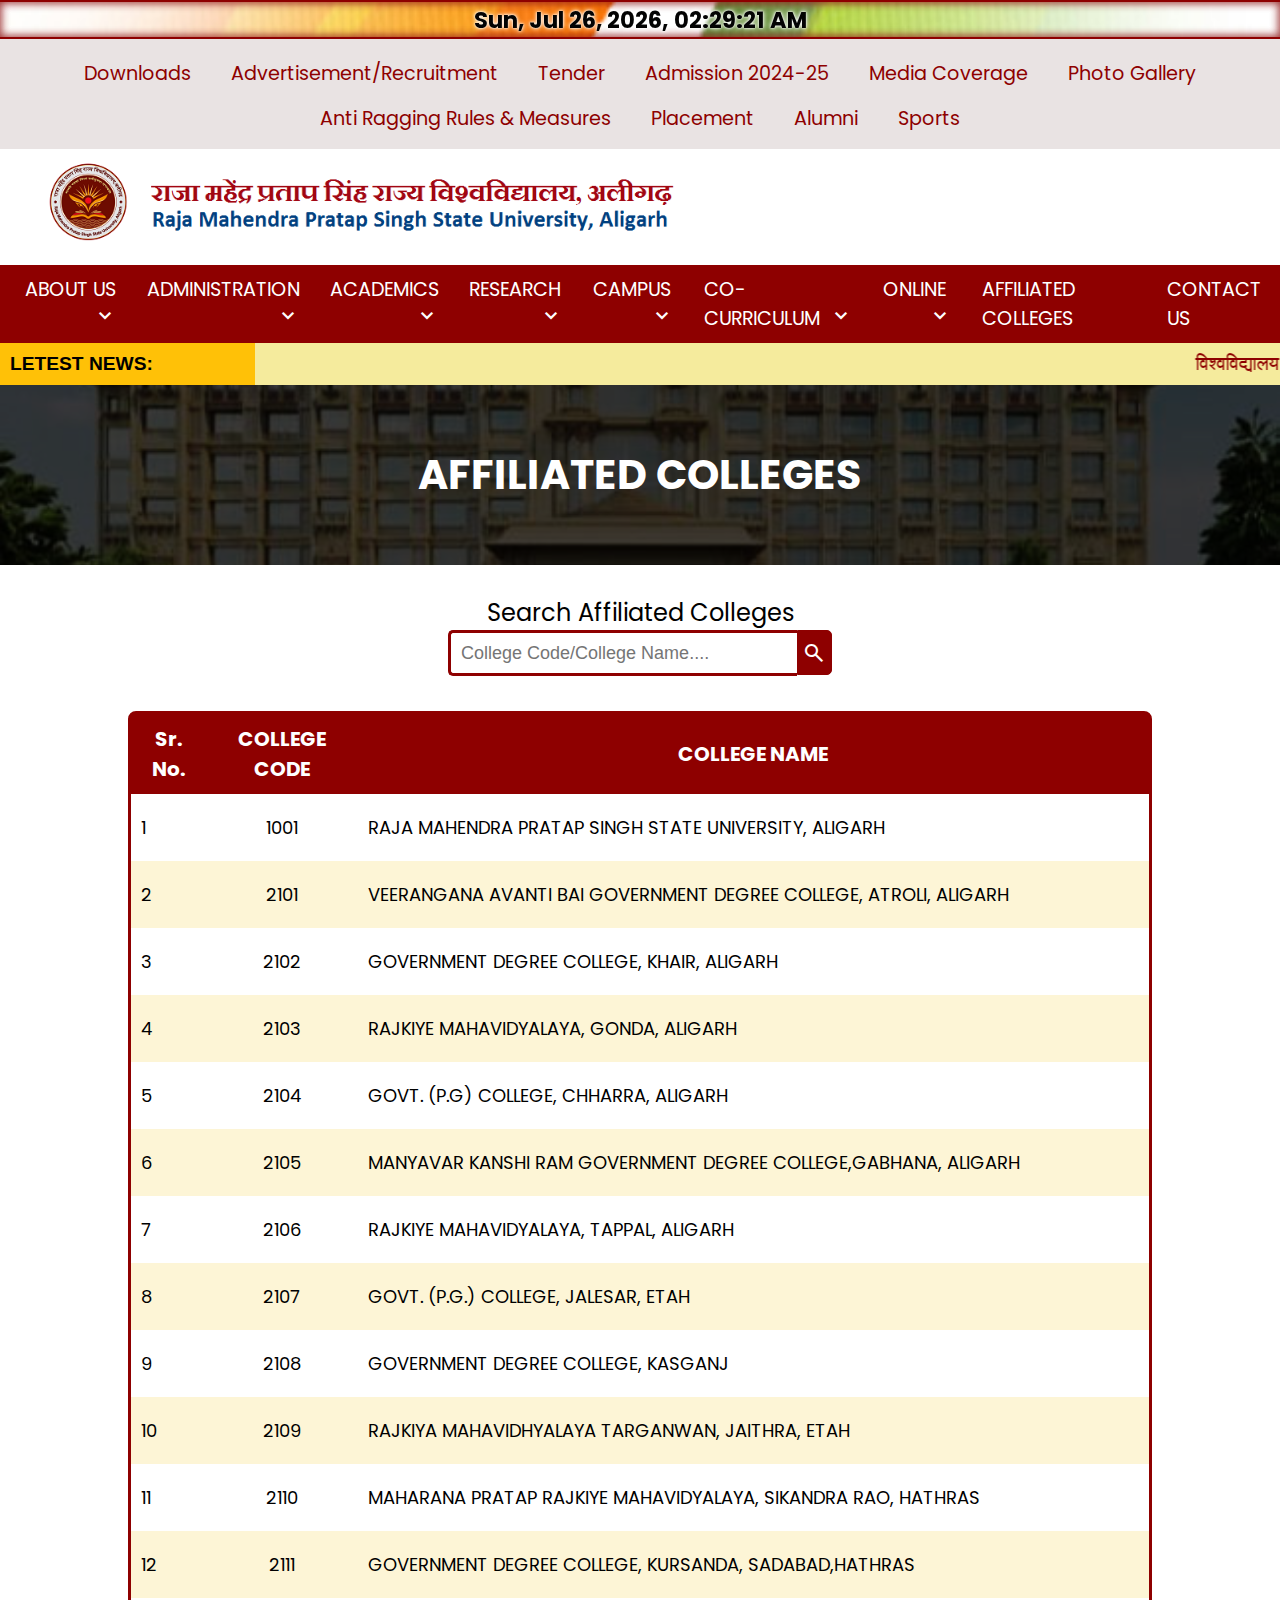
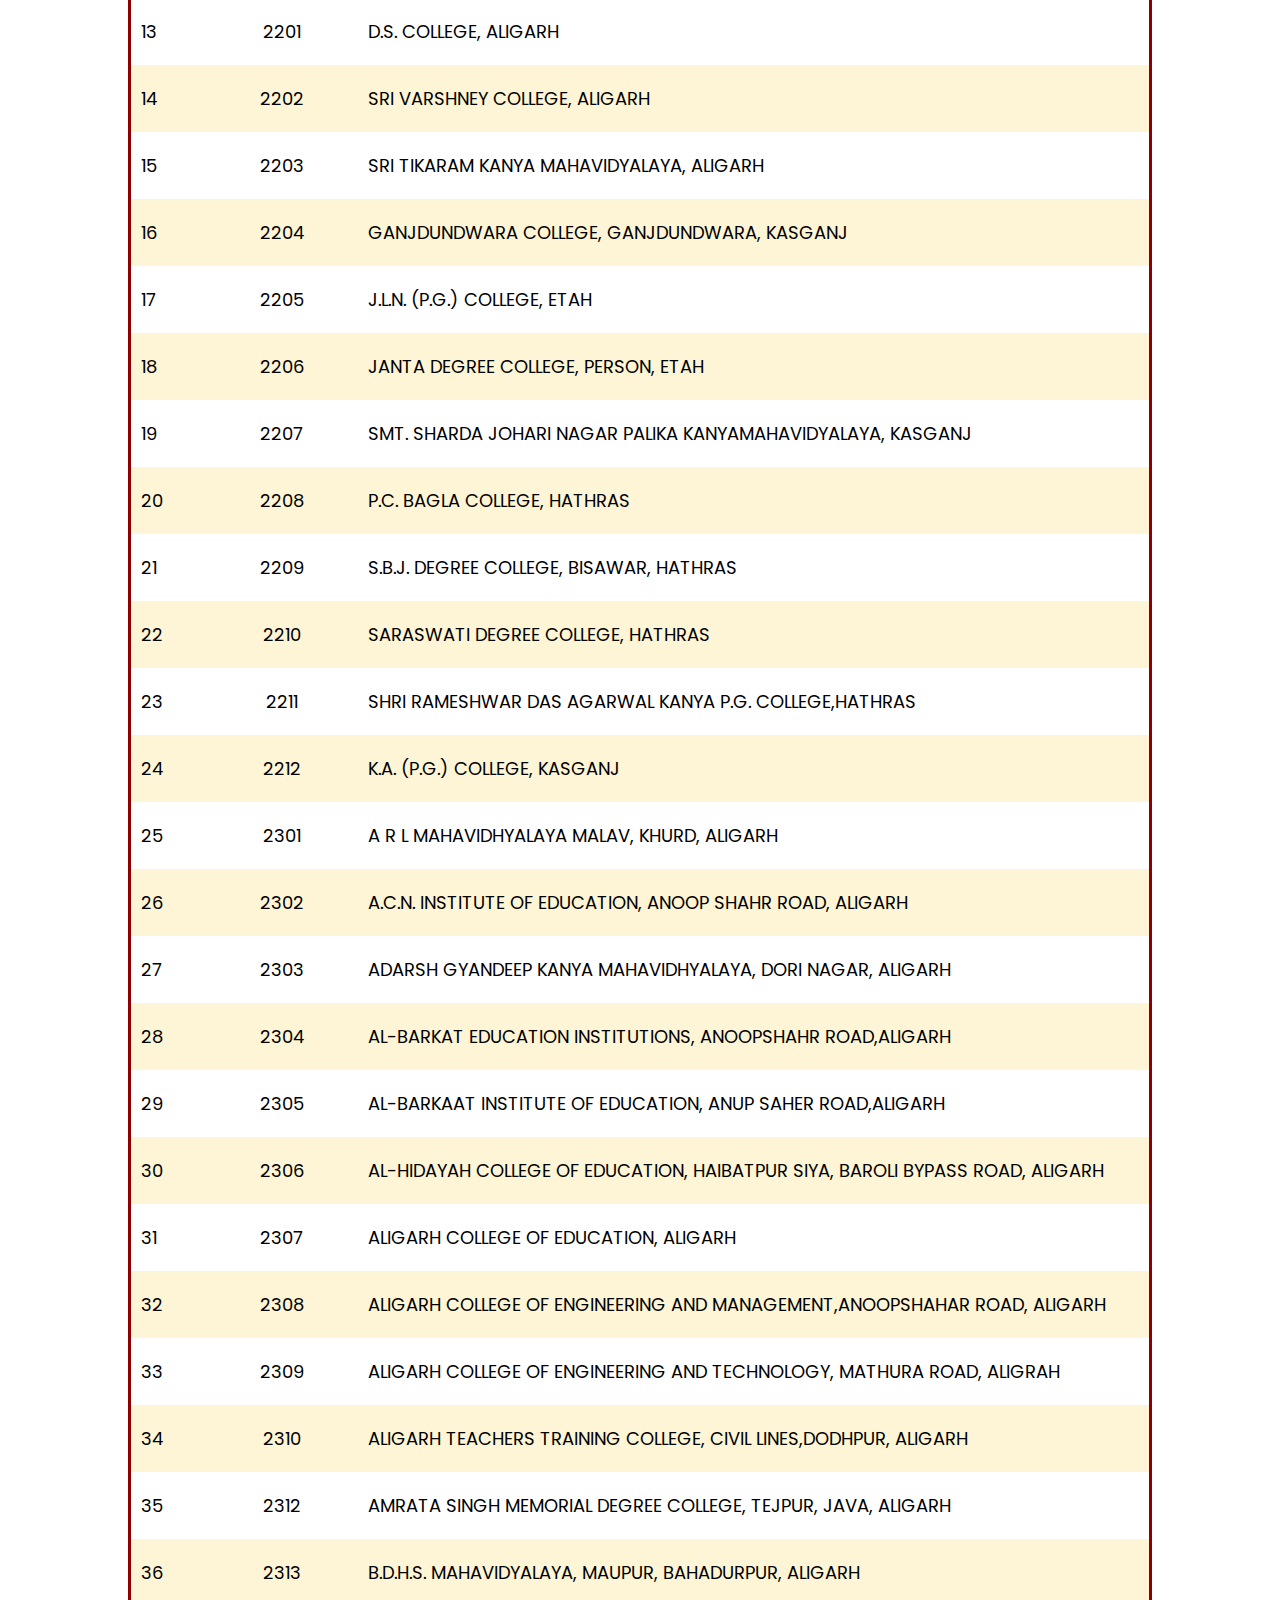
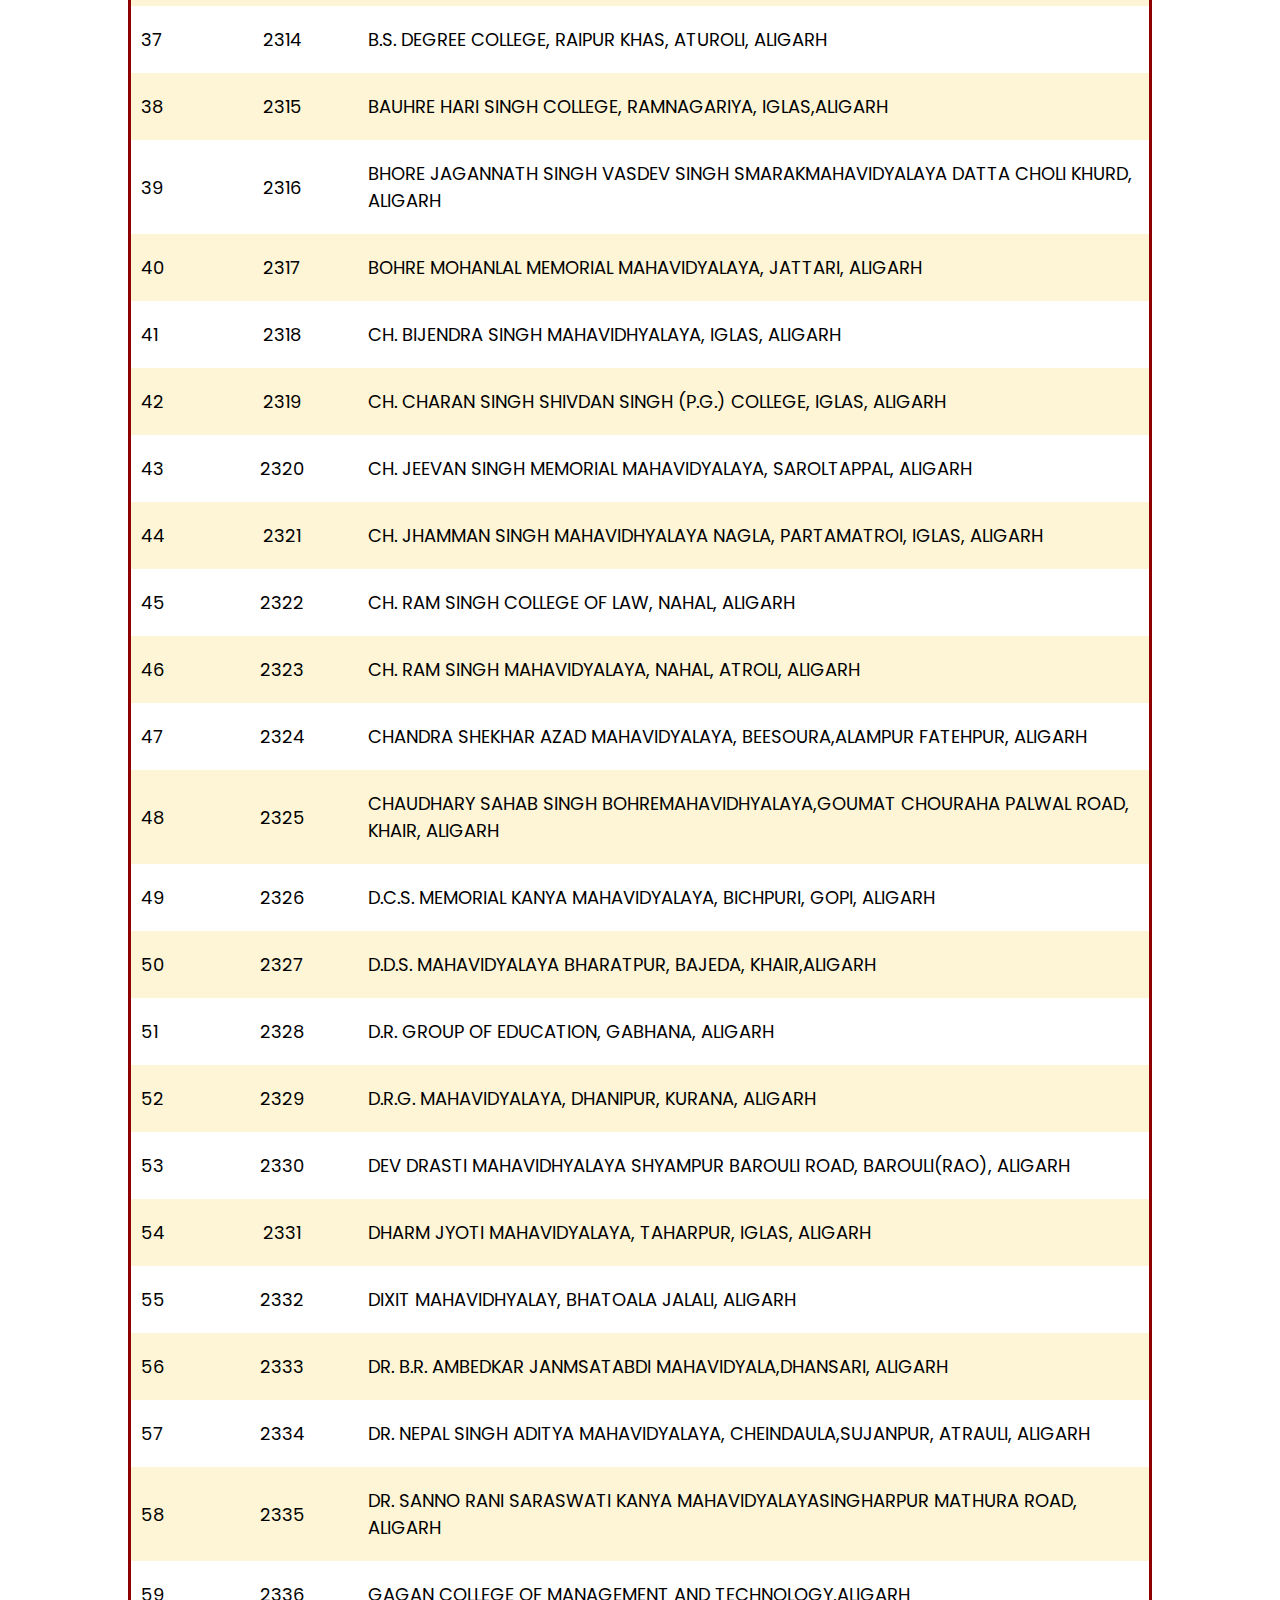
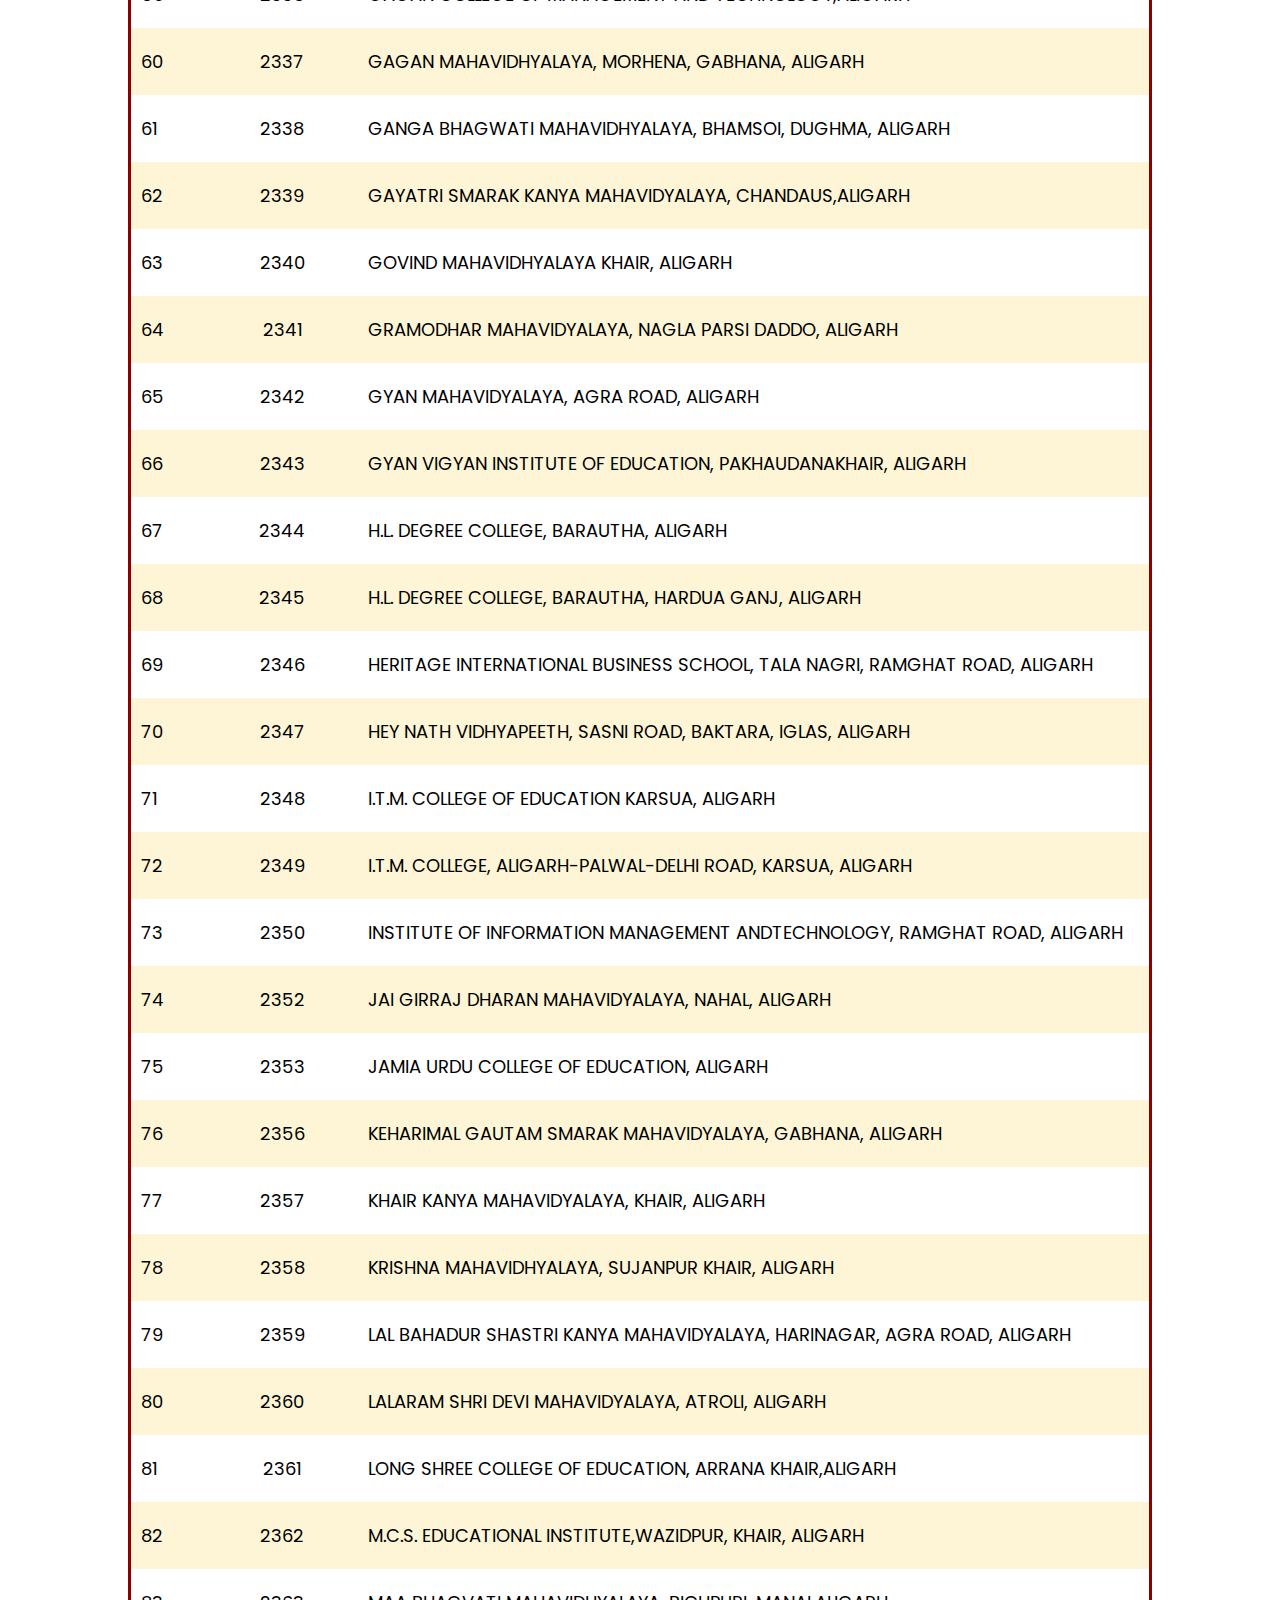
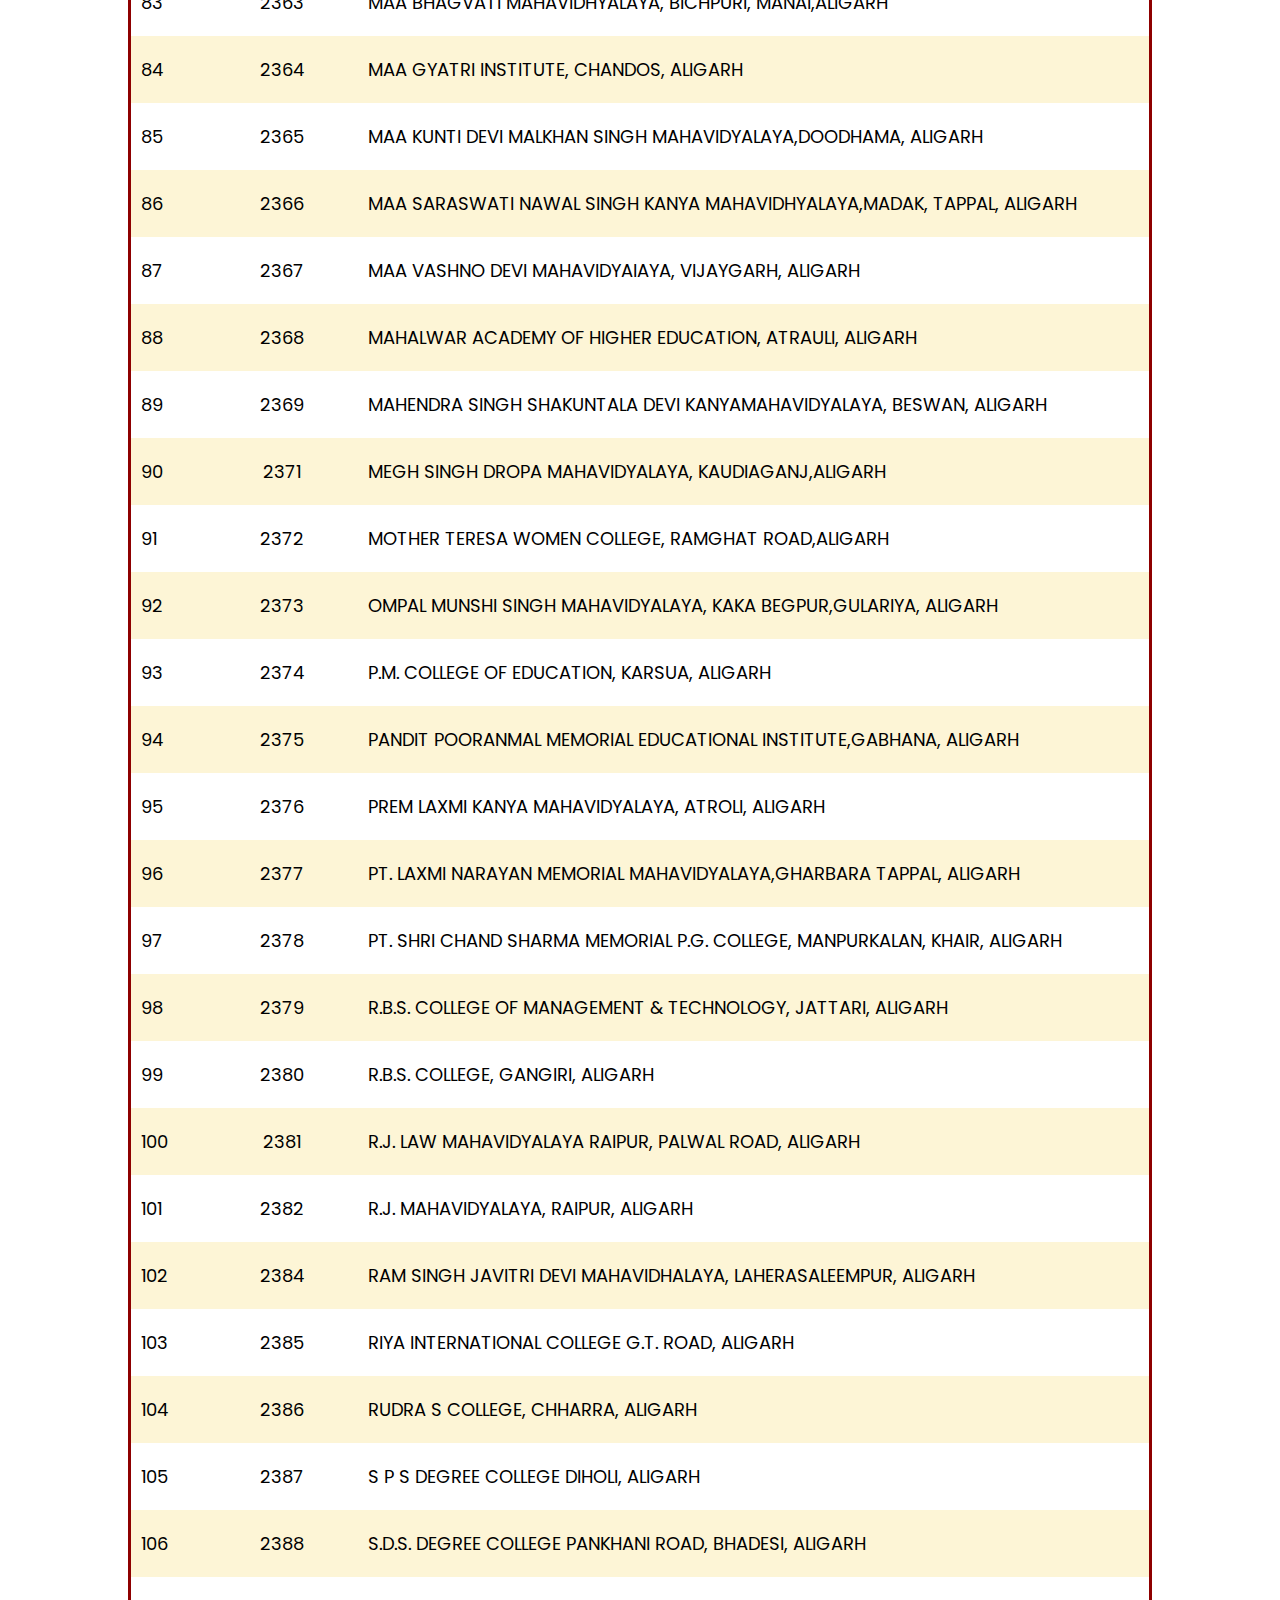
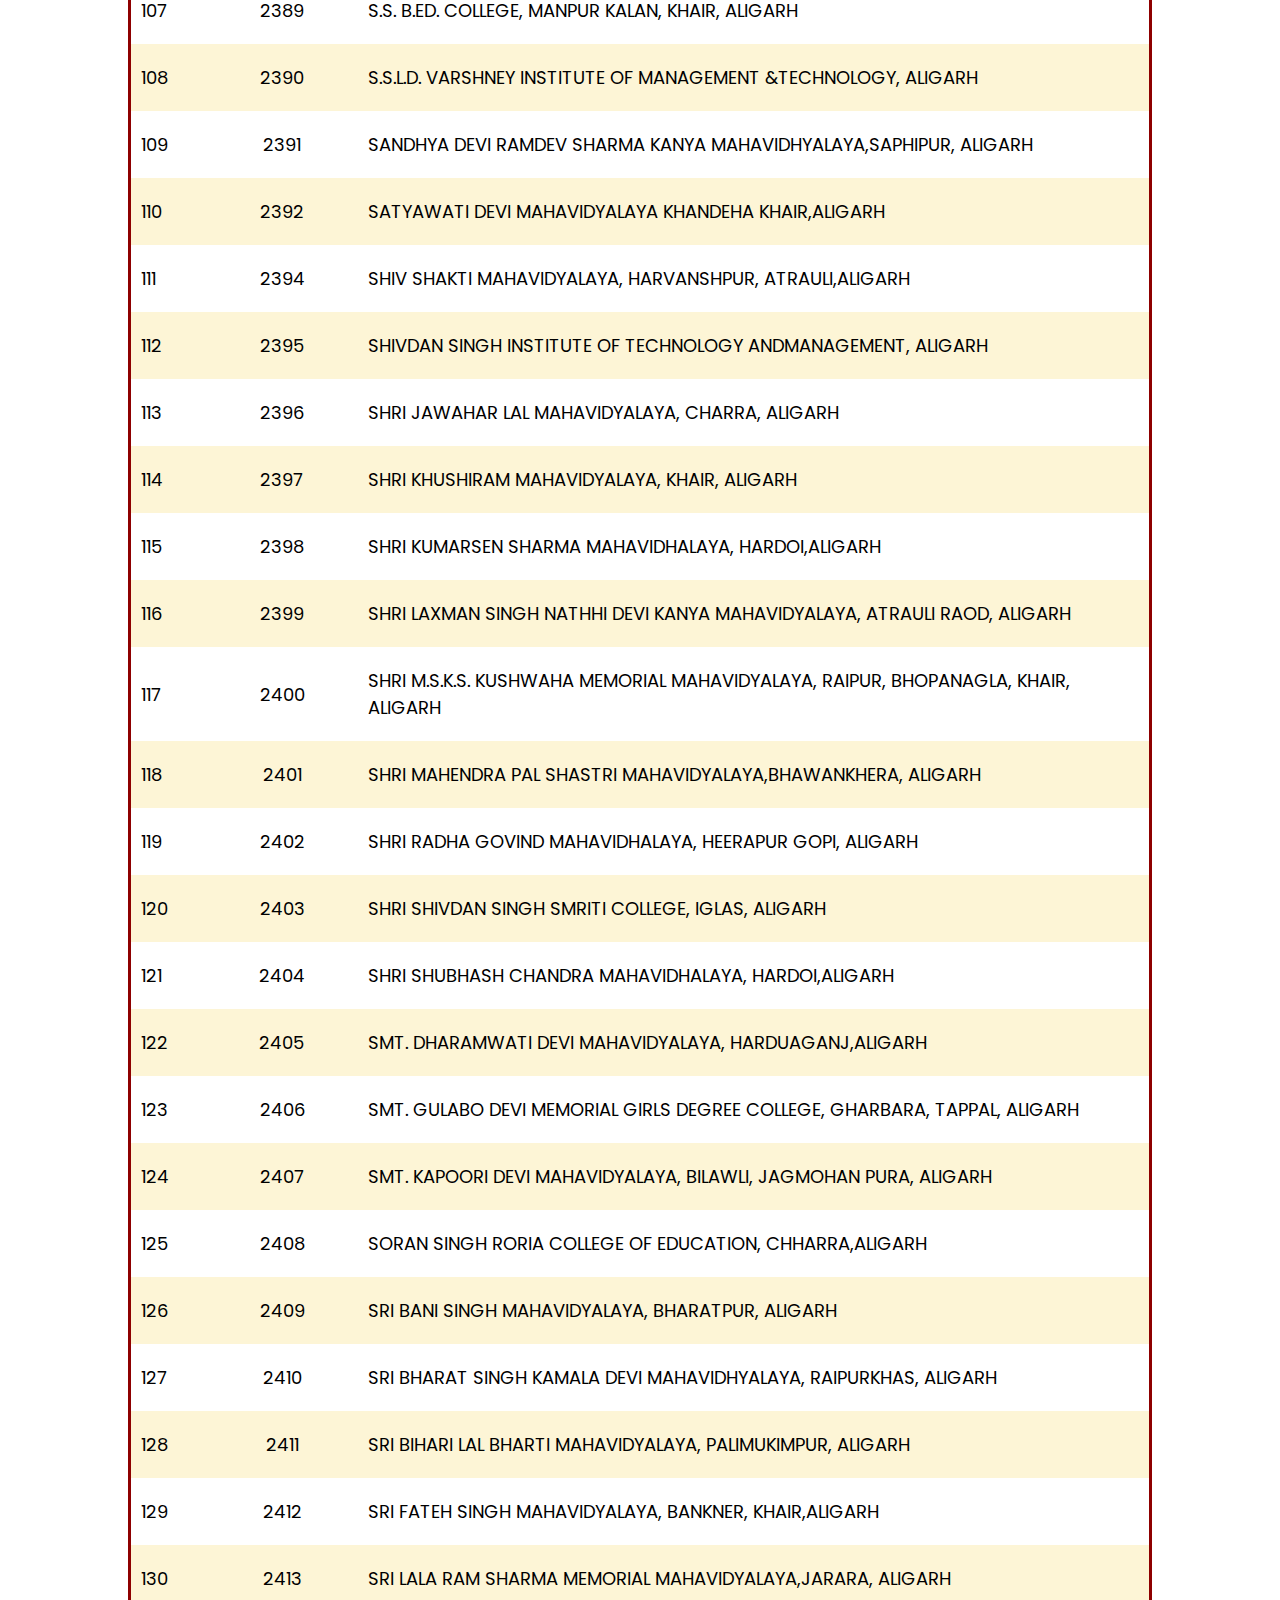
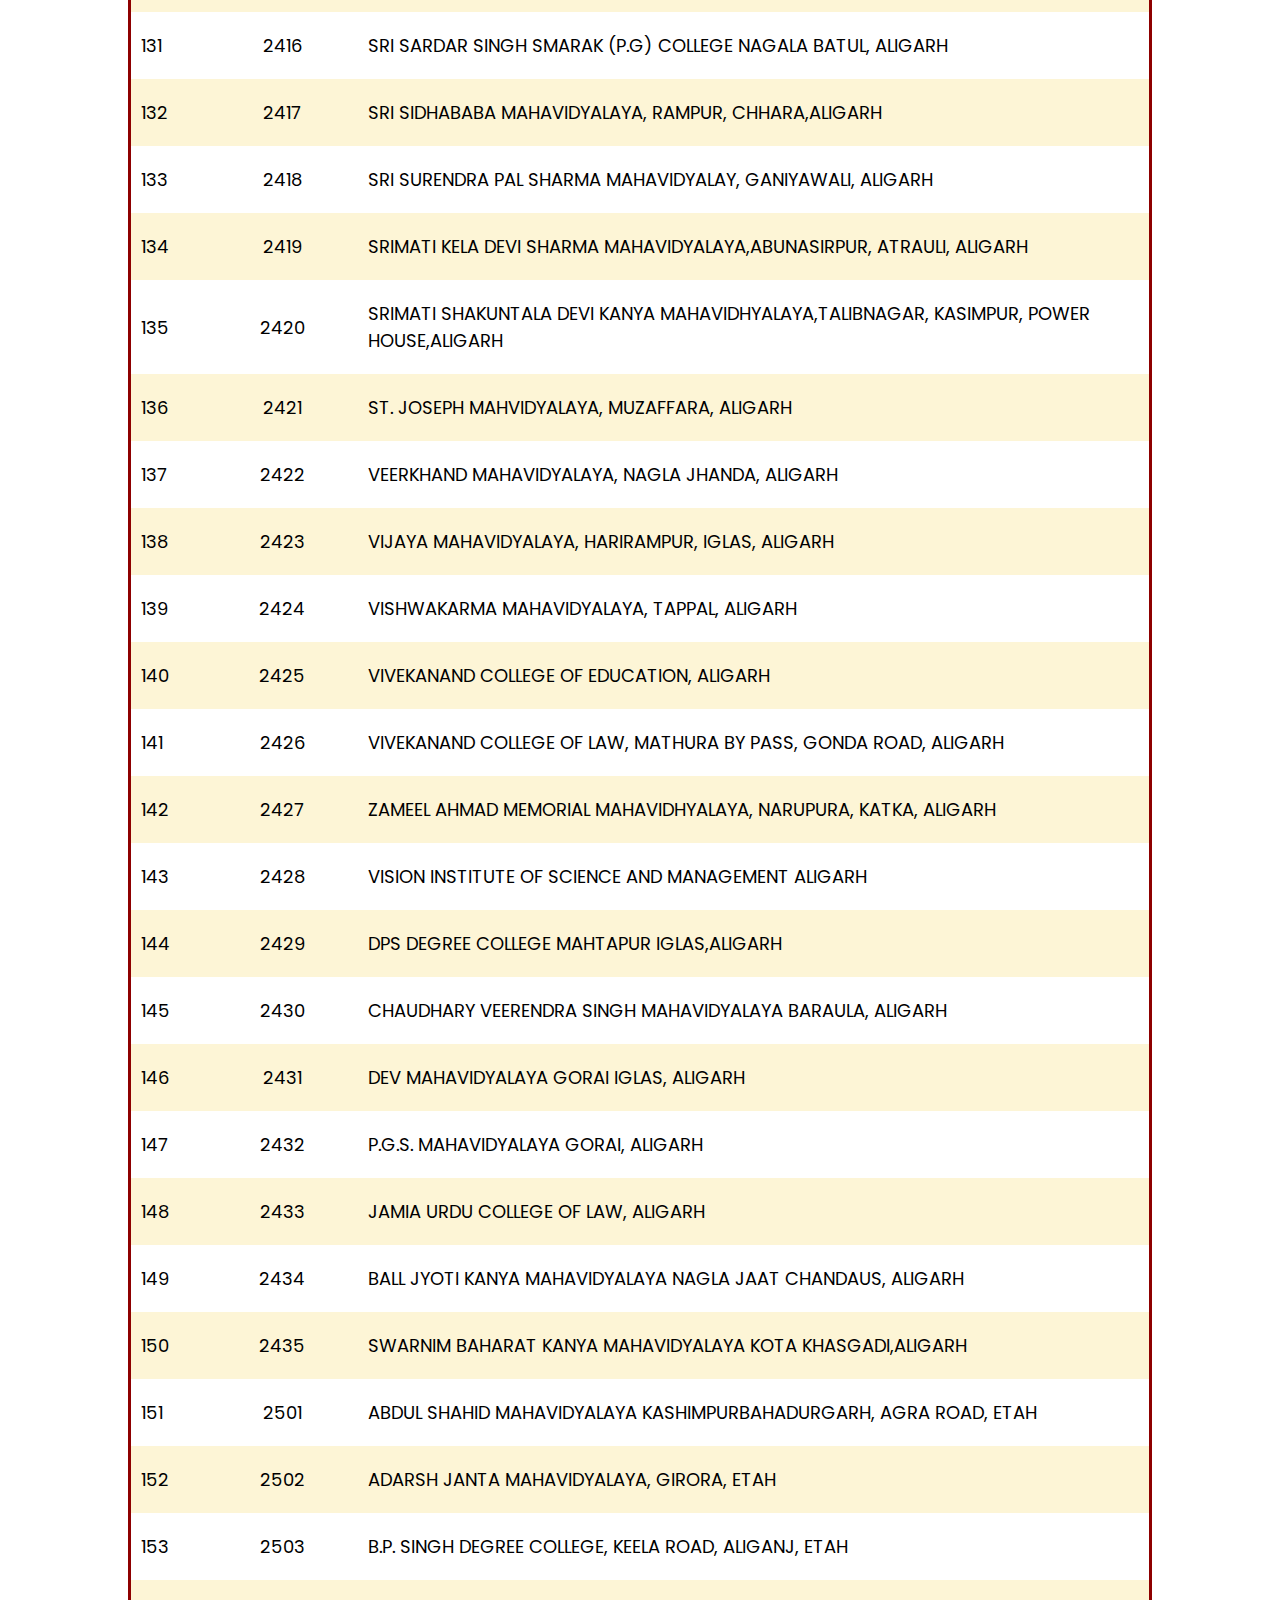
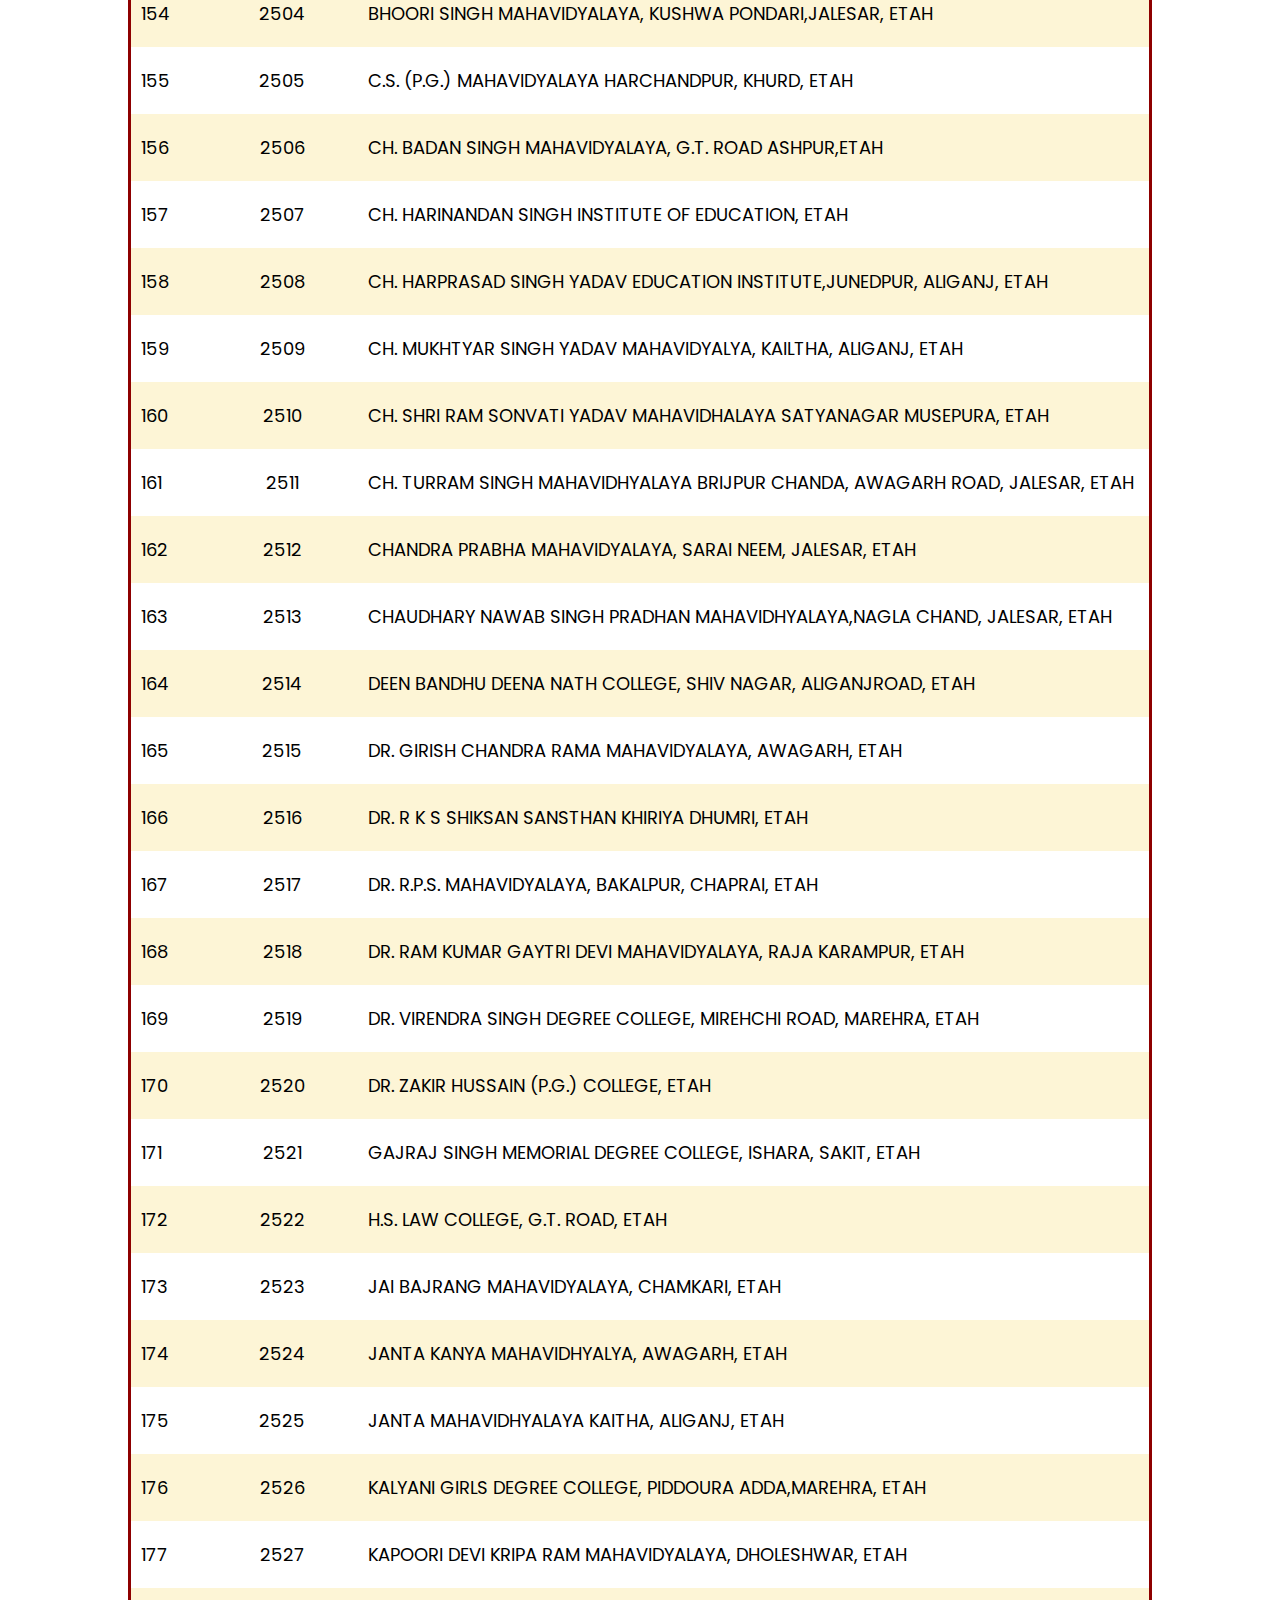
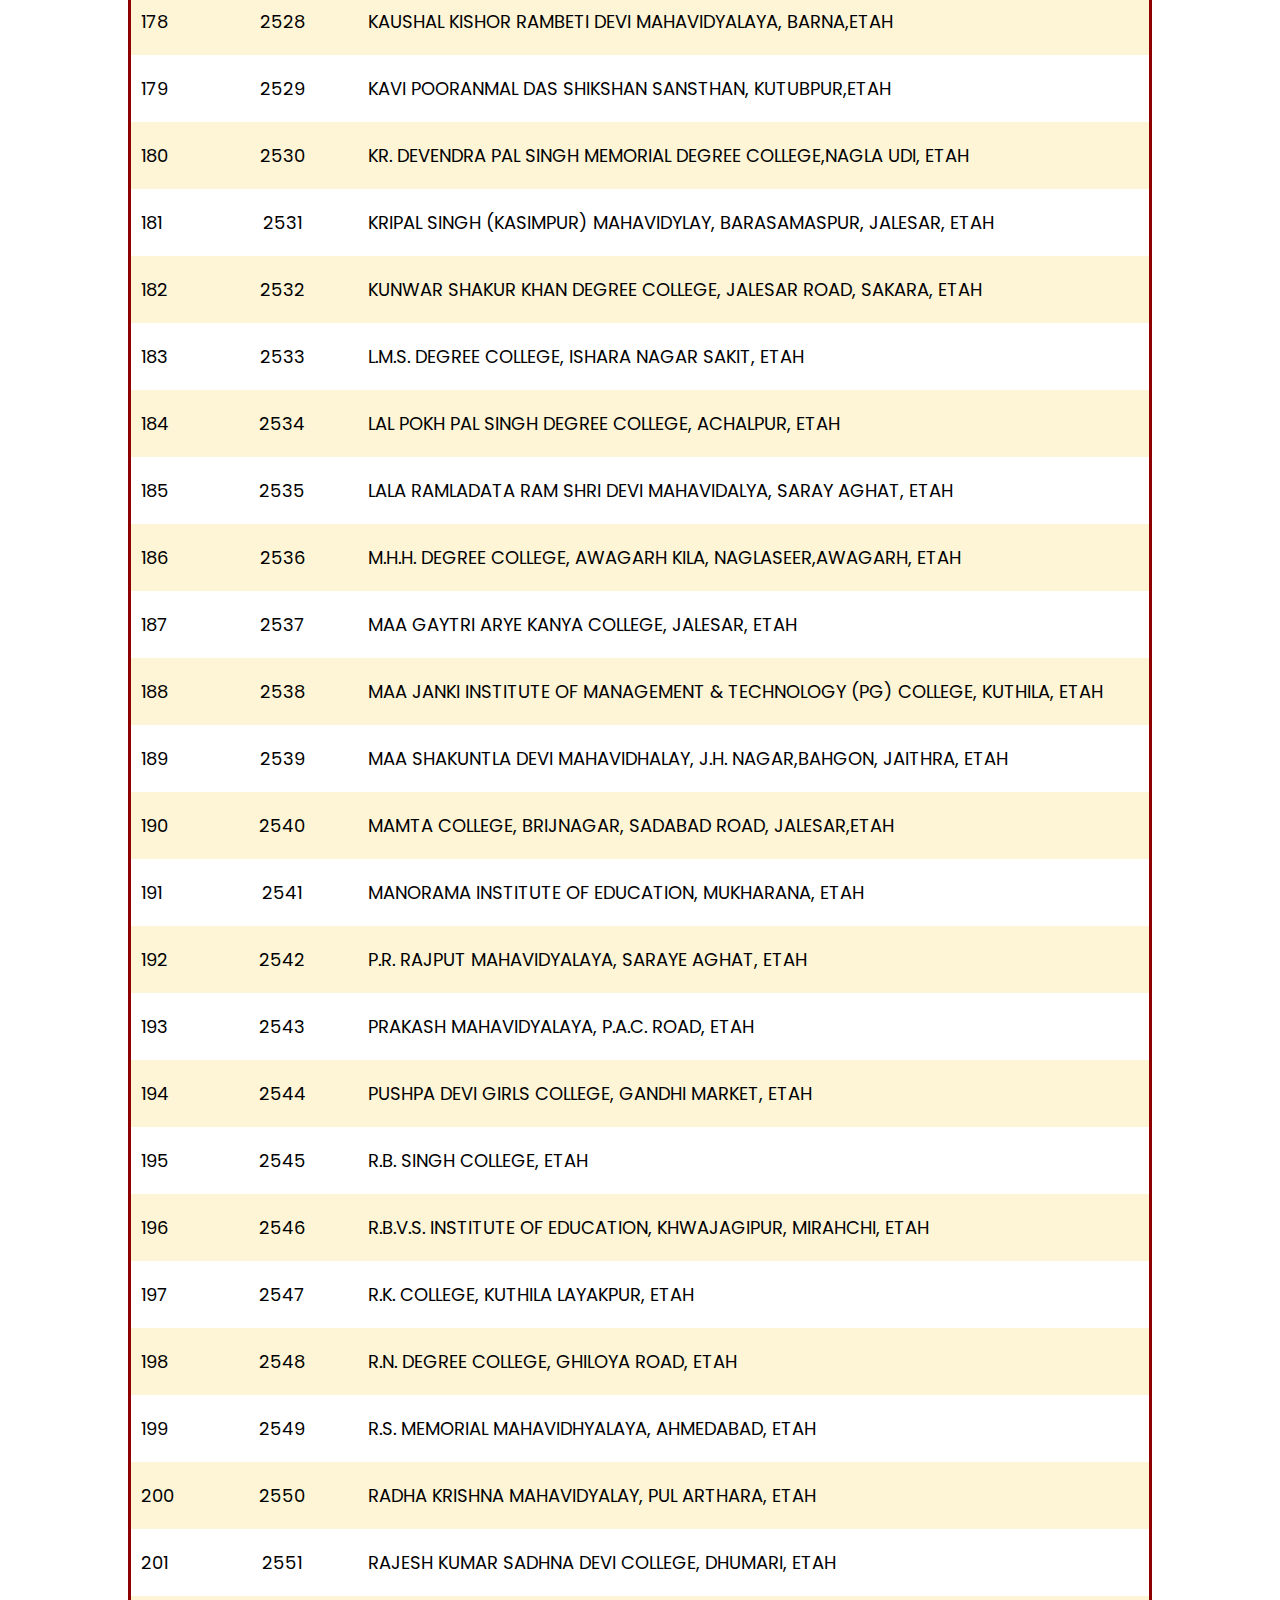
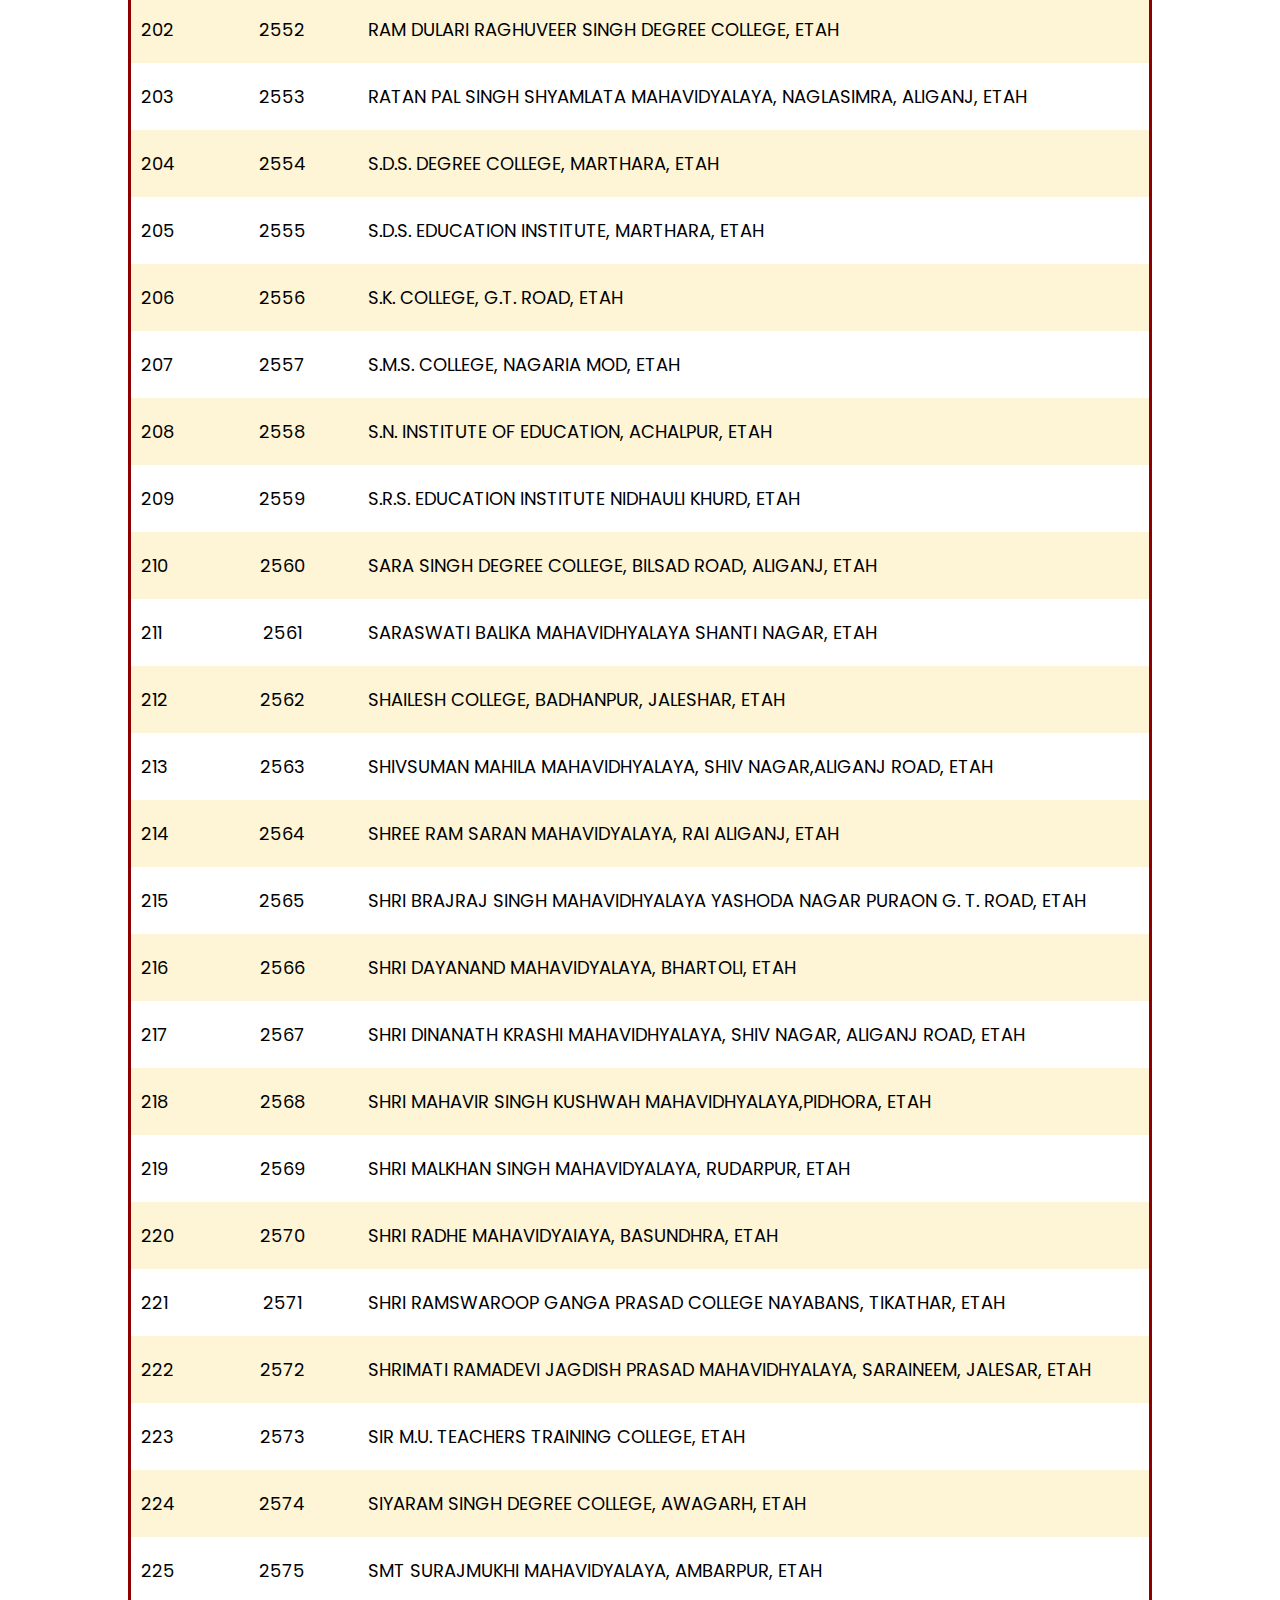
==== affiliated-colleges.html @ 37fb08f0 "Add files via upload" ====
<!DOCTYPE html>
<html lang="en">

<head>
    <meta charset="UTF-8">
    <meta name="viewport" content="width=device-width, initial-scale=1.0">
    <title>AFFILIATED COLLEGES</title>
    <link rel="shortcut icon" href="img/logo.png" type="image/x-icon">
    <link rel="stylesheet" href="css/style.css">
    <link rel="stylesheet" href="css/media.css">
    <link rel="stylesheet"
        href="https://fonts.googleapis.com/css2?family=Material+Symbols+Outlined:opsz,wght,FILL,GRAD@24,400,1,0" />
    <style>
        tbody tr td:nth-child(2) {
            min-width: 0px !important;
        }

        tbody tr td:nth-child(1),
        tbody tr td:nth-child(2),
        tbody tr td:nth-child(3) {
            font-size: large;
        }

        @media (max-width:468px) {

            tbody tr td:nth-child(1),
            tbody tr td:nth-child(2),
            tbody tr td:nth-child(3) {
                font-size: small;
            }
        }
    </style>
</head>

<body>
    <!-- Preloader -->
    <div class="loader-mask">
        <div class="loader">
            <div></div>
            <div></div>
        </div>
    </div>
    <!-- Preloader -->

    <!-- time on top start -->
    <div class="time-section">
        <span id="topnavbtn" class="material-symbols-outlined left-icon">menu</span>
        <span class="time-container">
            <span id="date" class="time"></span>&nbsp;
            <span id="time" class="time"></span>
        </span>
        <span id="subnavbtn" class="material-symbols-outlined right-icon">menu</span>
    </div>
    <!-- time on top end -->

    <!-- Top Bar start-->
    <div class="top-bar" id="topnav-list">
        <ul>
            <li><a href="#">Downloads</a></li>
            <li><a href="#">Advertisement/Recruitment</a></li>
            <li><a href="#">Tender</a></li>
            <li><a href="#">Admission 2024-25</a></li>
            <li><a href="#">Media Coverage</a></li>
            <li><a href="#">Photo Gallery</a></li>
            <li><a href="#">Anti Ragging Rules & Measures</a></li>
            <li><a href="#">Placement</a></li>
            <li><a href="#">Alumni</a></li>
            <li><a href="#">Sports</a></li>
        </ul>
    </div>
    <!-- top bar end -->

    <!-- logo start -->
    <div class="main-header">
        <div class="d-inline-block">
            <div class="d-inline-block float-start">
                <a href="index.html">
                    <img src="img/head_1.png" alt="Raja Mahendra Pratap Singh State University, Aligarh"
                        class="rmpssu-logo" />
                </a>
            </div>
        </div>
    </div>
    <!-- logo end-->

    <!-- subnavbar start -->
    <nav class="navbar" id="submenu-list">
        <ul class="navbar-nav">
            <li class="nav-item dropdown">
                <label for="dropdown1" class="nav-link dropdown-toggle">
                    ABOUT US
                    <span class="material-symbols-outlined drop-icon">
                        keyboard_arrow_down
                    </span>
                </label>
                <input type="checkbox" id="dropdown1" class="dropdown-checkbox">
                <ul class="dropdown-menu submenu-background">
                    <li><a class="dropdown-item" href="/introduction-about-university">Introduction</a></li>
                    <li><a class="dropdown-item" href="/vission-and-mission">Vision & Mission</a></li>
                    <li><a class="dropdown-item" href="/core-values">Core Values</a></li>
                    <li><a class="dropdown-item" href="/">Strategic Plan</a></li>
                    <li><a class="dropdown-item" href="/">Kulgeet</a></li>
                    <li><a class="dropdown-item" href="/">Act, Statuses & Ordinances</a></li>
                    <li><a class="dropdown-item" href="/">Recruitment/Career</a></li>
                    <li><a class="dropdown-item" href="/">Affiliated Colleges</a></li>
                    <li><a class="dropdown-item" href="/">List of Holidays</a></li>
                    <li><a class="dropdown-item" href="/">Press Release</a></li>
                </ul>
            </li>
            <li class="nav-item dropdown">
                <label for="dropdown2" class="nav-link dropdown-toggle">
                    ADMINISTRATION
                    <span class="material-symbols-outlined drop-icon">
                        keyboard_arrow_down
                    </span>
                </label>
                <input type="checkbox" id="dropdown2" class="dropdown-checkbox">
                <ul class="dropdown-menu submenu-background">
                    <li><a class="dropdown-item" href="/">Chancellor</a></li>
                    <li><a class="dropdown-item" href="/">Vice Chancellor</a></li>
                    <li><a class="dropdown-item" href="/">Pro Vice Chancellor</a></li>
                    <li><a class="dropdown-item" href="/">Executive Council</a></li>
                    <li><a class="dropdown-item" href="/">Academic Council</a></li>
                    <li><a class="dropdown-item" href="/">Examination Committee</a></li>
                    <!-- Multi-level dropdown menu -->
                    <li class="dropdown-submenu">
                        <label for="submenu1" class="dropdown-item dropdown-toggle">
                            Committees/Cell
                            <span class="material-symbols-outlined drop-icon">
                                keyboard_arrow_right
                            </span>
                        </label>
                        <input type="checkbox" id="submenu1" class="dropdown-checkbox">
                        <ul class="dropdown-menu submenu-background-1">
                            <li><a class="dropdown-item" href="/">Committee for SC/ST</a></li>
                            <li><a class="dropdown-item" href="/">Minority Cell</a></li>
                            <li><a class="dropdown-item" href="/">Internal Complaint Committee (ICC)</a></li>
                            <li><a class="dropdown-item" href="/">Anti-Ragging Committee</a></li>
                            <li><a class="dropdown-item" href="/">Special Awareness Cell</a></li>
                            <li><a class="dropdown-item" href="/">Intellectual Property Right (IPR) Cell</a></li>
                            <li><a class="dropdown-item" href="/">International Cell</a></li>
                            <li><a class="dropdown-item" href="/">Career Counselling & Placement Cell (CCPC)</a></li>
                            <li><a class="dropdown-item" href="/">Electronic Data Processing (EDP) Cell</a></li>
                            <li><a class="dropdown-item" href="/">GUWWA</a></li>
                            <li><a class="dropdown-item" href="/">Consultancy Cell</a></li>
                        </ul>
                    </li>
                    <!-- Multi-level dropdown menu end-->
                    <li><a class="dropdown-item" href="/">Grivance Redressal Committee</a></li>
                    <li><a class="dropdown-item" href="/">Board of Faculties</a></li>
                    <li><a class="dropdown-item" href="/">Finance Committee</a></li>
                    <li><a class="dropdown-item" href="/">Controller of Examination</a></li>
                    <li><a class="dropdown-item" href="/">Registrar</a></li>
                    <li><a class="dropdown-item" href="/">Finance Officer</a></li>
                    <li><a class="dropdown-item" href="/">Deputy Registrar</a></li>
                    <li><a class="dropdown-item" href="/">Dean of Faculty</a></li>
                    <li><a class="dropdown-item" href="/">Head of Department (HOD)</a></li>
                    <li><a class="dropdown-item" href="/">Librarian</a></li>
                    <li><a class="dropdown-item" href="/">Media & Public Relation Officer</a></li>
                    <li><a class="dropdown-item" href="/">Proctor</a></li>
                    <li><a class="dropdown-item" href="/">Organogram</a></li>
                </ul>
            </li>
            <li class="nav-item dropdown">
                <label for="dropdown3" class="nav-link dropdown-toggle">
                    ACADEMICS
                    <span class="material-symbols-outlined drop-icon">
                        keyboard_arrow_down
                    </span>
                </label>
                <input type="checkbox" id="dropdown3" class="dropdown-checkbox">
                <ul class="dropdown-menu submenu-background">
                    <li class="dropdown-submenu">
                        <label for="submenu01" class="dropdown-item dropdown-toggle">
                            Faculty
                            <span class="material-symbols-outlined drop-icon">
                                keyboard_arrow_right
                            </span>
                        </label>
                        <input type="checkbox" id="submenu01" class="dropdown-checkbox">
                        <ul class="dropdown-menu submenu-background-1">
                            <li class="dropdown-submenu">
                                <label for="submenu001" class="dropdown-item dropdown-toggle">
                                    Faculty of Agriculture
                                    <span class="material-symbols-outlined drop-icon">
                                        keyboard_arrow_right
                                    </span>
                                </label>
                                <input type="checkbox" id="submenu001" class="dropdown-checkbox">
                                <ul class="submenu dropdown-menu submenu-background-2">
                                    <li><a class="dropdown-item" href="/">Department of Agruculture</a></li>
                                </ul>
                            </li>
                            <li class="dropdown-submenu">
                                <label for="submenu002" class="dropdown-item dropdown-toggle">
                                    Faculty of Arts
                                    <span class="material-symbols-outlined drop-icon">
                                        keyboard_arrow_right
                                    </span>
                                </label>
                                <input type="checkbox" id="submenu002" class="dropdown-checkbox">
                                <ul class="submenu dropdown-menu submenu-background-2">
                                    <li><a class="dropdown-item" href="/">Department of Ancient History, Archaeology &
                                            Culture</a></li>
                                    <li><a class="dropdown-item" href="/">Department of English & Modern European
                                            Languages</a></li>
                                    <li><a class="dropdown-item" href="/">Department of Fine Arts & Music</a></li>
                                    <li><a class="dropdown-item" href="/">Department of Geography</a></li>
                                    <li><a class="dropdown-item" href="/">Department of Hindi & Modern Indian
                                            Languages</a></li>
                                    <li><a class="dropdown-item" href="/">Department of Medieval & Modern History</a>
                                    </li>
                                    <li><a class="dropdown-item" href="/">Department of library & Information
                                            Science</a></li>
                                    <li><a class="dropdown-item" href="/">Department of Philosophy</a></li>
                                    <li><a class="dropdown-item" href="/">Department of Political Science</a></li>
                                    <li><a class="dropdown-item" href="/">Department of Psychology</a></li>
                                    <li><a class="dropdown-item" href="/">Department of Sanskrit & Prakrit Languages</a>
                                    </li>
                                    <li><a class="dropdown-item" href="/">Department of Sociology</a></li>
                                    <li><a class="dropdown-item" href="/">Department of Urdu</a></li>
                                </ul>
                            </li>
                            <li class="dropdown-submenu">
                                <label for="submenu003" class="dropdown-item dropdown-toggle">
                                    Faculty of Commerce
                                    <span class="material-symbols-outlined drop-icon">
                                        keyboard_arrow_right
                                    </span>
                                </label>
                                <input type="checkbox" id="submenu003" class="dropdown-checkbox">
                                <ul class="submenu dropdown-menu submenu-background-2">
                                    <li><a class="dropdown-item" href="/">Department of Commerce</a></li>
                                    <li><a class="dropdown-item" href="/">Department of Business Administration</a></li>
                                    <li><a class="dropdown-item" href="/">Department of Economics</a></li>
                                </ul>
                            </li>
                            <li class="dropdown-submenu">
                                <label for="submenu004" class="dropdown-item dropdown-toggle">
                                    Faculty of Education
                                    <span class="material-symbols-outlined drop-icon">
                                        keyboard_arrow_right
                                    </span>
                                </label>
                                <input type="checkbox" id="submenu004" class="dropdown-checkbox">
                                <ul class="submenu dropdown-menu submenu-background-2">
                                    <li><a class="dropdown-item" href="/">Department of Education</a></li>
                                    <li><a class="dropdown-item" href="/">Department of Adult, Continuing & Extension
                                            Education</a></li>
                                    <li><a class="dropdown-item" href="/">Department of Physical Education</a></li>
                                </ul>
                            </li>
                            <li class="dropdown-submenu">
                                <label for="submenu005" class="dropdown-item dropdown-toggle">
                                    Faculty of Science
                                    <span class="material-symbols-outlined drop-icon">
                                        keyboard_arrow_right
                                    </span>
                                </label>
                                <input type="checkbox" id="submenu005" class="dropdown-checkbox">
                                <ul class="submenu dropdown-menu submenu-background-2">
                                    <li><a class="dropdown-item" href="/">Department of Biotechnology</a></li>
                                    <li><a class="dropdown-item" href="/">Department of Botany</a></li>
                                    <li><a class="dropdown-item" href="/">Department of Chemistry</a></li>
                                    <li><a class="dropdown-item" href="/">Department of Computer Science</a></li>
                                    <li><a class="dropdown-item" href="/">Department of Defence and Strategic
                                            Studies</a></li>
                                    <li><a class="dropdown-item" href="/">Department of Electronics</a></li>
                                    <li><a class="dropdown-item" href="/">Department of Home Science</a></li>
                                    <li><a class="dropdown-item" href="/">Department of Mathematics & Statistics</a>
                                    </li>
                                    <li><a class="dropdown-item" href="/">Department of Physics</a></li>
                                    <li><a class="dropdown-item" href="/">Department of Zoology</a></li>
                                    <li><a class="dropdown-item" href="/">Department of Geology</a></li>
                                    <li><a class="dropdown-item" href="/">Department of Industrial Microbiology</a></li>
                                </ul>
                            </li>
                            <li class="dropdown-submenu">
                                <label for="submenu006" class="dropdown-item dropdown-toggle">
                                    Faculty of Law
                                    <span class="material-symbols-outlined drop-icon">
                                        keyboard_arrow_right
                                    </span>
                                </label>
                                <input type="checkbox" id="submenu006" class="dropdown-checkbox">
                                <ul class="submenu dropdown-menu submenu-background-2">
                                    <li><a class="dropdown-item" href="/">Department of Law</a></li>
                                </ul>
                            </li>
                        </ul>
                    </li>
                    <li><a class="dropdown-item" href="/">Programs Offered</a></li>
                    <li><a class="dropdown-item" href="/">Syllabi</a></li>
                    <li><a class="dropdown-item" href="/">UGC-HRD Center</a></li>
                    <li class="dropdown-submenu">
                        <label for="submenu2" class="dropdown-item dropdown-toggle">
                            IQAC
                            <span class="material-symbols-outlined drop-icon">
                                keyboard_arrow_right
                            </span>
                        </label>
                        <input type="checkbox" id="submenu2" class="dropdown-checkbox">
                        <ul class="dropdown-menu submenu-background-1">
                            <li><a class="dropdown-item" href="/">IQAC</a></li>
                            <li><a class="dropdown-item" href="/">IQAC Workshop Seminar / Symposium</a></li>
                            <li><a class="dropdown-item" href="/">Revised SSR Cycle Two</a></li>
                            <li><a class="dropdown-item" href="/">AQAR & Meetings</a></li>
                            <li><a class="dropdown-item" href="/">Workshop Gallery</a></li>
                            <li><a class="dropdown-item" href="/">NAAC</a></li>
                            <li><a class="dropdown-item" href="/">AISHE</a></li>
                        </ul>
                    </li>
                    <li><a class="dropdown-item" href="/">RUSA</a></li>
                    <li><a class="dropdown-item" href="/">Holiday Calendar</a></li>
                </ul>
            </li>
            <li class="nav-item dropdown">
                <label for="dropdown4" class="nav-link dropdown-toggle">
                    RESEARCH
                    <span class="material-symbols-outlined drop-icon">
                        keyboard_arrow_down
                    </span>
                </label>
                <input type="checkbox" id="dropdown4" class="dropdown-checkbox">
                <ul class="dropdown-menu submenu-background">
                    <li><a class="dropdown-item" href="/">Reseach Policy</a></li>
                    <li class="dropdown-submenu">
                        <label for="submenu3" class="dropdown-item dropdown-toggle">
                            Publications
                            <span class="material-symbols-outlined drop-icon">
                                keyboard_arrow_right
                            </span>
                        </label>
                        <input type="checkbox" id="submenu3" class="dropdown-checkbox">
                        <ul class="dropdown-menu submenu-background-1">
                            <li><a class="dropdown-item" href="/">Reseach Papers</a></li>
                            <li><a class="dropdown-item" href="/">Books / Chapters</a></li>
                        </ul>
                    </li>
                    <li><a class="dropdown-item" href="/">Research Projects</a></li>
                    <li><a class="dropdown-item" href="/">Project Report</a></li>
                    <li><a class="dropdown-item" href="/">Consultancy Policy</a></li>
                    <li class="dropdown-submenu">
                        <label for="submenu4" class="dropdown-item dropdown-toggle">
                            Ph.D.
                            <span class="material-symbols-outlined drop-icon">
                                keyboard_arrow_right
                            </span>
                        </label>
                        <input type="checkbox" id="submenu4" class="dropdown-checkbox">
                        <ul class="dropdown-menu submenu-background-1">
                            <li><a class="dropdown-item" href="/">Ph.D.</a></li>
                            <li><a class="dropdown-item" href="/">Pre Ph.D. (2019-20)</a></li>
                            <li><a class="dropdown-item" href="/">D.R.C.</a></li>
                        </ul>
                    </li>
                    <li><a class="dropdown-item" href="/">Ph.D. Admissions</a></li>
                </ul>
            </li>
            <li class="nav-item dropdown">
                <label for="dropdown5" class="nav-link dropdown-toggle">
                    CAMPUS
                    <span class="material-symbols-outlined drop-icon">
                        keyboard_arrow_down
                    </span>
                </label>
                <input type="checkbox" id="dropdown5" class="dropdown-checkbox">
                <ul class="dropdown-menu submenu-background">
                    <li><a class="dropdown-item" href="/">Central Library</a></li>
                    <li><a class="dropdown-item" href="/">Computer Center</a></li>
                    <li><a class="dropdown-item" href="/">Hostels</a></li>
                    <li><a class="dropdown-item" href="/">Guest House</a></li>
                    <li><a class="dropdown-item" href="/">Green Campus</a></li>
                    <li class="dropdown-submenu">
                        <label for="submenu5" class="dropdown-item dropdown-toggle">
                            Museum
                            <span class="material-symbols-outlined drop-icon">
                                keyboard_arrow_right
                            </span>
                        </label>
                        <input type="checkbox" id="submenu5" class="dropdown-checkbox">
                        <ul class="dropdown-menu submenu-background-1">
                            <li><a class="dropdown-item" href="/">Purvanchal Sangrahalaya</a></li>
                            <li><a class="dropdown-item" href="/">Science Museum</a></li>
                            <li><a class="dropdown-item" href="/">Arts Museum</a></li>
                        </ul>
                    </li>
                    <li><a class="dropdown-item" href="/">Botanical Garden</a></li>
                    <li><a class="dropdown-item" href="/">Amrita Kala Vithika</a></li>
                    <li><a class="dropdown-item" href="/">Sports Complex</a></li>
                    <li><a class="dropdown-item" href="/">Deeksha Bhawan</a></li>
                    <li><a class="dropdown-item" href="/">Samvad Bhawan</a></li>
                    <li><a class="dropdown-item" href="/">Examination & Evaluation Center</a></li>
                    <li><a class="dropdown-item" href="/">Health Center</a></li>
                    <li class="dropdown-submenu">
                        <label for="submenu6" class="dropdown-item dropdown-toggle">
                            Gallery
                            <span class="material-symbols-outlined drop-icon">
                                keyboard_arrow_right
                            </span>
                        </label>
                        <input type="checkbox" id="submenu6" class="dropdown-checkbox">
                        <ul class="dropdown-menu submenu-background-1">
                            <li><a class="dropdown-item" href="/">Photo</a></li>
                            <li><a class="dropdown-item" href="/">Video</a></li>
                            <li><a class="dropdown-item" href="/">360 View</a></li>
                        </ul>
                    </li>
                </ul>
            </li>
            <li class="nav-item dropdown">
                <label for="dropdown6" class="nav-link dropdown-toggle">
                    CO-CURRICULUM
                    <span class="material-symbols-outlined drop-icon">
                        keyboard_arrow_down
                    </span>
                </label>
                <input type="checkbox" id="dropdown6" class="dropdown-checkbox">
                <ul class="dropdown-menu submenu-background">
                    <li><a class="dropdown-item" href="/">Alumni Cell</a></li>
                    <li><a class="dropdown-item" href="/">Athletic Association</a></li>
                    <li><a class="dropdown-item" href="/">Delegacy</a></li>
                    <li><a class="dropdown-item" href="/">NCC</a></li>
                    <li><a class="dropdown-item" href="/">NSS</a></li>
                    <li><a class="dropdown-item" href="/">Rovers & Rangers</a></li>
                </ul>
            </li>
            <li class="nav-item dropdown">
                <label for="dropdown7" class="nav-link dropdown-toggle">
                    ONLINE
                    <span class="material-symbols-outlined drop-icon">
                        keyboard_arrow_down
                    </span>
                </label>
                <input type="checkbox" id="dropdown7" class="dropdown-checkbox">
                <ul class="dropdown-menu submenu-background">
                    <li><a class="dropdown-item" href="https://rmpsuweb.in/">Admissions</a></li>
                    <li><a class="dropdown-item" href="/">Results</a></li>
                    <li><a class="dropdown-item" href="/">Alumni</a></li>
                    <li><a class="dropdown-item" href="/">Attendance</a></li>
                    <li><a class="dropdown-item" href="/">Hostel Form & Fees Pay</a></li>
                    <li><a class="dropdown-item" href="/">Feedback</a></li>
                    <li><a class="dropdown-item" href="/">Webmail</a></li>
                    <li><a class="dropdown-item" href="/">ERP Login</a></li>
                </ul>
            </li>
            <li class="nav-item dropdown">
                <div class="nav-link dropdown-toggle">
                    <a href="#" class="nav-without-links">AFFILIATED COLLEGES</a>
                </div>
            </li>
            <li class="nav-item dropdown">
                <div class="nav-link dropdown-toggle">
                    <a href="#" class="nav-without-links">CONTACT US</a>
                </div>
            </li>
        </ul>
    </nav>
    <!-- subnavbar end -->

    <!-- letest news start -->
    <div class="marquee-container">
        <div class="marquee-text">
            LETEST NEWS:
        </div>
        <marquee id="newsMarquee" scrollamount="5" class="d-inline-block public-marquee">
            <a href="/Attachments/Campus Admission Notice 2024-25.pdf">
                विश्वविद्यालय परिसर कैंपस सत्र 2024-25 प्रवेश प्रारंभ के संबंध में !&nbsp;
            </a>
            <img src="img/new.gif" class="newgif">
            &nbsp;|&nbsp;
            <a
                href="https://docs.google.com/forms/d/e/1FAIpQLSciKSf5vJaE6pBZg-pQ-3DtV452O8GSdFT4A7luvSTNnmYXaQ/viewform?pli=1&amp;usp=pp_url">
                Samarth-3-A-Affiliated College ERP Link&nbsp;
            </a>
            <img src="img/new.gif" class="newgif">
        </marquee>
    </div>
    <!-- letest news end -->
    <div class="contactus-text">
        <h1>AFFILIATED COLLEGES</h1>
    </div>
    <div class="container">
        <div class="wrap">
            <span>Search Affiliated Colleges</span>
            <div class="search">
                <input type="text" oninput="AffiliatedTable('name')" id="searchAffiliation" class="searchTerm"
                    placeholder="College Code/College Name....">
                <button type="submit" class="searchButton">
                    <span class="material-symbols-outlined">
                        search
                    </span>
                </button>
            </div>
        </div>
        <br>
        <table id="AffiliatedTable">
            <thead>
                <tr>
                    <th scope="col">Sr. No.</th>
                    <th scope="col">COLLEGE CODE</th>
                    <th scope="col">COLLEGE NAME</th>
                </tr>
            </thead>
            <tbody>
                <tr>
                    <td>1</td>
                    <td>1001</td>
                    <td>RAJA MAHENDRA PRATAP SINGH STATE UNIVERSITY, ALIGARH</td>
                </tr>
                <tr>
                    <td>2</td>
                    <td>2101</td>
                    <td>VEERANGANA AVANTI BAI GOVERNMENT DEGREE COLLEGE, ATROLI, ALIGARH</td>
                </tr>
                <tr>
                    <td>3</td>
                    <td>2102</td>
                    <td>GOVERNMENT DEGREE COLLEGE, KHAIR, ALIGARH</td>
                </tr>
                <tr>
                    <td>4</td>
                    <td>2103</td>
                    <td>RAJKIYE MAHAVIDYALAYA, GONDA, ALIGARH</td>
                </tr>
                <tr>
                    <td>5</td>
                    <td>2104</td>
                    <td>GOVT. (P.G) COLLEGE, CHHARRA, ALIGARH</td>
                </tr>
                <tr>
                    <td>6</td>
                    <td>2105</td>
                    <td>MANYAVAR KANSHI RAM GOVERNMENT DEGREE COLLEGE,GABHANA, ALIGARH</td>
                </tr>
                <tr>
                    <td>7</td>
                    <td>2106</td>
                    <td>RAJKIYE MAHAVIDYALAYA, TAPPAL, ALIGARH</td>
                </tr>
                <tr>
                    <td>8</td>
                    <td>2107</td>
                    <td>GOVT. (P.G.) COLLEGE, JALESAR, ETAH</td>
                </tr>
                <tr>
                    <td>9</td>
                    <td>2108</td>
                    <td>GOVERNMENT DEGREE COLLEGE, KASGANJ</td>
                </tr>
                <tr>
                    <td>10</td>
                    <td>2109</td>
                    <td>RAJKIYA MAHAVIDHYALAYA TARGANWAN, JAITHRA, ETAH</td>
                </tr>
                <tr>
                    <td>11</td>
                    <td>2110</td>
                    <td>MAHARANA PRATAP RAJKIYE MAHAVIDYALAYA, SIKANDRA RAO, HATHRAS</td>
                </tr>
                <tr>
                    <td>12</td>
                    <td>2111</td>
                    <td>GOVERNMENT DEGREE COLLEGE, KURSANDA, SADABAD,HATHRAS</td>
                </tr>
                <tr>
                    <td>13</td>
                    <td>2201</td>
                    <td>D.S. COLLEGE, ALIGARH</td>
                </tr>
                <tr>
                    <td>14</td>
                    <td>2202</td>
                    <td>SRI VARSHNEY COLLEGE, ALIGARH</td>
                </tr>
                <tr>
                    <td>15</td>
                    <td>2203</td>
                    <td>SRI TIKARAM KANYA MAHAVIDYALAYA, ALIGARH</td>
                </tr>
                <tr>
                    <td>16</td>
                    <td>2204</td>
                    <td>GANJDUNDWARA COLLEGE, GANJDUNDWARA, KASGANJ</td>
                </tr>
                <tr>
                    <td>17</td>
                    <td>2205</td>
                    <td>J.L.N. (P.G.) COLLEGE, ETAH</td>
                </tr>
                <tr>
                    <td>18</td>
                    <td>2206</td>
                    <td>JANTA DEGREE COLLEGE, PERSON, ETAH</td>
                </tr>
                <tr>
                    <td>19</td>
                    <td>2207</td>
                    <td>SMT. SHARDA JOHARI NAGAR PALIKA KANYAMAHAVIDYALAYA, KASGANJ</td>
                </tr>
                <tr>
                    <td>20</td>
                    <td>2208</td>
                    <td>P.C. BAGLA COLLEGE, HATHRAS</td>
                </tr>
                <tr>
                    <td>21</td>
                    <td>2209</td>
                    <td>S.B.J. DEGREE COLLEGE, BISAWAR, HATHRAS</td>
                </tr>
                <tr>
                    <td>22</td>
                    <td>2210</td>
                    <td>SARASWATI DEGREE COLLEGE, HATHRAS</td>
                </tr>
                <tr>
                    <td>23</td>
                    <td>2211</td>
                    <td>SHRI RAMESHWAR DAS AGARWAL KANYA P.G. COLLEGE,HATHRAS</td>
                </tr>
                <tr>
                    <td>24</td>
                    <td>2212</td>
                    <td>K.A. (P.G.) COLLEGE, KASGANJ</td>
                </tr>
                <tr>
                    <td>25</td>
                    <td>2301</td>
                    <td>A R L MAHAVIDHYALAYA MALAV, KHURD, ALIGARH</td>
                </tr>
                <tr>
                    <td>26</td>
                    <td>2302</td>
                    <td>A.C.N. INSTITUTE OF EDUCATION, ANOOP SHAHR ROAD, ALIGARH</td>
                </tr>
                <tr>
                    <td>27</td>
                    <td>2303</td>
                    <td>ADARSH GYANDEEP KANYA MAHAVIDHYALAYA, DORI NAGAR, ALIGARH</td>
                </tr>
                <tr>
                    <td>28</td>
                    <td>2304</td>
                    <td>AL-BARKAT EDUCATION INSTITUTIONS, ANOOPSHAHR ROAD,ALIGARH</td>
                </tr>
                <tr>
                    <td>29</td>
                    <td>2305</td>
                    <td>AL-BARKAAT INSTITUTE OF EDUCATION, ANUP SAHER ROAD,ALIGARH</td>
                </tr>
                <tr>
                    <td>30</td>
                    <td>2306</td>
                    <td>AL-HIDAYAH COLLEGE OF EDUCATION, HAIBATPUR SIYA, BAROLI BYPASS ROAD, ALIGARH</td>
                </tr>
                <tr>
                    <td>31</td>
                    <td>2307</td>
                    <td>ALIGARH COLLEGE OF EDUCATION, ALIGARH</td>
                </tr>
                <tr>
                    <td>32</td>
                    <td>2308</td>
                    <td>ALIGARH COLLEGE OF ENGINEERING AND MANAGEMENT,ANOOPSHAHAR ROAD, ALIGARH</td>
                </tr>
                <tr>
                    <td>33</td>
                    <td>2309</td>
                    <td>ALIGARH COLLEGE OF ENGINEERING AND TECHNOLOGY, MATHURA ROAD, ALIGRAH</td>
                </tr>
                <tr>
                    <td>34</td>
                    <td>2310</td>
                    <td>ALIGARH TEACHERS TRAINING COLLEGE, CIVIL LINES,DODHPUR, ALIGARH</td>
                </tr>
                <tr>
                    <td>35</td>
                    <td>2312</td>
                    <td>AMRATA SINGH MEMORIAL DEGREE COLLEGE, TEJPUR, JAVA, ALIGARH</td>
                </tr>
                <tr>
                    <td>36</td>
                    <td>2313</td>
                    <td>B.D.H.S. MAHAVIDYALAYA, MAUPUR, BAHADURPUR, ALIGARH</td>
                </tr>
                <tr>
                    <td>37</td>
                    <td>2314</td>
                    <td>B.S. DEGREE COLLEGE, RAIPUR KHAS, ATUROLI, ALIGARH</td>
                </tr>
                <tr>
                    <td>38</td>
                    <td>2315</td>
                    <td>BAUHRE HARI SINGH COLLEGE, RAMNAGARIYA, IGLAS,ALIGARH</td>
                </tr>
                <tr>
                    <td>39</td>
                    <td>2316</td>
                    <td>BHORE JAGANNATH SINGH VASDEV SINGH SMARAKMAHAVIDYALAYA DATTA CHOLI KHURD, ALIGARH</td>
                </tr>
                <tr>
                    <td>40</td>
                    <td>2317</td>
                    <td>BOHRE MOHANLAL MEMORIAL MAHAVIDYALAYA, JATTARI, ALIGARH</td>
                </tr>
                <tr>
                    <td>41</td>
                    <td>2318</td>
                    <td>CH. BIJENDRA SINGH MAHAVIDHYALAYA, IGLAS, ALIGARH</td>
                </tr>
                <tr>
                    <td>42</td>
                    <td>2319</td>
                    <td>CH. CHARAN SINGH SHIVDAN SINGH (P.G.) COLLEGE, IGLAS, ALIGARH</td>
                </tr>
                <tr>
                    <td>43</td>
                    <td>2320</td>
                    <td>CH. JEEVAN SINGH MEMORIAL MAHAVIDYALAYA, SAROLTAPPAL, ALIGARH</td>
                </tr>
                <tr>
                    <td>44</td>
                    <td>2321</td>
                    <td>CH. JHAMMAN SINGH MAHAVIDHYALAYA NAGLA, PARTAMATROI, IGLAS, ALIGARH</td>
                </tr>
                <tr>
                    <td>45</td>
                    <td>2322</td>
                    <td>CH. RAM SINGH COLLEGE OF LAW, NAHAL, ALIGARH</td>
                </tr>
                <tr>
                    <td>46</td>
                    <td>2323</td>
                    <td>CH. RAM SINGH MAHAVIDYALAYA, NAHAL, ATROLI, ALIGARH</td>
                </tr>
                <tr>
                    <td>47</td>
                    <td>2324</td>
                    <td>CHANDRA SHEKHAR AZAD MAHAVIDYALAYA, BEESOURA,ALAMPUR FATEHPUR, ALIGARH</td>
                </tr>
                <tr>
                    <td>48</td>
                    <td>2325</td>
                    <td>CHAUDHARY SAHAB SINGH BOHREMAHAVIDHYALAYA,GOUMAT CHOURAHA PALWAL ROAD, KHAIR, ALIGARH</td>
                </tr>
                <tr>
                    <td>49</td>
                    <td>2326</td>
                    <td>D.C.S. MEMORIAL KANYA MAHAVIDYALAYA, BICHPURI, GOPI, ALIGARH</td>
                </tr>
                <tr>
                    <td>50</td>
                    <td>2327</td>
                    <td>D.D.S. MAHAVIDYALAYA BHARATPUR, BAJEDA, KHAIR,ALIGARH</td>
                </tr>
                <tr>
                    <td>51</td>
                    <td>2328</td>
                    <td>D.R. GROUP OF EDUCATION, GABHANA, ALIGARH</td>
                </tr>
                <tr>
                    <td>52</td>
                    <td>2329</td>
                    <td>D.R.G. MAHAVIDYALAYA, DHANIPUR, KURANA, ALIGARH</td>
                </tr>
                <tr>
                    <td>53</td>
                    <td>2330</td>
                    <td>DEV DRASTI MAHAVIDHYALAYA SHYAMPUR BAROULI ROAD, BAROULI(RAO), ALIGARH</td>
                </tr>
                <tr>
                    <td>54</td>
                    <td>2331</td>
                    <td>DHARM JYOTI MAHAVIDYALAYA, TAHARPUR, IGLAS, ALIGARH</td>
                </tr>
                <tr>
                    <td>55</td>
                    <td>2332</td>
                    <td>DIXIT MAHAVIDHYALAY, BHATOALA JALALI, ALIGARH</td>
                </tr>
                <tr>
                    <td>56</td>
                    <td>2333</td>
                    <td>DR. B.R. AMBEDKAR JANMSATABDI MAHAVIDYALA,DHANSARI, ALIGARH</td>
                </tr>
                <tr>
                    <td>57</td>
                    <td>2334</td>
                    <td>DR. NEPAL SINGH ADITYA MAHAVIDYALAYA, CHEINDAULA,SUJANPUR, ATRAULI, ALIGARH</td>
                </tr>
                <tr>
                    <td>58</td>
                    <td>2335</td>
                    <td>DR. SANNO RANI SARASWATI KANYA MAHAVIDYALAYASINGHARPUR MATHURA ROAD, ALIGARH</td>
                </tr>
                <tr>
                    <td>59</td>
                    <td>2336</td>
                    <td>GAGAN COLLEGE OF MANAGEMENT AND TECHNOLOGY,ALIGARH</td>
                </tr>
                <tr>
                    <td>60</td>
                    <td>2337</td>
                    <td>GAGAN MAHAVIDHYALAYA, MORHENA, GABHANA, ALIGARH</td>
                </tr>
                <tr>
                    <td>61</td>
                    <td>2338</td>
                    <td>GANGA BHAGWATI MAHAVIDHYALAYA, BHAMSOI, DUGHMA, ALIGARH</td>
                </tr>
                <tr>
                    <td>62</td>
                    <td>2339</td>
                    <td>GAYATRI SMARAK KANYA MAHAVIDYALAYA, CHANDAUS,ALIGARH</td>
                </tr>
                <tr>
                    <td>63</td>
                    <td>2340</td>
                    <td>GOVIND MAHAVIDHYALAYA KHAIR, ALIGARH</td>
                </tr>
                <tr>
                    <td>64</td>
                    <td>2341</td>
                    <td>GRAMODHAR MAHAVIDYALAYA, NAGLA PARSI DADDO, ALIGARH</td>
                </tr>
                <tr>
                    <td>65</td>
                    <td>2342</td>
                    <td>GYAN MAHAVIDYALAYA, AGRA ROAD, ALIGARH</td>
                </tr>
                <tr>
                    <td>66</td>
                    <td>2343</td>
                    <td>GYAN VIGYAN INSTITUTE OF EDUCATION, PAKHAUDANAKHAIR, ALIGARH</td>
                </tr>
                <tr>
                    <td>67</td>
                    <td>2344</td>
                    <td>H.L. DEGREE COLLEGE, BARAUTHA, ALIGARH</td>
                </tr>
                <tr>
                    <td>68</td>
                    <td>2345</td>
                    <td>H.L. DEGREE COLLEGE, BARAUTHA, HARDUA GANJ, ALIGARH</td>
                </tr>
                <tr>
                    <td>69</td>
                    <td>2346</td>
                    <td>HERITAGE INTERNATIONAL BUSINESS SCHOOL, TALA NAGRI, RAMGHAT ROAD, ALIGARH</td>
                </tr>
                <tr>
                    <td>70</td>
                    <td>2347</td>
                    <td>HEY NATH VIDHYAPEETH, SASNI ROAD, BAKTARA, IGLAS, ALIGARH</td>
                </tr>
                <tr>
                    <td>71</td>
                    <td>2348</td>
                    <td>I.T.M. COLLEGE OF EDUCATION KARSUA, ALIGARH</td>
                </tr>
                <tr>
                    <td>72</td>
                    <td>2349</td>
                    <td>I.T.M. COLLEGE, ALIGARH-PALWAL-DELHI ROAD, KARSUA, ALIGARH</td>
                </tr>
                <tr>
                    <td>73</td>
                    <td>2350</td>
                    <td>INSTITUTE OF INFORMATION MANAGEMENT ANDTECHNOLOGY, RAMGHAT ROAD, ALIGARH</td>
                </tr>
                <tr>
                    <td>74</td>
                    <td>2352</td>
                    <td>JAI GIRRAJ DHARAN MAHAVIDYALAYA, NAHAL, ALIGARH</td>
                </tr>
                <tr>
                    <td>75</td>
                    <td>2353</td>
                    <td>JAMIA URDU COLLEGE OF EDUCATION, ALIGARH</td>
                </tr>
                <tr>
                    <td>76</td>
                    <td>2356</td>
                    <td>KEHARIMAL GAUTAM SMARAK MAHAVIDYALAYA, GABHANA, ALIGARH</td>
                </tr>
                <tr>
                    <td>77</td>
                    <td>2357</td>
                    <td>KHAIR KANYA MAHAVIDYALAYA, KHAIR, ALIGARH</td>
                </tr>
                <tr>
                    <td>78</td>
                    <td>2358</td>
                    <td>KRISHNA MAHAVIDHYALAYA, SUJANPUR KHAIR, ALIGARH</td>
                </tr>
                <tr>
                    <td>79</td>
                    <td>2359</td>
                    <td>LAL BAHADUR SHASTRI KANYA MAHAVIDYALAYA, HARINAGAR, AGRA ROAD, ALIGARH</td>
                </tr>
                <tr>
                    <td>80</td>
                    <td>2360</td>
                    <td>LALARAM SHRI DEVI MAHAVIDYALAYA, ATROLI, ALIGARH</td>
                </tr>
                <tr>
                    <td>81</td>
                    <td>2361</td>
                    <td>LONG SHREE COLLEGE OF EDUCATION, ARRANA KHAIR,ALIGARH</td>
                </tr>
                <tr>
                    <td>82</td>
                    <td>2362</td>
                    <td>M.C.S. EDUCATIONAL INSTITUTE,WAZIDPUR, KHAIR, ALIGARH</td>
                </tr>
                <tr>
                    <td>83</td>
                    <td>2363</td>
                    <td>MAA BHAGVATI MAHAVIDHYALAYA, BICHPURI, MANAI,ALIGARH</td>
                </tr>
                <tr>
                    <td>84</td>
                    <td>2364</td>
                    <td>MAA GYATRI INSTITUTE, CHANDOS, ALIGARH</td>
                </tr>
                <tr>
                    <td>85</td>
                    <td>2365</td>
                    <td>MAA KUNTI DEVI MALKHAN SINGH MAHAVIDYALAYA,DOODHAMA, ALIGARH</td>
                </tr>
                <tr>
                    <td>86</td>
                    <td>2366</td>
                    <td>MAA SARASWATI NAWAL SINGH KANYA MAHAVIDHYALAYA,MADAK, TAPPAL, ALIGARH</td>
                </tr>
                <tr>
                    <td>87</td>
                    <td>2367</td>
                    <td>MAA VASHNO DEVI MAHAVIDYAIAYA, VIJAYGARH, ALIGARH</td>
                </tr>
                <tr>
                    <td>88</td>
                    <td>2368</td>
                    <td>MAHALWAR ACADEMY OF HIGHER EDUCATION, ATRAULI, ALIGARH</td>
                </tr>
                <tr>
                    <td>89</td>
                    <td>2369</td>
                    <td>MAHENDRA SINGH SHAKUNTALA DEVI KANYAMAHAVIDYALAYA, BESWAN, ALIGARH</td>
                </tr>
                <tr>
                    <td>90</td>
                    <td>2371</td>
                    <td>MEGH SINGH DROPA MAHAVIDYALAYA, KAUDIAGANJ,ALIGARH</td>
                </tr>
                <tr>
                    <td>91</td>
                    <td>2372</td>
                    <td>MOTHER TERESA WOMEN COLLEGE, RAMGHAT ROAD,ALIGARH</td>
                </tr>
                <tr>
                    <td>92</td>
                    <td>2373</td>
                    <td>OMPAL MUNSHI SINGH MAHAVIDYALAYA, KAKA BEGPUR,GULARIYA, ALIGARH</td>
                </tr>
                <tr>
                    <td>93</td>
                    <td>2374</td>
                    <td>P.M. COLLEGE OF EDUCATION, KARSUA, ALIGARH</td>
                </tr>
                <tr>
                    <td>94</td>
                    <td>2375</td>
                    <td>PANDIT POORANMAL MEMORIAL EDUCATIONAL INSTITUTE,GABHANA, ALIGARH</td>
                </tr>
                <tr>
                    <td>95</td>
                    <td>2376</td>
                    <td>PREM LAXMI KANYA MAHAVIDYALAYA, ATROLI, ALIGARH</td>
                </tr>
                <tr>
                    <td>96</td>
                    <td>2377</td>
                    <td>PT. LAXMI NARAYAN MEMORIAL MAHAVIDYALAYA,GHARBARA TAPPAL, ALIGARH</td>
                </tr>
                <tr>
                    <td>97</td>
                    <td>2378</td>
                    <td>PT. SHRI CHAND SHARMA MEMORIAL P.G. COLLEGE, MANPURKALAN, KHAIR, ALIGARH</td>
                </tr>
                <tr>
                    <td>98</td>
                    <td>2379</td>
                    <td>R.B.S. COLLEGE OF MANAGEMENT &amp; TECHNOLOGY, JATTARI, ALIGARH</td>
                </tr>
                <tr>
                    <td>99</td>
                    <td>2380</td>
                    <td>R.B.S. COLLEGE, GANGIRI, ALIGARH</td>
                </tr>
                <tr>
                    <td>100</td>
                    <td>2381</td>
                    <td>R.J. LAW MAHAVIDYALAYA RAIPUR, PALWAL ROAD, ALIGARH</td>
                </tr>
                <tr>
                    <td>101</td>
                    <td>2382</td>
                    <td>R.J. MAHAVIDYALAYA, RAIPUR, ALIGARH</td>
                </tr>
                <tr>
                    <td>102</td>
                    <td>2384</td>
                    <td>RAM SINGH JAVITRI DEVI MAHAVIDHALAYA, LAHERASALEEMPUR, ALIGARH</td>
                </tr>
                <tr>
                    <td>103</td>
                    <td>2385</td>
                    <td>RIYA INTERNATIONAL COLLEGE G.T. ROAD, ALIGARH</td>
                </tr>
                <tr>
                    <td>104</td>
                    <td>2386</td>
                    <td>RUDRA S COLLEGE, CHHARRA, ALIGARH</td>
                </tr>
                <tr>
                    <td>105</td>
                    <td>2387</td>
                    <td>S P S DEGREE COLLEGE DIHOLI, ALIGARH</td>
                </tr>
                <tr>
                    <td>106</td>
                    <td>2388</td>
                    <td>S.D.S. DEGREE COLLEGE PANKHANI ROAD, BHADESI, ALIGARH</td>
                </tr>
                <tr>
                    <td>107</td>
                    <td>2389</td>
                    <td>S.S. B.ED. COLLEGE, MANPUR KALAN, KHAIR, ALIGARH</td>
                </tr>
                <tr>
                    <td>108</td>
                    <td>2390</td>
                    <td>S.S.L.D. VARSHNEY INSTITUTE OF MANAGEMENT &amp;TECHNOLOGY, ALIGARH</td>
                </tr>
                <tr>
                    <td>109</td>
                    <td>2391</td>
                    <td>SANDHYA DEVI RAMDEV SHARMA KANYA MAHAVIDHYALAYA,SAPHIPUR, ALIGARH</td>
                </tr>
                <tr>
                    <td>110</td>
                    <td>2392</td>
                    <td>SATYAWATI DEVI MAHAVIDYALAYA KHANDEHA KHAIR,ALIGARH</td>
                </tr>
                <tr>
                    <td>111</td>
                    <td>2394</td>
                    <td>SHIV SHAKTI MAHAVIDYALAYA, HARVANSHPUR, ATRAULI,ALIGARH</td>
                </tr>
                <tr>
                    <td>112</td>
                    <td>2395</td>
                    <td>SHIVDAN SINGH INSTITUTE OF TECHNOLOGY ANDMANAGEMENT, ALIGARH</td>
                </tr>
                <tr>
                    <td>113</td>
                    <td>2396</td>
                    <td>SHRI JAWAHAR LAL MAHAVIDYALAYA, CHARRA, ALIGARH</td>
                </tr>
                <tr>
                    <td>114</td>
                    <td>2397</td>
                    <td>SHRI KHUSHIRAM MAHAVIDYALAYA, KHAIR, ALIGARH</td>
                </tr>
                <tr>
                    <td>115</td>
                    <td>2398</td>
                    <td>SHRI KUMARSEN SHARMA MAHAVIDHALAYA, HARDOI,ALIGARH</td>
                </tr>
                <tr>
                    <td>116</td>
                    <td>2399</td>
                    <td>SHRI LAXMAN SINGH NATHHI DEVI KANYA MAHAVIDYALAYA, ATRAULI RAOD, ALIGARH</td>
                </tr>
                <tr>
                    <td>117</td>
                    <td>2400</td>
                    <td>SHRI M.S.K.S. KUSHWAHA MEMORIAL MAHAVIDYALAYA, RAIPUR, BHOPANAGLA, KHAIR, ALIGARH</td>
                </tr>
                <tr>
                    <td>118</td>
                    <td>2401</td>
                    <td>SHRI MAHENDRA PAL SHASTRI MAHAVIDYALAYA,BHAWANKHERA, ALIGARH</td>
                </tr>
                <tr>
                    <td>119</td>
                    <td>2402</td>
                    <td>SHRI RADHA GOVIND MAHAVIDHALAYA, HEERAPUR GOPI, ALIGARH</td>
                </tr>
                <tr>
                    <td>120</td>
                    <td>2403</td>
                    <td>SHRI SHIVDAN SINGH SMRITI COLLEGE, IGLAS, ALIGARH</td>
                </tr>
                <tr>
                    <td>121</td>
                    <td>2404</td>
                    <td>SHRI SHUBHASH CHANDRA MAHAVIDHALAYA, HARDOI,ALIGARH</td>
                </tr>
                <tr>
                    <td>122</td>
                    <td>2405</td>
                    <td>SMT. DHARAMWATI DEVI MAHAVIDYALAYA, HARDUAGANJ,ALIGARH</td>
                </tr>
                <tr>
                    <td>123</td>
                    <td>2406</td>
                    <td>SMT. GULABO DEVI MEMORIAL GIRLS DEGREE COLLEGE, GHARBARA, TAPPAL, ALIGARH</td>
                </tr>
                <tr>
                    <td>124</td>
                    <td>2407</td>
                    <td>SMT. KAPOORI DEVI MAHAVIDYALAYA, BILAWLI, JAGMOHAN PURA, ALIGARH</td>
                </tr>
                <tr>
                    <td>125</td>
                    <td>2408</td>
                    <td>SORAN SINGH RORIA COLLEGE OF EDUCATION, CHHARRA,ALIGARH</td>
                </tr>
                <tr>
                    <td>126</td>
                    <td>2409</td>
                    <td>SRI BANI SINGH MAHAVIDYALAYA, BHARATPUR, ALIGARH</td>
                </tr>
                <tr>
                    <td>127</td>
                    <td>2410</td>
                    <td>SRI BHARAT SINGH KAMALA DEVI MAHAVIDHYALAYA, RAIPURKHAS, ALIGARH</td>
                </tr>
                <tr>
                    <td>128</td>
                    <td>2411</td>
                    <td>SRI BIHARI LAL BHARTI MAHAVIDYALAYA, PALIMUKIMPUR, ALIGARH</td>
                </tr>
                <tr>
                    <td>129</td>
                    <td>2412</td>
                    <td>SRI FATEH SINGH MAHAVIDYALAYA, BANKNER, KHAIR,ALIGARH</td>
                </tr>
                <tr>
                    <td>130</td>
                    <td>2413</td>
                    <td>SRI LALA RAM SHARMA MEMORIAL MAHAVIDYALAYA,JARARA, ALIGARH</td>
                </tr>
                <tr>
                    <td>131</td>
                    <td>2416</td>
                    <td>SRI SARDAR SINGH SMARAK (P.G) COLLEGE NAGALA BATUL, ALIGARH</td>
                </tr>
                <tr>
                    <td>132</td>
                    <td>2417</td>
                    <td>SRI SIDHABABA MAHAVIDYALAYA, RAMPUR, CHHARA,ALIGARH</td>
                </tr>
                <tr>
                    <td>133</td>
                    <td>2418</td>
                    <td>SRI SURENDRA PAL SHARMA MAHAVIDYALAY, GANIYAWALI, ALIGARH</td>
                </tr>
                <tr>
                    <td>134</td>
                    <td>2419</td>
                    <td>SRIMATI KELA DEVI SHARMA MAHAVIDYALAYA,ABUNASIRPUR, ATRAULI, ALIGARH</td>
                </tr>
                <tr>
                    <td>135</td>
                    <td>2420</td>
                    <td>SRIMATI SHAKUNTALA DEVI KANYA MAHAVIDHYALAYA,TALIBNAGAR, KASIMPUR, POWER HOUSE,ALIGARH</td>
                </tr>
                <tr>
                    <td>136</td>
                    <td>2421</td>
                    <td>ST. JOSEPH MAHVIDYALAYA, MUZAFFARA, ALIGARH</td>
                </tr>
                <tr>
                    <td>137</td>
                    <td>2422</td>
                    <td>VEERKHAND MAHAVIDYALAYA, NAGLA JHANDA, ALIGARH</td>
                </tr>
                <tr>
                    <td>138</td>
                    <td>2423</td>
                    <td>VIJAYA MAHAVIDYALAYA, HARIRAMPUR, IGLAS, ALIGARH</td>
                </tr>
                <tr>
                    <td>139</td>
                    <td>2424</td>
                    <td>VISHWAKARMA MAHAVIDYALAYA, TAPPAL, ALIGARH</td>
                </tr>
                <tr>
                    <td>140</td>
                    <td>2425</td>
                    <td>VIVEKANAND COLLEGE OF EDUCATION, ALIGARH</td>
                </tr>
                <tr>
                    <td>141</td>
                    <td>2426</td>
                    <td>VIVEKANAND COLLEGE OF LAW, MATHURA BY PASS, GONDA ROAD, ALIGARH</td>
                </tr>
                <tr>
                    <td>142</td>
                    <td>2427</td>
                    <td>ZAMEEL AHMAD MEMORIAL MAHAVIDHYALAYA, NARUPURA, KATKA, ALIGARH</td>
                </tr>
                <tr>
                    <td>143</td>
                    <td>2428</td>
                    <td>VISION INSTITUTE OF SCIENCE AND MANAGEMENT ALIGARH</td>
                </tr>
                <tr>
                    <td>144</td>
                    <td>2429</td>
                    <td>DPS DEGREE COLLEGE MAHTAPUR IGLAS,ALIGARH</td>
                </tr>
                <tr>
                    <td>145</td>
                    <td>2430</td>
                    <td>CHAUDHARY VEERENDRA SINGH MAHAVIDYALAYA BARAULA, ALIGARH</td>
                </tr>
                <tr>
                    <td>146</td>
                    <td>2431</td>
                    <td>DEV MAHAVIDYALAYA GORAI IGLAS, ALIGARH</td>
                </tr>
                <tr>
                    <td>147</td>
                    <td>2432</td>
                    <td>P.G.S. MAHAVIDYALAYA GORAI, ALIGARH</td>
                </tr>
                <tr>
                    <td>148</td>
                    <td>2433</td>
                    <td>JAMIA URDU COLLEGE OF LAW, ALIGARH</td>
                </tr>
                <tr>
                    <td>149</td>
                    <td>2434</td>
                    <td>BALL JYOTI KANYA MAHAVIDYALAYA NAGLA JAAT CHANDAUS, ALIGARH</td>
                </tr>
                <tr>
                    <td>150</td>
                    <td>2435</td>
                    <td>SWARNIM BAHARAT KANYA MAHAVIDYALAYA KOTA KHASGADI,ALIGARH</td>
                </tr>
                <tr>
                    <td>151</td>
                    <td>2501</td>
                    <td>ABDUL SHAHID MAHAVIDYALAYA KASHIMPURBAHADURGARH, AGRA ROAD, ETAH</td>
                </tr>
                <tr>
                    <td>152</td>
                    <td>2502</td>
                    <td>ADARSH JANTA MAHAVIDYALAYA, GIRORA, ETAH</td>
                </tr>
                <tr>
                    <td>153</td>
                    <td>2503</td>
                    <td>B.P. SINGH DEGREE COLLEGE, KEELA ROAD, ALIGANJ, ETAH</td>
                </tr>
                <tr>
                    <td>154</td>
                    <td>2504</td>
                    <td>BHOORI SINGH MAHAVIDYALAYA, KUSHWA PONDARI,JALESAR, ETAH</td>
                </tr>
                <tr>
                    <td>155</td>
                    <td>2505</td>
                    <td>C.S. (P.G.) MAHAVIDYALAYA HARCHANDPUR, KHURD, ETAH</td>
                </tr>
                <tr>
                    <td>156</td>
                    <td>2506</td>
                    <td>CH. BADAN SINGH MAHAVIDYALAYA, G.T. ROAD ASHPUR,ETAH</td>
                </tr>
                <tr>
                    <td>157</td>
                    <td>2507</td>
                    <td>CH. HARINANDAN SINGH INSTITUTE OF EDUCATION, ETAH</td>
                </tr>
                <tr>
                    <td>158</td>
                    <td>2508</td>
                    <td>CH. HARPRASAD SINGH YADAV EDUCATION INSTITUTE,JUNEDPUR, ALIGANJ, ETAH</td>
                </tr>
                <tr>
                    <td>159</td>
                    <td>2509</td>
                    <td>CH. MUKHTYAR SINGH YADAV MAHAVIDYALYA, KAILTHA, ALIGANJ, ETAH</td>
                </tr>
                <tr>
                    <td>160</td>
                    <td>2510</td>
                    <td>CH. SHRI RAM SONVATI YADAV MAHAVIDHALAYA SATYANAGAR MUSEPURA, ETAH</td>
                </tr>
                <tr>
                    <td>161</td>
                    <td>2511</td>
                    <td>CH. TURRAM SINGH MAHAVIDHYALAYA BRIJPUR CHANDA, AWAGARH ROAD, JALESAR, ETAH</td>
                </tr>
                <tr>
                    <td>162</td>
                    <td>2512</td>
                    <td>CHANDRA PRABHA MAHAVIDYALAYA, SARAI NEEM, JALESAR, ETAH</td>
                </tr>
                <tr>
                    <td>163</td>
                    <td>2513</td>
                    <td>CHAUDHARY NAWAB SINGH PRADHAN MAHAVIDHYALAYA,NAGLA CHAND, JALESAR, ETAH</td>
                </tr>
                <tr>
                    <td>164</td>
                    <td>2514</td>
                    <td>DEEN BANDHU DEENA NATH COLLEGE, SHIV NAGAR, ALIGANJROAD, ETAH</td>
                </tr>
                <tr>
                    <td>165</td>
                    <td>2515</td>
                    <td>DR. GIRISH CHANDRA RAMA MAHAVIDYALAYA, AWAGARH, ETAH</td>
                </tr>
                <tr>
                    <td>166</td>
                    <td>2516</td>
                    <td>DR. R K S SHIKSAN SANSTHAN KHIRIYA DHUMRI, ETAH</td>
                </tr>
                <tr>
                    <td>167</td>
                    <td>2517</td>
                    <td>DR. R.P.S. MAHAVIDYALAYA, BAKALPUR, CHAPRAI, ETAH</td>
                </tr>
                <tr>
                    <td>168</td>
                    <td>2518</td>
                    <td>DR. RAM KUMAR GAYTRI DEVI MAHAVIDYALAYA, RAJA KARAMPUR, ETAH</td>
                </tr>
                <tr>
                    <td>169</td>
                    <td>2519</td>
                    <td>DR. VIRENDRA SINGH DEGREE COLLEGE, MIREHCHI ROAD, MAREHRA, ETAH</td>
                </tr>
                <tr>
                    <td>170</td>
                    <td>2520</td>
                    <td>DR. ZAKIR HUSSAIN (P.G.) COLLEGE, ETAH</td>
                </tr>
                <tr>
                    <td>171</td>
                    <td>2521</td>
                    <td>GAJRAJ SINGH MEMORIAL DEGREE COLLEGE, ISHARA, SAKIT, ETAH</td>
                </tr>
                <tr>
                    <td>172</td>
                    <td>2522</td>
                    <td>H.S. LAW COLLEGE, G.T. ROAD, ETAH</td>
                </tr>
                <tr>
                    <td>173</td>
                    <td>2523</td>
                    <td>JAI BAJRANG MAHAVIDYALAYA, CHAMKARI, ETAH</td>
                </tr>
                <tr>
                    <td>174</td>
                    <td>2524</td>
                    <td>JANTA KANYA MAHAVIDHYALYA, AWAGARH, ETAH</td>
                </tr>
                <tr>
                    <td>175</td>
                    <td>2525</td>
                    <td>JANTA MAHAVIDHYALAYA KAITHA, ALIGANJ, ETAH</td>
                </tr>
                <tr>
                    <td>176</td>
                    <td>2526</td>
                    <td>KALYANI GIRLS DEGREE COLLEGE, PIDDOURA ADDA,MAREHRA, ETAH</td>
                </tr>
                <tr>
                    <td>177</td>
                    <td>2527</td>
                    <td>KAPOORI DEVI KRIPA RAM MAHAVIDYALAYA, DHOLESHWAR, ETAH</td>
                </tr>
                <tr>
                    <td>178</td>
                    <td>2528</td>
                    <td>KAUSHAL KISHOR RAMBETI DEVI MAHAVIDYALAYA, BARNA,ETAH</td>
                </tr>
                <tr>
                    <td>179</td>
                    <td>2529</td>
                    <td>KAVI POORANMAL DAS SHIKSHAN SANSTHAN, KUTUBPUR,ETAH</td>
                </tr>
                <tr>
                    <td>180</td>
                    <td>2530</td>
                    <td>KR. DEVENDRA PAL SINGH MEMORIAL DEGREE COLLEGE,NAGLA UDI, ETAH</td>
                </tr>
                <tr>
                    <td>181</td>
                    <td>2531</td>
                    <td>KRIPAL SINGH (KASIMPUR) MAHAVIDYLAY, BARASAMASPUR, JALESAR, ETAH</td>
                </tr>
                <tr>
                    <td>182</td>
                    <td>2532</td>
                    <td>KUNWAR SHAKUR KHAN DEGREE COLLEGE, JALESAR ROAD, SAKARA, ETAH</td>
                </tr>
                <tr>
                    <td>183</td>
                    <td>2533</td>
                    <td>L.M.S. DEGREE COLLEGE, ISHARA NAGAR SAKIT, ETAH</td>
                </tr>
                <tr>
                    <td>184</td>
                    <td>2534</td>
                    <td>LAL POKH PAL SINGH DEGREE COLLEGE, ACHALPUR, ETAH</td>
                </tr>
                <tr>
                    <td>185</td>
                    <td>2535</td>
                    <td>LALA RAMLADATA RAM SHRI DEVI MAHAVIDALYA, SARAY AGHAT, ETAH</td>
                </tr>
                <tr>
                    <td>186</td>
                    <td>2536</td>
                    <td>M.H.H. DEGREE COLLEGE, AWAGARH KILA, NAGLASEER,AWAGARH, ETAH</td>
                </tr>
                <tr>
                    <td>187</td>
                    <td>2537</td>
                    <td>MAA GAYTRI ARYE KANYA COLLEGE, JALESAR, ETAH</td>
                </tr>
                <tr>
                    <td>188</td>
                    <td>2538</td>
                    <td>MAA JANKI INSTITUTE OF MANAGEMENT &amp; TECHNOLOGY (PG) COLLEGE, KUTHILA, ETAH</td>
                </tr>
                <tr>
                    <td>189</td>
                    <td>2539</td>
                    <td>MAA SHAKUNTLA DEVI MAHAVIDHALAY, J.H. NAGAR,BAHGON, JAITHRA, ETAH</td>
                </tr>
                <tr>
                    <td>190</td>
                    <td>2540</td>
                    <td>MAMTA COLLEGE, BRIJNAGAR, SADABAD ROAD, JALESAR,ETAH</td>
                </tr>
                <tr>
                    <td>191</td>
                    <td>2541</td>
                    <td>MANORAMA INSTITUTE OF EDUCATION, MUKHARANA, ETAH</td>
                </tr>
                <tr>
                    <td>192</td>
                    <td>2542</td>
                    <td>P.R. RAJPUT MAHAVIDYALAYA, SARAYE AGHAT, ETAH</td>
                </tr>
                <tr>
                    <td>193</td>
                    <td>2543</td>
                    <td>PRAKASH MAHAVIDYALAYA, P.A.C. ROAD, ETAH</td>
                </tr>
                <tr>
                    <td>194</td>
                    <td>2544</td>
                    <td>PUSHPA DEVI GIRLS COLLEGE, GANDHI MARKET, ETAH</td>
                </tr>
                <tr>
                    <td>195</td>
                    <td>2545</td>
                    <td>R.B. SINGH COLLEGE, ETAH</td>
                </tr>
                <tr>
                    <td>196</td>
                    <td>2546</td>
                    <td>R.B.V.S. INSTITUTE OF EDUCATION, KHWAJAGIPUR, MIRAHCHI, ETAH</td>
                </tr>
                <tr>
                    <td>197</td>
                    <td>2547</td>
                    <td>R.K. COLLEGE, KUTHILA LAYAKPUR, ETAH</td>
                </tr>
                <tr>
                    <td>198</td>
                    <td>2548</td>
                    <td>R.N. DEGREE COLLEGE, GHILOYA ROAD, ETAH</td>
                </tr>
                <tr>
                    <td>199</td>
                    <td>2549</td>
                    <td>R.S. MEMORIAL MAHAVIDHYALAYA, AHMEDABAD, ETAH</td>
                </tr>
                <tr>
                    <td>200</td>
                    <td>2550</td>
                    <td>RADHA KRISHNA MAHAVIDYALAY, PUL ARTHARA, ETAH</td>
                </tr>
                <tr>
                    <td>201</td>
                    <td>2551</td>
                    <td>RAJESH KUMAR SADHNA DEVI COLLEGE, DHUMARI, ETAH</td>
                </tr>
                <tr>
                    <td>202</td>
                    <td>2552</td>
                    <td>RAM DULARI RAGHUVEER SINGH DEGREE COLLEGE, ETAH</td>
                </tr>
                <tr>
                    <td>203</td>
                    <td>2553</td>
                    <td>RATAN PAL SINGH SHYAMLATA MAHAVIDYALAYA, NAGLASIMRA, ALIGANJ, ETAH</td>
                </tr>
                <tr>
                    <td>204</td>
                    <td>2554</td>
                    <td>S.D.S. DEGREE COLLEGE, MARTHARA, ETAH</td>
                </tr>
                <tr>
                    <td>205</td>
                    <td>2555</td>
                    <td>S.D.S. EDUCATION INSTITUTE, MARTHARA, ETAH</td>
                </tr>
                <tr>
                    <td>206</td>
                    <td>2556</td>
                    <td>S.K. COLLEGE, G.T. ROAD, ETAH</td>
                </tr>
                <tr>
                    <td>207</td>
                    <td>2557</td>
                    <td>S.M.S. COLLEGE, NAGARIA MOD, ETAH</td>
                </tr>
                <tr>
                    <td>208</td>
                    <td>2558</td>
                    <td>S.N. INSTITUTE OF EDUCATION, ACHALPUR, ETAH</td>
                </tr>
                <tr>
                    <td>209</td>
                    <td>2559</td>
                    <td>S.R.S. EDUCATION INSTITUTE NIDHAULI KHURD, ETAH</td>
                </tr>
                <tr>
                    <td>210</td>
                    <td>2560</td>
                    <td>SARA SINGH DEGREE COLLEGE, BILSAD ROAD, ALIGANJ, ETAH</td>
                </tr>
                <tr>
                    <td>211</td>
                    <td>2561</td>
                    <td>SARASWATI BALIKA MAHAVIDHYALAYA SHANTI NAGAR, ETAH</td>
                </tr>
                <tr>
                    <td>212</td>
                    <td>2562</td>
                    <td>SHAILESH COLLEGE, BADHANPUR, JALESHAR, ETAH</td>
                </tr>
                <tr>
                    <td>213</td>
                    <td>2563</td>
                    <td>SHIVSUMAN MAHILA MAHAVIDHYALAYA, SHIV NAGAR,ALIGANJ ROAD, ETAH</td>
                </tr>
                <tr>
                    <td>214</td>
                    <td>2564</td>
                    <td>SHREE RAM SARAN MAHAVIDYALAYA, RAI ALIGANJ, ETAH</td>
                </tr>
                <tr>
                    <td>215</td>
                    <td>2565</td>
                    <td>SHRI BRAJRAJ SINGH MAHAVIDHYALAYA YASHODA NAGAR PURAON G. T. ROAD, ETAH</td>
                </tr>
                <tr>
                    <td>216</td>
                    <td>2566</td>
                    <td>SHRI DAYANAND MAHAVIDYALAYA, BHARTOLI, ETAH</td>
                </tr>
                <tr>
                    <td>217</td>
                    <td>2567</td>
                    <td>SHRI DINANATH KRASHI MAHAVIDHYALAYA, SHIV NAGAR, ALIGANJ ROAD, ETAH</td>
                </tr>
                <tr>
                    <td>218</td>
                    <td>2568</td>
                    <td>SHRI MAHAVIR SINGH KUSHWAH MAHAVIDHYALAYA,PIDHORA, ETAH</td>
                </tr>
                <tr>
                    <td>219</td>
                    <td>2569</td>
                    <td>SHRI MALKHAN SINGH MAHAVIDYALAYA, RUDARPUR, ETAH</td>
                </tr>
                <tr>
                    <td>220</td>
                    <td>2570</td>
                    <td>SHRI RADHE MAHAVIDYAIAYA, BASUNDHRA, ETAH</td>
                </tr>
                <tr>
                    <td>221</td>
                    <td>2571</td>
                    <td>SHRI RAMSWAROOP GANGA PRASAD COLLEGE NAYABANS, TIKATHAR, ETAH</td>
                </tr>
                <tr>
                    <td>222</td>
                    <td>2572</td>
                    <td>SHRIMATI RAMADEVI JAGDISH PRASAD MAHAVIDHYALAYA, SARAINEEM, JALESAR, ETAH</td>
                </tr>
                <tr>
                    <td>223</td>
                    <td>2573</td>
                    <td>SIR M.U. TEACHERS TRAINING COLLEGE, ETAH</td>
                </tr>
                <tr>
                    <td>224</td>
                    <td>2574</td>
                    <td>SIYARAM SINGH DEGREE COLLEGE, AWAGARH, ETAH</td>
                </tr>
                <tr>
                    <td>225</td>
                    <td>2575</td>
                    <td>SMT SURAJMUKHI MAHAVIDYALAYA, AMBARPUR, ETAH</td>
                </tr>
                <tr>
                    <td>226</td>
                    <td>2576</td>
                    <td>SMT. GOMATI SMARAK VIGYAN MAHAVIDYALAYA, NAWAB NAGAR, PARSON, ETAH</td>
                </tr>
                <tr>
                    <td>227</td>
                    <td>2577</td>
                    <td>SMT. RAMSHRI SHIKSHA MAHILA MAHAVIDYALAYA,MAHARANA PRATAP NAGAR, ETAH</td>
                </tr>
                <tr>
                    <td>228</td>
                    <td>2578</td>
                    <td>SMT. SHAKUNTLA DEVI MAHAVIDYALAYA, G.T. ROAD, MAHUAKHERA, ETAH</td>
                </tr>
                <tr>
                    <td>229</td>
                    <td>2579</td>
                    <td>SOVARAN SINGH EDUCATION INSTITUTE BY PASS ROAD HIMMATPUR GAHARANA, ETAH</td>
                </tr>
                <tr>
                    <td>230</td>
                    <td>2580</td>
                    <td>SRI BAHADUR SINGH MAHAVIDYALAYA, GOLA KUAN, PARSON, ETAH</td>
                </tr>
                <tr>
                    <td>231</td>
                    <td>2581</td>
                    <td>SRI BALAJI MAHARAJ MAHAVIDYALAYA, DAHELIYA, ETAH</td>
                </tr>
                <tr>
                    <td>232</td>
                    <td>2582</td>
                    <td>SRI BHAGWAN SHIV (P.G.) MAHAVIDYALAYA, UMMEDPUR, ETAH</td>
                </tr>
                <tr>
                    <td>233</td>
                    <td>2583</td>
                    <td>SRI BHUMIRAJ SINGH LEELA DEVI P.G. COLLEGE, LARAMPURKATARA SARAI AGAHAT, ETAH</td>
                </tr>
                <tr>
                    <td>234</td>
                    <td>2584</td>
                    <td>SRI CHANDRA SWAMI DEGREE COLLEGE, GANGA NAGAR, ETAH</td>
                </tr>
                <tr>
                    <td>235</td>
                    <td>2585</td>
                    <td>SRI FAIYAZ HUSSAIN (P.G.) COLLEGE, NIDHAULI KALA, ETAH</td>
                </tr>
                <tr>
                    <td>236</td>
                    <td>2586</td>
                    <td>SRI FAROOQ HUSSAIN (P.G.) COLLEGE, NIDHAULI KALAN, ETAH</td>
                </tr>
                <tr>
                    <td>237</td>
                    <td>2587</td>
                    <td>SRI GOPAL JEE COLLEGE, HIMMATPUR, ETAH</td>
                </tr>
                <tr>
                    <td>238</td>
                    <td>2588</td>
                    <td>SRI HEERALAL SMARAK MAHAVIDYALAYA, NATKAI KHURD,ALIGANJ, ETAH</td>
                </tr>
                <tr>
                    <td>239</td>
                    <td>2589</td>
                    <td>SRI JAGVIR SINGH CHUAHAN SMRITI MAHAVIDYALAYA, AKBARPUR, ETAH</td>
                </tr>
                <tr>
                    <td>240</td>
                    <td>2590</td>
                    <td>SRI JAHAN SINGH VITTA DEVI MAHAVIDYALAYA, NAGLASIMRA, ETAH</td>
                </tr>
                <tr>
                    <td>241</td>
                    <td>2591</td>
                    <td>SRI JAHAR SINGH MAHAVIDYALAYA, KESARPUR, ETAH</td>
                </tr>
                <tr>
                    <td>242</td>
                    <td>2592</td>
                    <td>SRI LATOORI SINGH SRI RAM MAHAVIDYALAYA, DHUMRI, ETAH</td>
                </tr>
                <tr>
                    <td>243</td>
                    <td>2593</td>
                    <td>SRI MOHAR SINGH (P.G.) COLLEGE, VASUNDHARA, ETAH</td>
                </tr>
                <tr>
                    <td>244</td>
                    <td>2594</td>
                    <td>SRI MUKUT SINGH PANCHSHEEL MAHAVIDYALAYA, LALPUR, ETAH</td>
                </tr>
                <tr>
                    <td>245</td>
                    <td>2595</td>
                    <td>SRI P.P.S. COLLEGE, NAGLA KHOKAR, BEGAUR, ETAH</td>
                </tr>
                <tr>
                    <td>246</td>
                    <td>2596</td>
                    <td>SRI RADHA RANI MAHAVIDYALAYA, VIRAMPUR, ETAH</td>
                </tr>
                <tr>
                    <td>247</td>
                    <td>2597</td>
                    <td>SRI RAM SINGH BITTAN DEVI MAHAVIDYALAYA, UMMEDPURRIJOR, ETAH</td>
                </tr>
                <tr>
                    <td>248</td>
                    <td>2598</td>
                    <td>SRI RAMSINGH EDUCATIONAL INSTITUTE NIDHAULI ROAD, BARTHER, ETAH</td>
                </tr>
                <tr>
                    <td>249</td>
                    <td>2599</td>
                    <td>SRI SURAJ SINGH MEMORIAL COLLEGE, AVAGARH, ETAH</td>
                </tr>
                <tr>
                    <td>250</td>
                    <td>2600</td>
                    <td>SRI TEJ SINGH GAJADHAR MAHAVIDYALAYA, JAITHARA, ETAH</td>
                </tr>
                <tr>
                    <td>251</td>
                    <td>2601</td>
                    <td>SRI VISHNU BHAGWAN LAW COLLEGE, AGRA ROAD, ETAH</td>
                </tr>
                <tr>
                    <td>252</td>
                    <td>2602</td>
                    <td>SRI VISHNU BHAGWAN MAHAVIDYALAYA, AGRA ROAD, ETAH</td>
                </tr>
                <tr>
                    <td>253</td>
                    <td>2603</td>
                    <td>SRIMATI NIRMALA DEVI MULAYAM SINGH MAHAVIDHYALAYA, DEVKARANPUR, JALESAR, ETAH</td>
                </tr>
                <tr>
                    <td>254</td>
                    <td>2604</td>
                    <td>SRIMATI VIMLA DEVI INSTITUTE OF EDUCATION, AWAGARH, ETAH</td>
                </tr>
                <tr>
                    <td>255</td>
                    <td>2605</td>
                    <td>SUDAMA DEVI BALIKA MAHAVIDYALAYA, ALIGANJ, ETAH</td>
                </tr>
                <tr>
                    <td>256</td>
                    <td>2606</td>
                    <td>TARA CHANDRA MAHAVIDHYALAYA, BAIS KHEDIYA, SAKIT,ETAH</td>
                </tr>
                <tr>
                    <td>257</td>
                    <td>2607</td>
                    <td>VIJENDRA PAL SINGH NETRAPAL SINGH MAHAVIDHYALAYA,DEVKARANPUR, JALESAR, ETAH</td>
                </tr>
                <tr>
                    <td>258</td>
                    <td>2608</td>
                    <td>VIRANGANA AVANTI BAI MAHILA MAHAVIDYALAYA,UDDAITPUR, ETAH</td>
                </tr>
                <tr>
                    <td>259</td>
                    <td>2609</td>
                    <td>VIRANGANA AVANTIBAI MAHAVIDYALAYA, BHOOPALPUR,ETAH</td>
                </tr>
                <tr>
                    <td>260</td>
                    <td>2610</td>
                    <td>VISHESH EDUCATIONAL INSTITUTE, KUBERPUR, ROHINA, ETAH</td>
                </tr>
                <tr>
                    <td>261</td>
                    <td>2611</td>
                    <td>CH. BADAN SINGH SHANTI DEVI KANYA MAHAVIDHYALAYA, SHAHPUR, MILAVALI, ETAH</td>
                </tr>
                <tr>
                    <td>262</td>
                    <td>2612</td>
                    <td>RAM PRAKASH SINGH BALIKA COLLEGE DHUMARI, ETAH</td>
                </tr>
                <tr>
                    <td>263</td>
                    <td>2613</td>
                    <td>VIRENDRA SINGH CHAUHAN MAHAVIDHYALAYA HANUMANTA JAITHRA, ETAH</td>
                </tr>
                <tr>
                    <td>264</td>
                    <td>2614</td>
                    <td>SSR LAW COLLEGE SHASHPUR BAROLI,ETAH</td>
                </tr>
                <tr>
                    <td>265</td>
                    <td>2615</td>
                    <td>CH. BADAN SINGH KANYA MAHAVIDYALAYA SAKEET, ETAH</td>
                </tr>
                <tr>
                    <td>266</td>
                    <td>2616</td>
                    <td>MAA SIYA DEVI COLLEGE SIYA VIHAR,AGRA ROAD,JALESAR, ETAH</td>
                </tr>
                <tr>
                    <td>267</td>
                    <td>2701</td>
                    <td>ANANDI DEVI INSTITUTE OF HIGHER EDUCATION,SIKANDRARAO, HATHRAS</td>
                </tr>
                <tr>
                    <td>268</td>
                    <td>2702</td>
                    <td>ANJU PRIYANKA DEGREE COLLEGE, SASNI, HATHRAS</td>
                </tr>
                <tr>
                    <td>269</td>
                    <td>2703</td>
                    <td>B.C.L.G. EDUCATIONAL INSTITUTE, PATTI SHAKTI, MADHAKASADABAD, HATHRAS</td>
                </tr>
                <tr>
                    <td>270</td>
                    <td>2704</td>
                    <td>B.D. COLLEGE OF EDUCATION, VILLAGE AGSAULI, P.O. KACHORA, HATHRAS</td>
                </tr>
                <tr>
                    <td>271</td>
                    <td>2705</td>
                    <td>BOHARE PREM SINGH COLLEGE, GARHI INCHHA, SADABAD, HATHRAS</td>
                </tr>
                <tr>
                    <td>272</td>
                    <td>2706</td>
                    <td>C.L.G. COLLEGE OF EDUCATION, SAHPAU, HATHRAS</td>
                </tr>
                <tr>
                    <td>273</td>
                    <td>2707</td>
                    <td>C.P.S. GIRLS DEGREE COLLEGE SIKANDRARAO, HATHRAS</td>
                </tr>
                <tr>
                    <td>274</td>
                    <td>2708</td>
                    <td>CH. GULAB SINGH MAHAVIDYALAYA, MANIKPUR, SADABAD,HATHRAS</td>
                </tr>
                <tr>
                    <td>275</td>
                    <td>2709</td>
                    <td>CH. POORAN SINGH MAHAVIDYALAYA, SEKHGARI, AGSAULI, SIKANDRA RAO, HATHRAS</td>
                </tr>
                <tr>
                    <td>276</td>
                    <td>2710</td>
                    <td>D.C. COLLEGE OF EDUCATION &amp; TECHNOLOGY, DHABAR, AGSAULI, HATHRAS</td>
                </tr>
                <tr>
                    <td>277</td>
                    <td>2711</td>
                    <td>DHARAMVIR SINGH MAHAVIDYALAYA, MANIKPUR, KUPSIA,SIKANDRARAU, HATHRAS</td>
                </tr>
                <tr>
                    <td>278</td>
                    <td>2712</td>
                    <td>DR. V.P. MADNAWAT COLLEGE OF EDUCATION ANDPROFESSIONAL COURSES, KALORA, MAHAMAYANAGAR</td>
                </tr>
                <tr>
                    <td>279</td>
                    <td>2713</td>
                    <td>G S COLLEGE KURSANDA, SADABAD, HATHRAS</td>
                </tr>
                <tr>
                    <td>280</td>
                    <td>2714</td>
                    <td>G.L. MEMORIAL MAHAVIDHYALAYA, ROHEE, HATHRAS</td>
                </tr>
                <tr>
                    <td>281</td>
                    <td>2715</td>
                    <td>H.C. COLLEGE OF EDUCATION &amp; TECHNOLOGY, DHABAR,AGSAULI, SIKANDRARAO, HATHRAS</td>
                </tr>
                <tr>
                    <td>282</td>
                    <td>2716</td>
                    <td>H.S. MAHAVIDYALAYA, NAGLA RUND, SASANI, HATHRAS</td>
                </tr>
                <tr>
                    <td>283</td>
                    <td>2717</td>
                    <td>HARSH MAHAVIDYALAYA, MAHARARA ROAD, SAHPAU,HATHRAS</td>
                </tr>
                <tr>
                    <td>284</td>
                    <td>2718</td>
                    <td>J.P.G.D. DEGREE COLLEGE, CHANDPA, HATHRAS</td>
                </tr>
                <tr>
                    <td>285</td>
                    <td>2719</td>
                    <td>JAGANNATH PRASAD MAHAVIDYALAYA, KOTA, HATHRAS</td>
                </tr>
                <tr>
                    <td>286</td>
                    <td>2720</td>
                    <td>JHAMMANLAL SHANTI DEVI MAHAVIDYALAYA, KEMARIMALIYA GANGCHAULI, HATHRAS</td>
                </tr>
                <tr>
                    <td>287</td>
                    <td>2721</td>
                    <td>K.C. EDUCATIONAL INSTITUTE, SAHAPAU JALESAR ROAD,HATHRAS</td>
                </tr>
                <tr>
                    <td>288</td>
                    <td>2722</td>
                    <td>K.G.N. (P.G.) COLLEGE, SIKANDRA RAO, HATHRAS</td>
                </tr>
                <tr>
                    <td>289</td>
                    <td>2723</td>
                    <td>K.L. INSTITUTE OF EDUCATION, SALEHPUR CHANDWARA, SADABAD,HATHRAS</td>
                </tr>
                <tr>
                    <td>290</td>
                    <td>2724</td>
                    <td>K.S. MAHAVIDHYALAYA, RAMGARH, HATHRAS</td>
                </tr>
                <tr>
                    <td>291</td>
                    <td>2725</td>
                    <td>KRISHNA COLLEGE OF DEGREE &amp; TECHNOLOGY, BUDDHU NAGLA HEMRAJ, HATHRAS</td>
                </tr>
                <tr>
                    <td>292</td>
                    <td>2726</td>
                    <td>LAXMI CHAND KATORI DEVI MAHAVIDYALAYA, AGRA ROAD, HATHRAS</td>
                </tr>
                <tr>
                    <td>293</td>
                    <td>2727</td>
                    <td>MAA GANGA COLLEGE OF EDUCATION HASYAN ROAD,PURDIL NAGAR,HATHRAS</td>
                </tr>
                <tr>
                    <td>294</td>
                    <td>2728</td>
                    <td>MAA JANKI DEVI MAHAVIDYALAYA, PORA, HATHRAS</td>
                </tr>
                <tr>
                    <td>295</td>
                    <td>2729</td>
                    <td>MAA OMWATI DEVI MAHAVIDYALAYA, BUDHAICH, JALESAR ROAD, HATHRAS</td>
                </tr>
                <tr>
                    <td>296</td>
                    <td>2730</td>
                    <td>MAA RAMWATI MAHAVIDYALAYA, LAHRA, HATHRAS</td>
                </tr>
                <tr>
                    <td>297</td>
                    <td>2731</td>
                    <td>MAHARSHI DAYANAND VIDHYA SANSKRIT COLLEGE, AHEN, HATHRAS</td>
                </tr>
                <tr>
                    <td>298</td>
                    <td>2732</td>
                    <td>MASTER PRATAP SINGH VERMA DEGREE COLLEGE, SADABAD,HATHRAS</td>
                </tr>
                <tr>
                    <td>299</td>
                    <td>2733</td>
                    <td>MAYA INSTITUTE OF EDUCATION AND TRAINING, MENDUROAD, SOKHNA, HATHRAS</td>
                </tr>
                <tr>
                    <td>300</td>
                    <td>2734</td>
                    <td>MAYA RAJENDRA MAHAVIDYALAYA, NEETI NIVASH TASINGA, SADABAD, HATHRAS</td>
                </tr>
                <tr>
                    <td>301</td>
                    <td>2735</td>
                    <td>MOHIT COLLEGE, BASDATTA, SADABAD, HATHRAS</td>
                </tr>
                <tr>
                    <td>302</td>
                    <td>2736</td>
                    <td>MOOLCHAND MEMORIAL KANYA MAHAVIDYALAYA, HASAYANROAD, PURDIL NAGAR, HATHRAS</td>
                </tr>
                <tr>
                    <td>303</td>
                    <td>2737</td>
                    <td>NARAYANI DEVI MAHAVIDYALAYA, SADABAD, HATHRAS</td>
                </tr>
                <tr>
                    <td>304</td>
                    <td>2738</td>
                    <td>NISHTHA CHAUDHARY MAHAVIDHYALAY, MURSAN, HATHRAS</td>
                </tr>
                <tr>
                    <td>305</td>
                    <td>2739</td>
                    <td>OM BHAGVATI DEGREE COLLEGE, HASAYAN, HATHRAS</td>
                </tr>
                <tr>
                    <td>306</td>
                    <td>2742</td>
                    <td>R.A.I. TEACHER TRAINING COLLEGE KASGANJ ROAD,SIKANDRARAO, HATHRAS</td>
                </tr>
                <tr>
                    <td>307</td>
                    <td>2743</td>
                    <td>R.P. KANYA MAHAVIDYALAYA, BUDHAICH, JALESAR ROAD, HATHRAS</td>
                </tr>
                <tr>
                    <td>308</td>
                    <td>2744</td>
                    <td>R.P.M. DEGREE COLLEGE, KOTA ROAD, HATHRAS</td>
                </tr>
                <tr>
                    <td>309</td>
                    <td>2745</td>
                    <td>RAM SHANKAR SARASWAT COLLEGE OF LAW, KOTA, HATHRAS</td>
                </tr>
                <tr>
                    <td>310</td>
                    <td>2746</td>
                    <td>S.G.R. DEGREE COLLEGE, NAGLA MANSARAM, RAMPUR ROAD, MANIKPUR, HATHRAS</td>
                </tr>
                <tr>
                    <td>311</td>
                    <td>2747</td>
                    <td>S.S.D. GIRLS DEGREE COLLEGE, MADHA PITHU, JALESAR ROAD, SADABAD, HATHRAS</td>
                </tr>
                <tr>
                    <td>312</td>
                    <td>2748</td>
                    <td>SHAKUNTALAM COLLEGE FOR TEACHER EDUCATIONSALEMPUR, HATHRAS</td>
                </tr>
                <tr>
                    <td>313</td>
                    <td>2749</td>
                    <td>SHRI BABU SINGH INSTITUTE OF TECHNOLOGY &amp; MANAGEMENT SUAA MOHANPUR, SIKANDRARAO, HATHRAS
                    </td>
                </tr>
                <tr>
                    <td>314</td>
                    <td>2750</td>
                    <td>SHRI GUMANI SINGH MAHAVIDYALAYA DHAWAR AGSOLI, SIKANDRARAO, HATHRAS</td>
                </tr>
                <tr>
                    <td>315</td>
                    <td>2751</td>
                    <td>SHRI HAR PRASAD MANSINGH THENUA MAHAVIDYALAYA,NAGLA UMMED, RUHERI, HATHRAS</td>
                </tr>
                <tr>
                    <td>316</td>
                    <td>2752</td>
                    <td>SHRI POKHPAL SINGH MAHAVIDHAYALAYA, BHURRAKA , HATHRAS</td>
                </tr>
                <tr>
                    <td>317</td>
                    <td>2754</td>
                    <td>SHRI SURESH KUMAR PUNDHIR DEGREE COLLEGE, BADHANU,HATHRAS</td>
                </tr>
                <tr>
                    <td>318</td>
                    <td>2755</td>
                    <td>SMT BHUDEVI KHUSHALI RAM MAHAVIDYALAYA, HASAYAN, HATHRAS</td>
                </tr>
                <tr>
                    <td>319</td>
                    <td>2756</td>
                    <td>SMT JALDHARA DEVI MAHAVIDYALAYA HASAYAN, HATHRAS</td>
                </tr>
                <tr>
                    <td>320</td>
                    <td>2757</td>
                    <td>SMT MITHLESH SHARMA MAHAVIDYALAYA, KOTA, HATHRAS</td>
                </tr>
                <tr>
                    <td>321</td>
                    <td>2758</td>
                    <td>SMT. LAUNGSHREE DEVI MAHAVIDYALAYA, NAGLA AAL,BAGHRAYA, HATHRAS</td>
                </tr>
                <tr>
                    <td>322</td>
                    <td>2759</td>
                    <td>SMT. LONGSHREE DEVI COLLEGE OF LAW, NAGLA ALL, BAGHRAYA, HATHRAS</td>
                </tr>
                <tr>
                    <td>323</td>
                    <td>2760</td>
                    <td>SMT. UMAVATI DEVI DEGREE COLLEGE, DHADHAU SAHPAU,HATHRAS</td>
                </tr>
                <tr>
                    <td>324</td>
                    <td>2761</td>
                    <td>SRI BALAJI MAHARAJ MAHAVIDYALAYA, NAGLA GARHUSASNI,HATHRAS</td>
                </tr>
                <tr>
                    <td>325</td>
                    <td>2762</td>
                    <td>SRI KRISHAN YOGIRAJ MAHAVIDYALAYA, RATIBHANPUR, SIKANDRARAO, HATHRAS</td>
                </tr>
                <tr>
                    <td>326</td>
                    <td>2763</td>
                    <td>SRI KRISHNA MAHAVIDYALAYA, AUGSOLI, SIKANDRARAO, HATHRAS</td>
                </tr>
                <tr>
                    <td>327</td>
                    <td>2764</td>
                    <td>SRI LAKHAN SINGH KHAJANI DEVI MAHAVIDHYALAYA,MURSAN, HATHRAS</td>
                </tr>
                <tr>
                    <td>328</td>
                    <td>2765</td>
                    <td>SRI MAHARAJA AGRASEN KANYA MAHAVIDYALAYA, SADABAD, HATHRAS</td>
                </tr>
                <tr>
                    <td>329</td>
                    <td>2766</td>
                    <td>SRI MALKHAN SINGH MAHAVIDYALAYA, THULAI,JAHANGIRPUR, HATHRAS</td>
                </tr>
                <tr>
                    <td>330</td>
                    <td>2767</td>
                    <td>SRI MOHAN PARAMEDICAL MAHAVIDYALAYA, LALGARHI SADABAD, HATHRAS</td>
                </tr>
                <tr>
                    <td>331</td>
                    <td>2768</td>
                    <td>SRI N.L. MEMORIAL DEGREE COLLEGE, SADABAD, HATHRAS</td>
                </tr>
                <tr>
                    <td>332</td>
                    <td>2769</td>
                    <td>SRI PRAMOD COLLEGE, MAHRARA, HATHRAS</td>
                </tr>
                <tr>
                    <td>333</td>
                    <td>2770</td>
                    <td>SRI RADHA RANI MAHAVIDYALAYA, JULAHAPUR, SIKANDRA RAO, HATHRAS</td>
                </tr>
                <tr>
                    <td>334</td>
                    <td>2771</td>
                    <td>SRI RAM SANAHI YADAV DEGREE COLLEGE, PURDIL NAGAR, SIKANDRARAU, HATHRAS</td>
                </tr>
                <tr>
                    <td>335</td>
                    <td>2772</td>
                    <td>SRI RAMCHANDRA SINGH MAHAVIDYALAYA, KAMALPUR,SIKANDRARAO, HATHRAS</td>
                </tr>
                <tr>
                    <td>336</td>
                    <td>2773</td>
                    <td>SRI S.S. MEMORIAL DEGREE COLLEGE, MANIKPUR, HATHRAS</td>
                </tr>
                <tr>
                    <td>337</td>
                    <td>2774</td>
                    <td>SRI SHIO PRASAD SHANTI DEVI KANYA MAHAVIDHYALAYA, DANAPUR, NAGLA MOTIRAY, HATHRAS</td>
                </tr>
                <tr>
                    <td>338</td>
                    <td>2775</td>
                    <td>SRI TIKARAM MAHAVIDYALAYA, SALEMPUR, SADABAD, HATHRAS</td>
                </tr>
                <tr>
                    <td>339</td>
                    <td>2776</td>
                    <td>SWARGI LALA RAM MAHAVIDHALAYA, SIKANDRARAO,HATHRAS</td>
                </tr>
                <tr>
                    <td>340</td>
                    <td>2777</td>
                    <td>YASHODA DEVI MAHAVIDHYALAYA, MURSAN, HATHRAS</td>
                </tr>
                <tr>
                    <td>341</td>
                    <td>2778</td>
                    <td>SHRI LAL SINGH SUSHILA DEVI EDUCATIONAL INSTITUTE MENDU, HATHRAS</td>
                </tr>
                <tr>
                    <td>342</td>
                    <td>2779</td>
                    <td>S L D GIRL'S COLLEGE GUKHRAULI,SADABAD, HATHRAS</td>
                </tr>
                <tr>
                    <td>343</td>
                    <td>2780</td>
                    <td>R.P.M COLLEGE OF LAW KOTA ROAD,HATHRAS</td>
                </tr>
                <tr>
                    <td>344</td>
                    <td>2781</td>
                    <td>S.M.D. INSTITUTE OF TECHNOLOGY &amp; MANAGEMENT SIKANDRA RAO ROAD, HATHRAS</td>
                </tr>
                <tr>
                    <td>345</td>
                    <td>2801</td>
                    <td>B.S. BHUP DEGREE COLLEGE LAVKUSH NAGAR, KASGANJ</td>
                </tr>
                <tr>
                    <td>346</td>
                    <td>2802</td>
                    <td>CH. R.L. YADAV MAHAVIDYALAYA, VILLAGE ITAUA, POST- MAHAWAR, KASGANJ</td>
                </tr>
                <tr>
                    <td>347</td>
                    <td>2803</td>
                    <td>CH. RAM PRAKASH YADAV MAHAVIDYALAYA, BADARIYASORON, KASGANJ</td>
                </tr>
                <tr>
                    <td>348</td>
                    <td>2804</td>
                    <td>CH. SHRIRAM YADAV MAHAVIDYALAYA, PATIYALI, ETAH</td>
                </tr>
                <tr>
                    <td>349</td>
                    <td>2805</td>
                    <td>DAN SAHAI MEMORIAL MAHAVIDYALAYA, RAMPUR, KASGANJ</td>
                </tr>
                <tr>
                    <td>350</td>
                    <td>2806</td>
                    <td>DR. ISLAM MAJEED DEGREE COLLEGE, BHARGAIN, KASGANJ</td>
                </tr>
                <tr>
                    <td>351</td>
                    <td>2807</td>
                    <td>DR. ISLAM MAJID TEACHERS TRAINING COLLEGE, BHARGAIN, KASGANJ</td>
                </tr>
                <tr>
                    <td>352</td>
                    <td>2808</td>
                    <td>DR. RAM MANOHAR LOHIYA MAHAVIDYALAYA, DHOLNA, KASGANJ</td>
                </tr>
                <tr>
                    <td>353</td>
                    <td>2809</td>
                    <td>DR. RISHI KANT SIDDHARTH MAHAVIDYALAYA, SAHAWAR, KASGANJ</td>
                </tr>
                <tr>
                    <td>354</td>
                    <td>2810</td>
                    <td>HAJI RASHIDAN BEGAM &amp; HAJI SAHAB JAHAN EDUCATIONAL INSTITUTE, GANESHPUR, GANJDUNDWARA,
                        KASGANJ</td>
                </tr>
                <tr>
                    <td>355</td>
                    <td>2811</td>
                    <td>HAJJIN SADIKA BEGUM MAHAVIDYALAYA, BHARGAIN,KASGANJ</td>
                </tr>
                <tr>
                    <td>356</td>
                    <td>2812</td>
                    <td>HAZRAT NIZAMUDDIN DEGREE COLLEGE, BAGRAI, BADOLA, KASGANJ</td>
                </tr>
                <tr>
                    <td>357</td>
                    <td>2813</td>
                    <td>K.C. ADARSH MAHAVIDYALAYA, SIDHPUR, KASGANJ</td>
                </tr>
                <tr>
                    <td>358</td>
                    <td>2816</td>
                    <td>KUSUMA DEVI MAHAVIDYALAYA, JATAU, ASHOKPUR AMANPUR, KASGANJ</td>
                </tr>
                <tr>
                    <td>359</td>
                    <td>2817</td>
                    <td>M.R. DEGREE COLLEGE, MAIMRHEE, KASGANJ</td>
                </tr>
                <tr>
                    <td>360</td>
                    <td>2818</td>
                    <td>MAA KAILASHWATI MAHAVIDYALAYA, NAGALA KHIMAI, KADARGANJ, KASGANJ</td>
                </tr>
                <tr>
                    <td>361</td>
                    <td>2819</td>
                    <td>MAHAVEER SHIKSHAN SANSTHAN, MADUPURA, KASGANJ</td>
                </tr>
                <tr>
                    <td>362</td>
                    <td>2820</td>
                    <td>R.B.S. MAHAVIDYALAYA, SHYAMNAGAR PATIYALI, KASGANJ</td>
                </tr>
                <tr>
                    <td>363</td>
                    <td>2821</td>
                    <td>RAJRANI MAHAVIDYALAYA, BAHORANPURA, KASGANJ</td>
                </tr>
                <tr>
                    <td>364</td>
                    <td>2822</td>
                    <td>RAMSRI DEVI MAHAVIDHYALAYA, NAGLA -MAHARI, POST-KUMROWA, KASGANJ</td>
                </tr>
                <tr>
                    <td>365</td>
                    <td>2823</td>
                    <td>S.K. MAHAVIDHYALAY, NAGLA DURGOO, KADARGANJ KHAM, KASGANJ</td>
                </tr>
                <tr>
                    <td>366</td>
                    <td>2824</td>
                    <td>S.N. COLLEGE OF HIGHER EDUCATION, BAZIDPUR, SIDHPURA, KASGANJ</td>
                </tr>
                <tr>
                    <td>367</td>
                    <td>2825</td>
                    <td>SHRI BACHCHAN SINGH MAHAVIDYALAYA, KADARPUR, MIRAHCHI, KASGANJ</td>
                </tr>
                <tr>
                    <td>368</td>
                    <td>2826</td>
                    <td>SHRI CHET RAM SINGH MAHAVIDYALAYA, SIRSAUL, KASGANJ</td>
                </tr>
                <tr>
                    <td>369</td>
                    <td>2827</td>
                    <td>SHRI SHYAM SUNDAR DEGREE COLLEGE, DARIYAVGANJ, KASGANJ</td>
                </tr>
                <tr>
                    <td>370</td>
                    <td>2828</td>
                    <td>SHRI VISHAN SINGH MEMORIAL KANYA MAHAVIDHYALAYA, HASANPUR, SAHABAR, KASGANJ</td>
                </tr>
                <tr>
                    <td>371</td>
                    <td>2829</td>
                    <td>SHRI VISHNU BHAGWAN MAHAVIDYALAYA SAROJINI DHAM MALLAH NAGAR, SONRO VARAILY ROAD, KASGANJ
                    </td>
                </tr>
                <tr>
                    <td>372</td>
                    <td>2830</td>
                    <td>SIR M.U. DEGREE COLLEGE, SAHAWAR, KASGANJ</td>
                </tr>
                <tr>
                    <td>373</td>
                    <td>2831</td>
                    <td>SMT. GENDA DEVI MAHAVIDYALAYA, ALIPUR BARWARA, KASGANJ</td>
                </tr>
                <tr>
                    <td>374</td>
                    <td>2832</td>
                    <td>SMT. TARA DEVI MAHAVIDAYLAYA MIYASUR, PATIYALI, KASGANJ</td>
                </tr>
                <tr>
                    <td>375</td>
                    <td>2833</td>
                    <td>SRI PYARE LAL DEGREE COLLEGE, KHERIYA PATTI, KASGANJ</td>
                </tr>
                <tr>
                    <td>376</td>
                    <td>2834</td>
                    <td>SRI RAGHUVEER SINGH YADAV MAHAVIDYALAYA, NAGLA DAMAR, PATIYALI, KASGANJ</td>
                </tr>
                <tr>
                    <td>377</td>
                    <td>2835</td>
                    <td>SRI RAJVIR SINGH MEMORIAL MAHAVIDYALAYA, AMANPUR, KASGANJ</td>
                </tr>
                <tr>
                    <td>378</td>
                    <td>2836</td>
                    <td>SRI SHANKAR SINGH MAHAVIDYALAYA, VIKASH NAGAR, SIDHPURA, KASGANJ</td>
                </tr>
                <tr>
                    <td>379</td>
                    <td>2837</td>
                    <td>V.K. JAIN COLLEGE OF EDUCATION, SORO ROAD, KASGANJ</td>
                </tr>
                <tr>
                    <td>380</td>
                    <td>2838</td>
                    <td>SUKH DEVI MAHAVIDYALAYA PAHADPUR MAFI,KASGANJ</td>
                </tr>
                <tr>
                    <td>381</td>
                    <td>2839</td>
                    <td>JAGDAMBA KANYA MAHAVIDYALAYA SIDHPURA, KASGANJ</td>
                </tr>
                <tr>
                    <td>382</td>
                    <td>2840</td>
                    <td>GANGA JAMUNA COLLEGE OF LAW THANPUR KULWARA, AMANPUR,KASGANJ</td>
                </tr>
                <tr>
                    <td>383</td>
                    <td>2841</td>
                    <td>M.S INSTITUTE OF EDUCATION SHYAMPUR JLEELPUR,GANJDUNDWARA ROAD, KASGANJ</td>
                </tr>
                <tr id="notfound" style=" display:none;">
                    <td colspan="3" style="text-align: center; font-size:large;">Any Notice is not availabel</td>
                </tr>
            </tbody>
        </table>
    </div>



    <!-- footer start-->
    <div class="clearfix"></div>
    <footer>
        <div class="footer-container">
            <div class="footer-section about">
                <h3>About Us</h3>
                <ul>
                    <li><a href="#">INTRODUCTION</a></li>
                    <li><a href="#">KULGEET</a></li>
                    <li><a href="#">ACTS, STATUTES & ORDINANCES</a></li>
                    <li><a href="#">RECRUITMENTS/CAREER</a></li>
                    <li><a href="#">AFFILIATED COLLEGES</a></li>
                    <li><a href="#">LIST OF HOLIDAYS</a></li>
                    <li><a href="#">PRESS RELEASES</a></li>
                </ul>
            </div>
            <div class="footer-section quick-links">
                <h3>Quick Links</h3>
                <ul>
                    <li><a href="#">RESULTS</a></li>
                    <li><a href="#">ALUMNI</a></li>
                    <li><a href="#">TENDERS</a></li>
                    <li><a href="#">PHOTO GALLERY</a></li>
                    <li><a href="#">WEB MAIL</a></li>
                    <li><a href="#">FEEDBACK</a></li>
                    <li><a href="#">CONTACT US</a></li>
                </ul>
            </div>
            <div class="footer-section important-links">
                <h3>Important Links</h3>
                <ul>
                    <li><a href="#">UGC</a></li>
                    <li><a href="#">UPHED</a></li>
                    <li><a href="#">MHRD</a></li>
                    <li><a href="#">AIU</a></li>
                    <li><a href="#">NCTE</a></li>
                    <li><a href="#">E-CONTENTS</a></li>
                </ul>
            </div>
            <div class="footer-section contact-us">
                <h3>Contact Us</h3>
                <p><strong>Permanent Address:</strong><br>
                    Raja Mahendra Pratap Singh State University, Palwal Road, Lodha, Uttar Pradesh-202140 [INDIA]
                </p>
                &nbsp;
                <p><strong>Temporary Address:</strong><br>
                    अधिष्ठान अभियांत्रिकी अनुसंधान एवं नियोजन, निकट थाना सिविल लाइन्स, अलीगढ़</p>
                &nbsp;
                <p><strong>Email:</strong> registrar.rmpu@gmail.com</p>
                <p><strong>Contact:</strong> +91 70685 53057</p>
                <div class="social-icons">
                    <!-- <a href="#"><img src="img/twitter-x.png" alt="Twitter"></a>
                        <a href="#"><img src="facebook-icon.png" alt="Facebook"></a>
                        <a href="#"><img src="youtube-icon.png" alt="YouTube"></a>
                        <a href="#"><img src="linkedin-icon.png" alt="LinkedIn"></a> -->
                </div>
            </div>
        </div>
    </footer>
    <!-- footer end-->

    <!-- bottom footer start -->
    <div class="footer-bottom">
        <p>&copy; Raja Mahendra Pratap Singh State University, Aligarh | <a href="#">Privacy Policy</a></p>
        <br>
        <p>Design by <a href="#">DIVAKAR RAJPUT</a> BCA AT RMPSSU</p>
    </div>
    <!-- bottom footer end -->
    <script>
        function AffiliatedTable(filterType) {
            const searchinput = document.getElementById("searchAffiliation").value.toLowerCase();
            const table = document.getElementById("AffiliatedTable");
            const rows = table.getElementsByTagName("tr");
            const error = document.getElementById("notfound");
            let hasResults = false;
            for (let i = 1; i < rows.length; i++) {
                const nameCell = rows[i].getElementsByTagName("td")[1];
                const dateCell = rows[i].getElementsByTagName("td")[2];
                if (nameCell && dateCell) {
                    const nameText = nameCell.textContent || nameCell.innerText;
                    const Text = dateCell.textContent || dateCell.innerText;
                    const dateText = Text.replace(/,/g, "")
                    const shouldDisplay = nameText.toLowerCase().includes(searchinput) || dateText.toLowerCase().includes(searchinput);

                    rows[i].style.display = shouldDisplay ? "" : "none";
                    if (shouldDisplay) {
                        hasResults = true;
                    }
                }
            }
            error.style.display = hasResults ? "none" : "";
        }
    </script>
    <script src="js/main.js"></script>
</body>

</html>
---- css/style.css ----
@import url('https://fonts.googleapis.com/css2?family=Poppins:ital,wght@0,100;0,200;0,300;0,400;0,500;0,600;0,700;0,800;0,900;1,100;1,200;1,300;1,400;1,500;1,600;1,700;1,800;1,900&display=swap');

:root {
  --text-color: #8e0000;
  --text-size: clamp(0.9rem, 1rem + 1vw, 1.2rem);
  --text-hover-color: #ae0101;
  --topnav-background-color: #e9e3e3;
  --white-color: #ffffff;
  --black-color: #000000;
  --bs-warning-rgb: 255, 193, 7;
  --bs-bg-opacity: 1;
  --blue-color: rgb(4, 4, 243);
}

* {
  margin: 0;
  padding: 0;
}

body {
  font-family: "Poppins", sans-serif;
  font-style: normal;
  background-color: var(--white-color);
  font-size: clamp(1rem, 1vw + 1rem, 1.5rem);
}

.h1,
.h2,
.h3,
.h4,
.h5,
.h6,
h1,
h2,
h3,
h4,
h5,
h6 {
  margin-top: 0;
  margin-bottom: .5rem;
  font-weight: 500;
  line-height: 1.2;
}

.material-symbols-outlined {
  font-size: 25px;
}

/* time on top start */
.time-section {
  width: 100%;
  background-image: url(flag.jpg);
  background-repeat: no-repeat;
  background-size: cover;
  background-position: center;
  display: flex;
  border-top: 2px solid var(--text-color);
  border-bottom: 2px solid var(--text-color);
  justify-content: space-between;
  box-shadow: inset 0px 0px 10px #8f1818aa, inset 0px 0px 10px #8f1818aa;

}

.left-icon,
.right-icon {
  display: none !important;
  color: #fff;
  background-color: #8e0000;
  padding: 5px;
}

.time-container {
  display: flex;
  margin-left: auto;
  margin-right: auto;
  justify-content: center;
  align-items: center;
}

.time {
  color: #030303;
  font-weight: bold;
  font-size: 1.4rem;
  text-shadow: 0px 0px 2px rgb(255, 255, 255);
  filter: drop-shadow(0px 0px 2px rgb(255, 255, 255));
}

/* time on top end */

.show-class {
  display: block !important;
}

.hide-class {
  display: none !important;
}

/* Top Bar start */
.top-bar {
  display: flex;
  align-items: center;
  justify-content: center;
  width: 100%;
  background-color: var(--topnav-background-color);
  padding: 10px 0px;
  text-align: center;
  transition: .5s linear;
}

.top-bar ul {
  list-style-type: none;
  display: flex;
  flex-wrap: wrap;
  justify-content: center;
}

.top-bar ul li {
  margin: 0px 0px;
}

.top-bar ul li a {
  color: var(--text-color);
  text-decoration: none;
  padding: 10px;
  margin-top: 10px;
  font-size: var(--text-size);
}

.top-bar ul li a:hover {
  color: var(--white-color);
  background-color: var(--text-hover-color);
  text-decoration: none;
}

/* Top Bar end */

/* logo start */
.main-header {
  padding: 12px 0px 3px 0px;
  display: flex;
  align-items: center;
  overflow: hidden;
}

.rmpssu-logo {
  max-width: 100%;
  width: 100%;
  height: auto;
  margin-left: 0px;
  transform: scale(1);
}

/* logo end */

.submenu {
  display: none;
}

/* subnavbar start */
.navbar {
  background-color: var(--text-color);
  color: var(--white-color);
  /* display:none; */
  justify-content: space-between;
  padding: 0rem;
  transition: .5s linear;
}

.navbar-nav {
  display: flex;
  list-style: none;
  margin-left: 10px;
}

.nav-item {
  position: relative;
  margin-right: 0px;
}

.nav-link {
  color: var(--white-color);
  text-decoration: none;
  font-size: var(--text-size);
  padding: 10px 15px;
  display: block;
  transition: background-color 0.3s ease;
}

.nav-link:hover {
  background-color: var(--text-hover-color);
}

.dropdown {
  position: relative;
}

.dropdown-toggle {
  cursor: pointer;
  display: block;
  padding: 10px 15px;
}

.dropdown-checkbox {
  display: none;
}

.dropdown-menu {
  display: none;
  position: absolute;
  background-color: var(--text-color);
  min-width: 300px;
  box-shadow: 0 4px 6px rgba(0, 0, 0, 0.1);
  z-index: 1000;
  top: 42px;
  left: 0;
  list-style: none;
  border-radius: 4px;
}

.dropdown-checkbox:checked+.dropdown-menu {
  display: block;
}
.dropdown-item {
  color: var(--white-color);
  text-decoration: none;
  display: block;
  font-size: var(--text-size);
  padding: 10px 15px;
  transition: background-color 0.3s ease;
}

.dropdown-item:hover {
  background-color: var(--text-hover-color);
}

/* Multi-level Dropdown */
.dropdown-submenu .dropdown-menu {
  list-style: none;
  min-width: 300px;
  box-shadow: 0 4px 6px rgba(0, 0, 0, 0.1);
  z-index: 1000;
  top:0;
  left: 0;
  border-radius: 4px;
}
.dropdown-submenu {
  position: relative;
}

.dropdown-submenu>.dropdown-menu {
  top: 0;
  left: 302px;
  margin-top: -1px;
}

.dropdown-checkbox:checked+.dropdown-menu .dropdown-close {
  display: block;
}

.drop-icon {
  float: right;
}

.nav-without-links {
  color: var(--white-color);
  text-decoration: none;
}

/* subnavbar end */

/* letest news start */
.marquee-container {
  background-color: rgb(245, 235, 157);
  color: var(--black-color);
  font-family: Arial, sans-serif;
  font-size: var(--text-size);
  display: flex;
  text-transform: uppercase;
}

.marquee-text {
  max-width: 400px;
  width: 300px;
  font-weight: bold;
  padding: 10px;
  background-color: rgba(var(--bs-warning-rgb), var(--bs-bg-opacity)) !important;
}

marquee {
  padding: 10px;
}

marquee a {
  text-decoration: none;
  color: var(--text-color);
}

marquee a:hover {
  text-decoration: none;
  color: var(--blue-color);
}

/* letest news end */

/* image slider start */
.slider {
  position: relative;
  width: 100%;
  max-width: 100%;
  height: 70vh;
  overflow: hidden;
}

.slides {
  display: flex;
  transition: transform 0.5s ease;
}

.slide {
  min-width: 100%;
  height: 70vh;
  background-size: cover;
  background-position: center;
}

/* image slider end */

/* home-officers cards start */
.container {
  width: 100%;
  margin-right: auto;
  margin-left: auto;
}

.card {
  position: relative;
  display: flex;
  flex-direction: column;
  min-width: 0;
  word-wrap: break-word;
  background-clip: border-box;
  border-radius: .25rem;
}

.card-body {
  flex: 1 1 auto;
  padding: 1rem 1rem;
}

.row {
  display: flex;
  width: 85%;
  justify-content: center;
  gap: 10px;
  margin-right: auto;
  margin-left: auto;
}

.wrap-text {
  flex-wrap: wrap;
}

.admin-card {
  margin-top: -30px;
  margin-bottom: 30px;
}

.home-officers {
  width: 85%;
  padding: 20px 0px;
  border-radius: 8px;
  flex-direction: row;
  background-color: #f9f047;
  box-shadow: 0px 0px 9px 0.5px rgba(0, 0, 0, 0.426);
}

.col-4 {
  display: flex;
  align-items: center;
  justify-content: center;
  padding: 10px;
}

.border-end {
  border-right: none;
  margin-bottom: 20px;
}

.float-start {
  flex-shrink: 0;
}

.me-2 img {
  width: 20%;
  height: auto;
  border-radius: 4px;
  border: 2px solid rgb(207, 203, 203);
}

.title {
  font-size: 1.2em;
  font-weight: bold;
  color: #000000;
}

.description {
  font-size: 0.9em;
  color: #ef0000;
  margin-bottom: 10px;
}

.read-more-button {
  font-size: 0.85em;
  padding: 8px 12px;
  color: #fff;
  background-color: var(--text-color);
  border-radius: 4px;
  text-decoration: none;
  transition: background-color 0.3s;
}

.read-more-button:hover {
  background-color: var(--text-hover-color);
}

/* home-officers cards end */


/* university about card start */
.about-card {
  display: flex;
  flex-direction: row;
  max-width: 1400px;
  margin: 20px auto;
  border-radius: 4px;
  box-shadow: 0 4px 8px rgba(0, 0, 0, 0.788);
  overflow: hidden;
  font-family: Arial, sans-serif;
  background-color: #fff;
}

.about-card img {
  width: 40%;
  padding: 10px;
  object-fit: cover;
}

.about-content {
  padding: 20px;
  width: 60%;
}

.about-content h2 {
  margin: 0;
  font-size: calc(1.375rem + 1.5vw);
  color: #333;
}

.about-content p {
  margin: 10px 0 20px;
  font-size: 20px;
  color: #555;
  padding: 10px;
  line-height: 1.5em;
}

.read-more-btn {
  display: inline-block;
  padding: 10px 20px;
  background-color: var(--text-color);
  color: #fff;
  text-decoration: none;
  border-radius: 5px;
  font-weight: bold;
  font-size: 14px;
  text-transform: uppercase;
}

.read-more-btn:hover {
  background-color: var(--text-hover-color);
}

/* university about card end */

/* notic/events/ circulers  start*/
.text-primary {
  --bs-text-opacity: 1;
  color: var(--text-color);
}

.text-center {
  text-align: center !important;
}

.mt-4 {
  margin-top: 1.5rem !important;
}

h1 {
  display: block;
  font-size: 2em;
  margin-block-start: 0.67em;
  margin-block-end: 0.67em;
  margin-inline-start: 0px;
  margin-inline-end: 0px;
  font-weight: bold;
  unicode-bidi: isolate;
}

.h1,
h1 {
  font-size: calc(1rem + 1.5vw);
}

.col-md-4 {
  flex: 0 0 auto;
  width: 100%;
  border: 1px solid var(--text-color);
}

.bg-success {
  background-color: var(--text-color) !important;
}

.m-0 {
  color: var(--white-color);
}

.text-light {
  color: var(--white-color);
}

.fw-bold {
  font-weight: 700 !important;
}

.card-header {
  padding: .5rem 1rem;
  margin-bottom: 0;
  background-color: rgba(0, 0, 0, .03);
  border-bottom: 1px solid rgba(0, 0, 0, .125);
}

.text-black {
  color: var(--black-color) !important;
}

.notice-card ul {
  margin: 0;
  padding: 0;
  list-style-type: none;
}

.shadow {
  box-shadow: 0px 0px 6px 1px rgba(0, 0, 0, 0.451);
}

.notice-card marquee {
  height: 450px;
}

:host([direction="up"]),
:host([direction="down"]) {
  overflow: initial;
  overflow-y: hidden;
  white-space: initial;
}

:host {
  display: inline-block;
  overflow: hidden;
  text-align: initial;
  white-space: nowrap;
}

marquee {
  display: inline-block;
  width: -webkit-fill-available;
}

.notice-card ul li {
  border-bottom: solid 1px silver;
  background-image:url(right-arrow.png);
  background-position: left 5px;
  background-repeat: no-repeat;
  margin-bottom: 10px;
  padding-left: 21px;
  padding-bottom: 2px;
}

.notice-card ul li div.notice-title {
  font-size: 13px;
  margin-bottom: 0px;
}
.notice-card ul li div.notice-title .notice-link {
  color: var(--black-color);
}
.notice-card ul li div.notice-title .notice-link:hover {
  color: var(--blue-color);
}

.justify {
  text-align: justify;
}

.notice-card ul li div.notice-date {
  text-align: right;
  font-size: 8px;
  font-style: italic;
  color: rgb(255, 0, 0);
}

.card-footer:last-child {
  border-radius: 0 0 calc(.25rem - 1px) calc(.25rem - 1px);
}

.card-footer-links {
  text-decoration: none !important;
}

.card-footer {
  padding: .5rem 1rem;
  background-color: var(--text-color) !important;
  border-top: 1px solid rgba(0, 0, 0, .125);
}

.card-footer-links:hover .card-footer {
  background-color: var(--text-hover-color) !important;
}

.medium-font {
  font-size: 18px;
  color: var(--white-color);
  font-weight: 700 !important;
}

/* notic/events/ circulers  end*/

.clearfix {
  width: 100%;
  height: 5vh;
}

/* online portal start*/
.portal-title {
  color: var(--text-color);
}

.portal-cards {
  display: flex;
  flex-wrap: wrap;
  gap: 20px;
  justify-content: center;
}

.portal-cards a {
  width: 200px;
  padding: 15px;
  border: 2px solid #f0f0f0;
  border-radius: 8px;
  text-decoration: none;
  box-shadow: 0 4px 8px rgba(0, 0, 0, 0.1);
  background-color: var(--text-color);
  text-align: center;
  border: 3px solid var(--white-color);
  box-shadow: 0px 0px 6px .1px rgba(0, 0, 0, 0.508),
    inset 0px 0px 6px .1px rgb(0, 0, 0), inset 0px 0px 6px .1px rgb(0, 0, 0), inset 0px 0px 6px .1px rgb(0, 0, 0);
  transition: transform 0.3s, box-shadow 0.3s;
}

.portal-card img {
  width: 60px;
  height: 60px;
  margin-bottom: 10px;
}

.portal-card p {
  font-size: 1rem;
  color: var(--white-color);
  font-weight: 500;
}

.portal-cards a:hover {
  transform: translateY(-5px);
  cursor: pointer;
  box-shadow: 0px 0px 6px 1px rgba(0, 0, 0, 0.508);
}

/* online portal end*/

/* footer start*/
footer {
  background-color: var(--text-color);
  color: var(--white-color);
  padding: 20px 0;
}

.footer-container {
  display: flex;
  justify-content: space-around;
  flex-wrap: wrap;
  max-width: 85%;
  margin: 0 auto;
  padding: 20px;
}

.footer-section {
  flex: 1;
  min-width: 300px;
}

.footer-section h3 {
  margin-top: 20px;
  font-size: calc(1.3rem + .6vw);
}

.footer-section ul {
  list-style-type: none;
}

.footer-section ul li a {
  color: var(--white-color);
  font-size: 18px;
  text-decoration: none;
  transition: .3s linear;
}

.footer-section ul li a:hover {
  letter-spacing: 2px;
  color: #ffd700;
}

.contact-us p {
  font-size: 18px;
}

.social-icons a {
  margin-right: 10px;
}

.social-icons img {
  width: 24px;
  height: 24px;
}

/* footer end*/

/* bottom footer start */
.footer-bottom {
  text-align: center;
  padding: 20px 0px 20px 0px;
  background-color: #000000;
  border-top: 1px solid #ffffff;
}

.footer-bottom p {
  font-size: 15px;
  color: var(--white-color);
}

.footer-bottom a {
  color: #ffd700;
  text-decoration: none;
}

.footer-bottom a:hover {
  text-decoration: underline;
}

/* bottom footer end */

.submenu-background {
  background-color: #9c3d3d;
  width: 97% !important;
  margin-top: 10px;
}

.submenu-background-1 {
  background-color: #8b5656;
  width: 95% !important;
  margin-top: 10px !important;
  margin-left: auto;
  margin-right: auto;
}

.submenu-background-2 {
  background-color: #8a6464;
  width: 95% !important;
  margin-top: 10px !important;
  margin-bottom: 10px !important;
  margin-left: auto;
  margin-right: auto;
}

/* notice page start */
table {
  width: 80%;
  border-radius: 8px;
  text-align: left;
  border-spacing: 0;
  margin-left: auto;
  margin-right: auto;
  border: 3px solid var(--text-color);
}

table thead th {
  padding: 10px;
  background-color: var(--text-color);
  color: var(--white-color);
  text-align: center;
  font-size: 20px;
}

table tbody td {
  padding: 20px 10px;
  font-size: 20px;
}
table tbody td:nth-child(2) {
 min-width:100px;
 text-align: center;
}
table tbody td a {
  text-align: center;
  font-size: 20px;
  text-decoration: none;
  color: var(--black-color);
}
table tbody td a:hover {
  color: var(--blue-color);
}
table tbody td:first-child {
  text-align: left;
}
table tbody td:last-child {
  font-size: 15px;
}

table tbody tr:nth-last-child(odd) {
  background-color: #f7dc6f49;
}

.btn {
  font-size: 15px;
  text-transform: uppercase;
  text-align: center;
  padding: 10px;
  border-radius: 3px;
  color: #fff;
  background-color: var(--text-color);
  text-decoration: none;
}

.btn:hover {
  background-color: var(--text-hover-color);
}

/* notice page end */
.historybtn {
  width: 100%;
  display: flex;
  justify-content: space-between;
}

.hisbtn {
  padding: 10px;
  border-radius: 6px;
  background-color: var(--text-color);
  color: var(--white-color);
  font-size: 20px;
  margin: 10px;
  box-shadow: 0px 0px 3px 1px rgba(0, 0, 0, 0.331);
}

.hisbtn:hover {
  cursor: pointer;
  background-color: var(--text-hover-color);
}
.public-marquee{
  width: 100%;
}
.public-marquee ul {
  gap: 10px;
}
.public-marquee ul a img{
  width:auto;
  height: 90px;
  box-shadow: 0px 0px 6px 1px rgba(0, 0, 0, 0.434);
  background-color: #fff;
  margin-left: 20px;
  border-radius: 8px;
  padding: 10px;
}
@media (max-width: 768px) {
  .public-marquee ul a img{
   height: 40px;
  }
}
.wrap{
  width: 30%;
  display: flex;
  flex-direction: column;
  margin-left: auto;
  margin-right: auto;
  align-items: center;
  border-radius: 8px;
}
.search {
  width: 100%;
  position: relative;
  display: flex;
}

.searchTerm {
  width: 100%;
  border: 3px solid var(--text-color);
  border-right: none;
  padding: 10px 0px;
  padding-left: 10px;
  height: 20px;
  font-size: large;
  border-radius: 5px 0 0 5px;
  outline: none;
}

.searchTerm:focus{
  color: var(--text-color);
}

.searchButton {
  width: 40px;
  height: 45px;
  padding: 10px 0px;
  border: 1px solid var(--text-color);
  background: var(--text-color);
  text-align: center;
  color: #fff;
  border-radius: 0 5px 5px 0;
  cursor: pointer;
  font-size: 20px;
}

/* preloader */
.loader-mask {
  position: fixed;
  top: 0;
  left: 0;
  right: 0;
  bottom: 0;
  background-color: #fff;
  z-index: 99999;
}

.loader {
  position: absolute;
  left: 45%;
  top: 45%;
  width: 800px;
  height: 800px;
  font-size: 0;
  color: #00c9d0;
  display: flex;
  margin: -25px 0 0 -25px;
  text-indent: -9999em;
  -webkit-transform: translateZ(0);
  -ms-transform: translateZ(0);
  transform: translateZ(0);
}

.loader div {
  background-image: url(logo.png);
  background-repeat: no-repeat;
  background-position: center;
  background-size: 100px;
  box-shadow: 0px 0px 10px 5px rgb(0, 0, 0);
  display: inline-block;
  float: none;
  position: absolute;
  top: 0;
  left: 0;
  width: 100px;
  height: 100px;
  opacity: .5;
  border-radius: 50%;
  -webkit-animation: ballPulseDouble 2s ease-in-out infinite;
  animation: ballPulseDouble 2s ease-in-out infinite;
}

.loader div:last-child {
  -webkit-animation-delay: -1s;
  animation-delay: -1s;
}

@-webkit-keyframes ballPulseDouble {

  0%,
  100% {
    -webkit-transform: scale(0);
    transform: scale(0);
  }

  50% {
    -webkit-transform: scale(1);
    transform: scale(1);
  }
}

@keyframes ballPulseDouble {

  0%,
  100% {
    -webkit-transform: scale(0);
    transform: scale(0);
  }

  50% {
    -webkit-transform: scale(1);
    transform: scale(1);
  }
}

/* contact page css start */
.contactus-text{
  height: 20vh;
  font-size: 25px;
  background-image: url(university.jpg);
  background-repeat: no-repeat;
  background-size: cover;
  background-position: center;
  color: var(--text-color);
  margin-bottom: 30px;
}
.contactus-text h1{
  color: #fff;
  background-color: #000000be;
  width: 100%;
  height: 100%;
  display: flex;
  align-items: center;
  margin: 0px;
  justify-content: center;
}

.page-text{
  width: 60%;
  font-weight: bold;
  margin-left: auto;
  margin-right: auto;
  margin-top: 4px;
  font-size: xx-large;
  margin-bottom: 30px;
  padding-bottom: 25px;
  border-bottom: 5px solid var(--text-color);
  border-radius: 8px;
}
.col-md-5{
  width: 40%;
}
.col-md-7{
  width: 60%;
}

.bullet-heading {
  display: flex;
  align-items: center;
  margin-bottom: 10px;
}

.icon {
  width: 70px;
  height: 50px;
  display: flex;
  align-items: center;
  justify-content: center;
  background-color:#fff !important;
  color: var(--text-color);
  border: 4px solid var(--text-color);
  border-radius: 20px 0px 20px 0px;
  z-index: 101;
}
.icon span {
 font-size: 2.2rem;
 font-weight: bold;
}

.title-a {
  font-weight: bold;
  padding-left: 25px;
  padding-top: 5px;
  margin-left: -10px;
  color: white;
  height: 40px;
  font-size: 1.6rem;
  width: 100%;
}

.bullet-detail {
  margin-top: 20px !important;
  font-size: 1.5rem;
  color: #333;
  line-height: 30px;
}

h5.bullet-detail {
  font-size: 1.3rem;
  margin: 0;
  word-spacing: 10px;
}
.icon-red { color: var(--text-color); }
.bg-red { background:linear-gradient(to right, rgb(169, 41, 38) 0%,rgba(169, 41, 38, .5) 100%);}


.icon-green {color: #2b8a3e; border: 4px solid #2b8a3e; }
.bg-green { background:linear-gradient(to right, #2b8a3e 0%,#2b8a3e89 100%); }

.icon-orange {color: #d9480f; border: 4px solid #d9480f; }
.bg-orange { background:linear-gradient(to right, #d9480f 0%,#d9480f94 100%); }

.icon-blue {color: #1c7ed6; border: 4px solid #1c7ed6; }
.bg-blue { background:linear-gradient(to right, #1c7ed6 0%,#1c7fd683 100%); }

.bullet-detail iframe {
  border: none;
  height: 70vh;
}

.mt-1 { margin-top: 5px; }
.mt-5 { margin-top: 20px; }
.mb-5 { margin-bottom: 20px; }

@media (max-width: 768px) {
  .row {
      flex-direction: column;
  }

  .col-md-5, .col-md-7 {
      width: 100%;
      padding: 0;
  }
  .bullet-detail{
    font-size: 14px !important;
    line-height: 25px;
  }
  .bullet-detail ul li{
    list-style: none;
  }
  .icon{
    width: 60px;
    height: 50px;
  }
  .bullet-heading {
      flex-direction: row;
  }

  .icon {
      margin-bottom: 5px;
  }

  .title {
      padding: 5px 0;
  }
  .page-text{
   font-size:small;
  }
}

/* contact page css end */
.new-badge {
  display: inline-block;
  margin-left: 10px;
  padding: 2px 5px;
  background: #ff5252;
  color: #fff;
  font-size: 11px;
  font-weight: bold;
  border-radius: 12px;
  animation: bounce 1s infinite;
}

@keyframes bounce {
  0%, 100% {
    transform: scale(1.3);
  }
  50% {
    transform: scale(1);
  }
}
/* syllabus page start */
hr {
  margin: 10px 0px;
  height: 2px;
  background-color: #8e0000;
}
.col-md-5 p {
  font-size: 16px;
  font-weight: 500;
  margin-bottom: 40px;
}
.col-md-5 h3 {
  text-align: center;
  color: var(--text-color);
}
.col-md-5 h2 {
  text-align: center;
  font-size: 2rem;
  color: rgb(168, 167, 167);
  margin-bottom: 60px;
}
.col-md-5 p a {
  display: inline-block;
  margin: 5px 8px;
  padding: 6px 12px;
  background-color: var(--text-color);
  color: white;
  text-decoration: none;
  border-radius: 4px;
  transition: background-color 0.3s, transform 0.2s;
}

.col-md-5 p a:hover {
  background-color: var(--text-hover-color);
  transform: scale(1.05);
}
@media (max-width: 768px) {
  .col-md-5 p {
    font-size: 12px;
  }
}
/* syllabus page end */
---- css/media.css ----
/* top bar  */
@media (max-width: 1440px) {
  .top-bar ul li a {
    padding: 12px 20px;
  }

  .top-bar ul li {
    margin: 5px 0px;
    padding: 0px;
  }

  .top-bar ul li a:hover {
    color: var(--text-color);
    background-color: var(--topnav-background-color);
    text-decoration: none;
  }
}

@media (max-width:1024px) {
  :root {
    --element-height: 0px;
    --element-sub-height: 0px;
  }

  .navbar {
    height: var(--element-sub-height);
    overflow: hidden;
    /* display: none; */
  }

  .navbar-nav {
    flex-direction: column;
  }

  .dropdown-menu {
    position: static;
    width: 100%;
  }

  .nav-link:hover {
    background-color: var(--text-color);
  }

  .dropdown-item:hover {
    background-color: var(--text-hover-color);
  }

  .top-bar {
    padding: 0px 0px;
    height: var(--element-height);
    overflow: hidden;
  }

  .left-icon,
  .right-icon {
    display: block !important;
  }

  .top-bar ul {
    flex-direction: column;
    align-items: center;
  }

  .top-bar ul li {
    padding: 4px;
  }

  .top-bar ul li a {
    padding: 0;
  }
}

@media (max-width: 768px) {
  :root {
    --element-height: 0px;
  }

  .top-bar {
    padding: 0px 0px;
    height: var(--element-height);
    overflow: hidden;
  }

  .left-icon,
  .right-icon {
    display: block !important;
  }

  .top-bar ul {

    flex-direction: column;
    align-items: center;
  }

  .top-bar ul li {
    padding: 8px;
  }

  .top-bar ul li a {
    padding: 0;
  }
}

/* university logo */
@media screen and (max-width: 480px) {
  .main-header {
    height: 20px;
    padding: 15px 0px 3px 0px;
  }

  .rmpssu-logo {
    width: 99%;
    margin-left: 40px;
    transform: scale(1.2);
  }
}

/* navigation bar */
@media screen and (max-width: 1024px) {
  .navbar-nav {
    flex-direction: column;
  }

  .dropdown-menu {
    position: static;
    width: 100%;
  }
}

@media screen and (max-width: 768px) {
  :root {
    --element-sub-height: 0px;
  }

  .navbar {
    height: var(--element-sub-height);
    overflow: hidden;
    /* display: none; */
  }

  .navbar-nav {
    flex-direction: column;
  }

  .dropdown-menu {
    position: static;
    width: 100%;
  }

  .nav-link:hover {
    background-color: var(--text-color);
  }

  .dropdown-item:hover {
    background-color: var(--text-hover-color);
  }
}


/* letest news */
@media screen and (max-width: 768px) {
  .marquee-container {
    font-size: 14px;
  }

  .marquee-text {
    max-width: 400px;
    width: 140px;
  }
}

@media screen and (max-width: 480px) {
  .marquee-container {
    font-size: 10px;
  }

  .marquee-text {
    max-width: 400px;
    width: 140px;
  }

  .newgif {
    width: 20px;
  }
}

/* image slider  */
@media (max-width: 768px) {
  .slider {
    height: 50vh;
  }

  .slide {
    height: 50vh;
  }
}

@media (max-width: 480px) {
  .slider {
    height: 50vh;
  }

  .slide {
    height: 50vh;
  }
}

/* profile card */
@media (max-width:1024px) {
  .home-officers {
    flex-direction: column;
  }

}

@media (max-width: 768px) {
  .home-officers {
    width: 85%;
  }

}

@media (max-width: 576px) {
  .title {
    font-size: 1em;
  }

  .description {
    font-size: 0.8em;
  }

  img {
    width: 80px;
  }

  .home-officers {
    width: 100%;
  }
}

@media (min-width:1024px) {
  .about-card {
    max-width: 85%;
  }

  .about-card img {
    width: 35%;
  }

  .about-content {
    width: auto;
  }

  .about-content h2 {
    font-size: calc(1rem + 1.2vw);
  }

  .about-content p {
    font-size: 18px;
  }

  .read-more-btn {
    font-size: 18px;
  }
}

@media (max-width:1024px) {
  .about-card {
    max-width: 90%;
  }

  .about-card img {
    width: 30%;
  }

  .about-content {
    width: auto;
  }

  .about-content h2 {
    font-size: calc(0.7rem + 0.9vw);
  }

  .about-content p {
    font-size: 13px;
  }

  .read-more-btn {
    font-size: 13px;
  }
}

@media (max-width: 768px) {
  .about-card {
    flex-direction: column;
    max-width: 90%;
  }

  .about-card img {
    width: auto;
    height: auto;
  }

  .about-content {
    width: auto;
  }
}

@media (max-width: 480px) {
  .about-content h2 {
    font-size: 20px;
  }

  .about-content p {
    font-size: 14px;
  }

  .read-more-btn {
    padding: 8px 16px;
    font-size: 12px;
  }
}

@media (min-width: 576px) {

  /* Small devices (portrait tablets and larger) */
  .notice-card marquee {
    height: 250px;
  }

  .notice-card ul li .notice-title {
    font-size: 14px;
  }

  .notice-card ul li .notice-date {
    font-size: 10px;
  }

  .col-md-4 {
    width: 100%;
    /* 2 columns on small screens */
  }
}

@media (min-width: 768px) {

  /* Medium devices (landscape tablets and larger) */
  .notice-card marquee {
    height: 300px;
  }

  .col-md-4 {
    width: 33.3333%;
    /* 3 columns on medium screens */
  }
}

@media (min-width: 992px) {

  /* Large devices (desktops) */
  .notice-card ul li div.notice-title {
    font-size: 17px;
  }

  .notice-card ul li div.notice-date {
    font-size: 12px;
  }

  .col-md-4 {
    width: 33.3333%;
  }

  .notice-card marquee {
    height: 400px;
  }

  .h1,
  h1 {
    font-size: calc(1.375rem + 1.5vw);
  }
}

@media (min-width: 1200px) {

  /* Extra large devices (large desktops) */
  .col-md-4 {
    width: 32%;
    /* 4 columns on extra-large screens */
  }

  .notice-card marquee {
    height: 450px;
  }
}


@media (max-width: 768px) {
  .portal-cards a {
    width: 45%;
  }
}

@media (max-width: 576px) {
  .portal-cards a {
    width: 100%;
  }
}

@media (max-width:1024px) {
  .footer-section ul li a {
    font-size: 14px;
  }

  .contact-us p {
    font-size: 14px;
  }
}

@media (max-width: 768px) {
  table {
    width: 90%;
  }

  table thead th {
    font-size: 15px;
  }

  table tbody td {
    font-size: 14px;
  }
  table tbody td a{
    font-size: 14px;
  }
  table tbody td:last-child {
    font-size: 12px;
  }

  .btn {
    font-size: 14px;
  }
}

@media (max-width: 480px) {
  table {
    width: 95%;
  }
}

@media (max-width: 768px) {
  .time {
    font-size: 1rem;
  }

}

@media (max-width: 768px) {
  .hisbtn {
    font-size: 12px;
    padding: 7px;
  }
}
@media (max-width: 768px) {
  .contactus-text{
    height: 25vh;
  }
}

/* Default styling for larger screens is already defined */

/* For tablets and small desktops (max width 1024px) */
@media (max-width: 1024px) {
  .searchfilters {
    width: 50%; /* Adjust width */ /* Reduce gap */
    padding-right: 5px; /* Adjust padding */
  }

  .inputfilters input {
    font-size: medium; /* Reduce font size */
    padding: 8px 0px; /* Adjust padding */
    padding-left: 15px; /* Adjust left padding */
  }
  .inputfilters input::placeholder{
    font-size: medium;
  }
}

/* For mobile devices (max width 768px) */
@media (max-width: 768px) {
  .wrap {
    width: 70%; /* Almost full width */
  }

  .searchTerm {
    font-size:large;
  }
  .wrap span {
    font-size: large;
    margin-bottom: 20px;
  }
  .searchButton {
   height: 45.8px;
  }
}

/* For very small devices (max width 480px) */
@media (max-width: 480px) {
  .wrap {
    width: 90%; /* Almost full width */
  }

  .searchTerm {
    font-size:small;
  }
  .wrap span {
    font-size: large;
    margin-bottom: 20px;
  }
  .searchButton {
   height: 46px;
  }
}
@media (max-width: 768px) {
  .col-md-5 h2 {
    font-size: 1rem;
  }
}
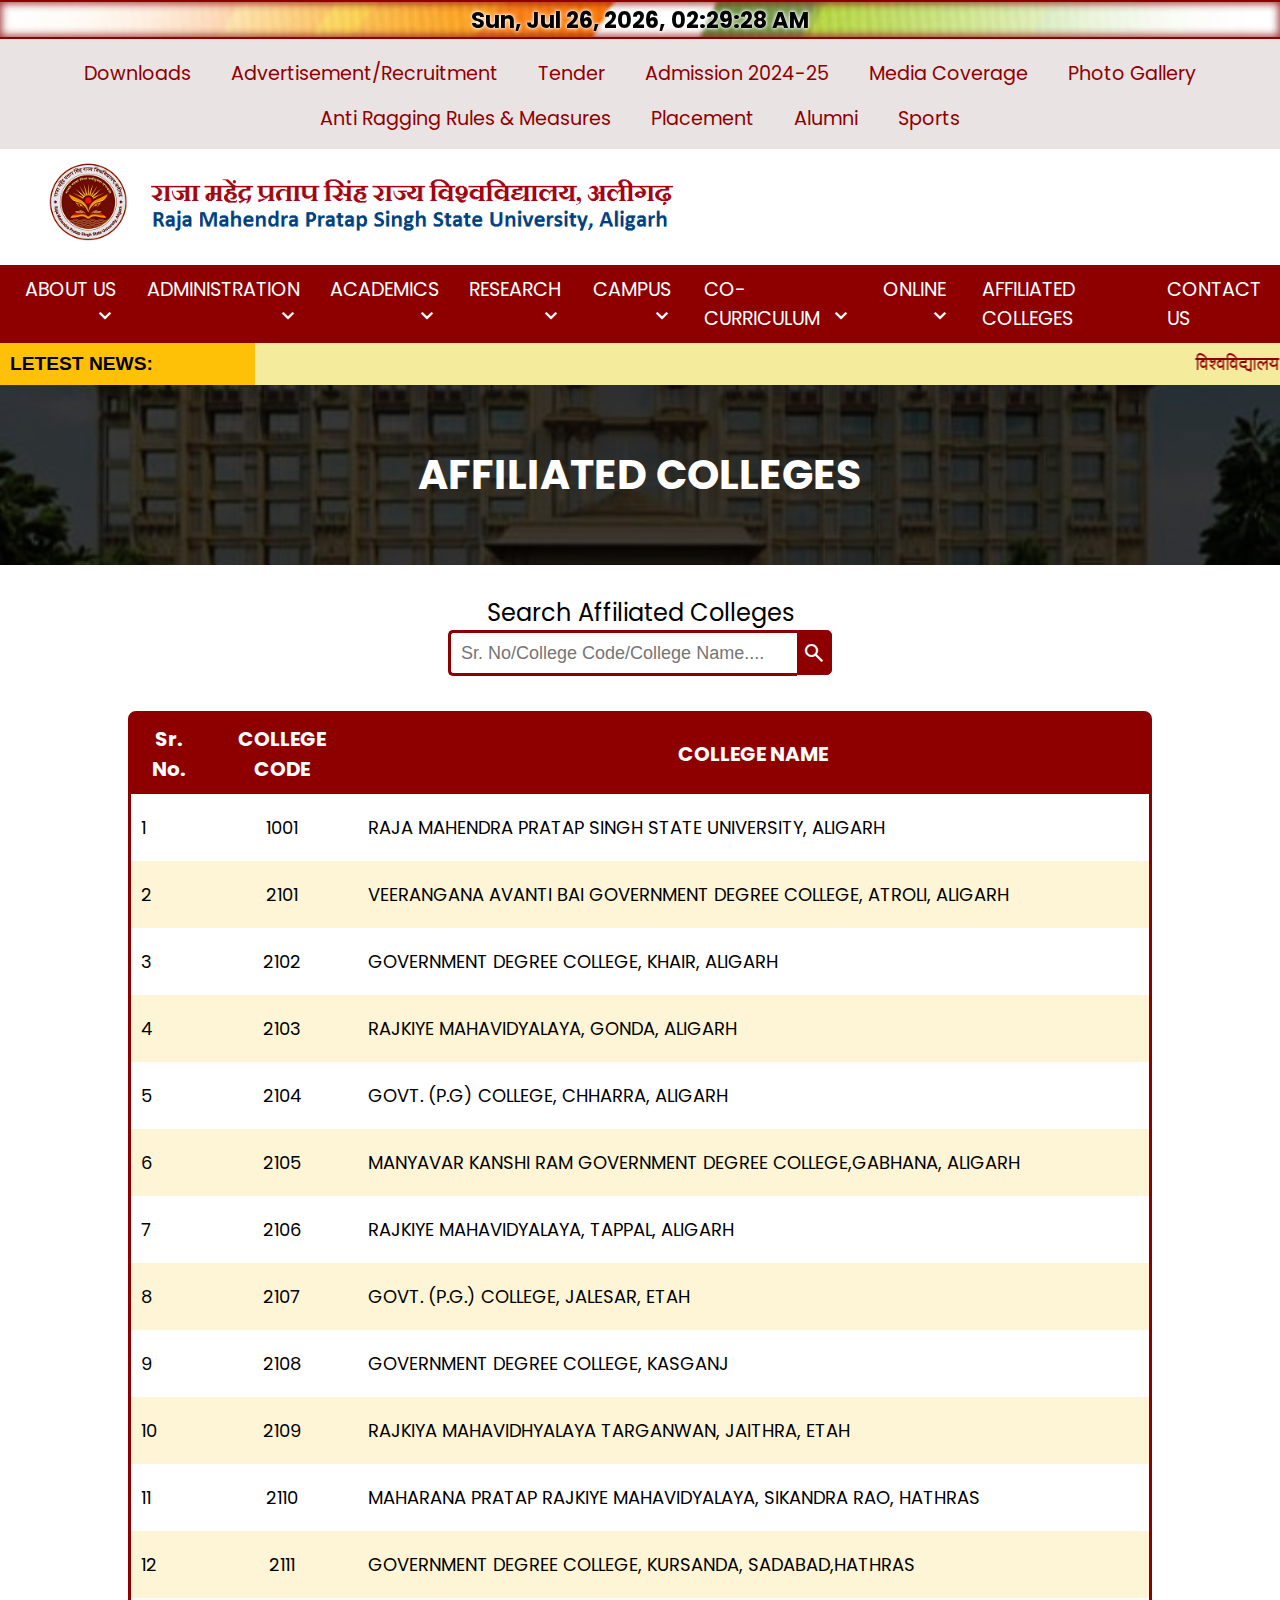
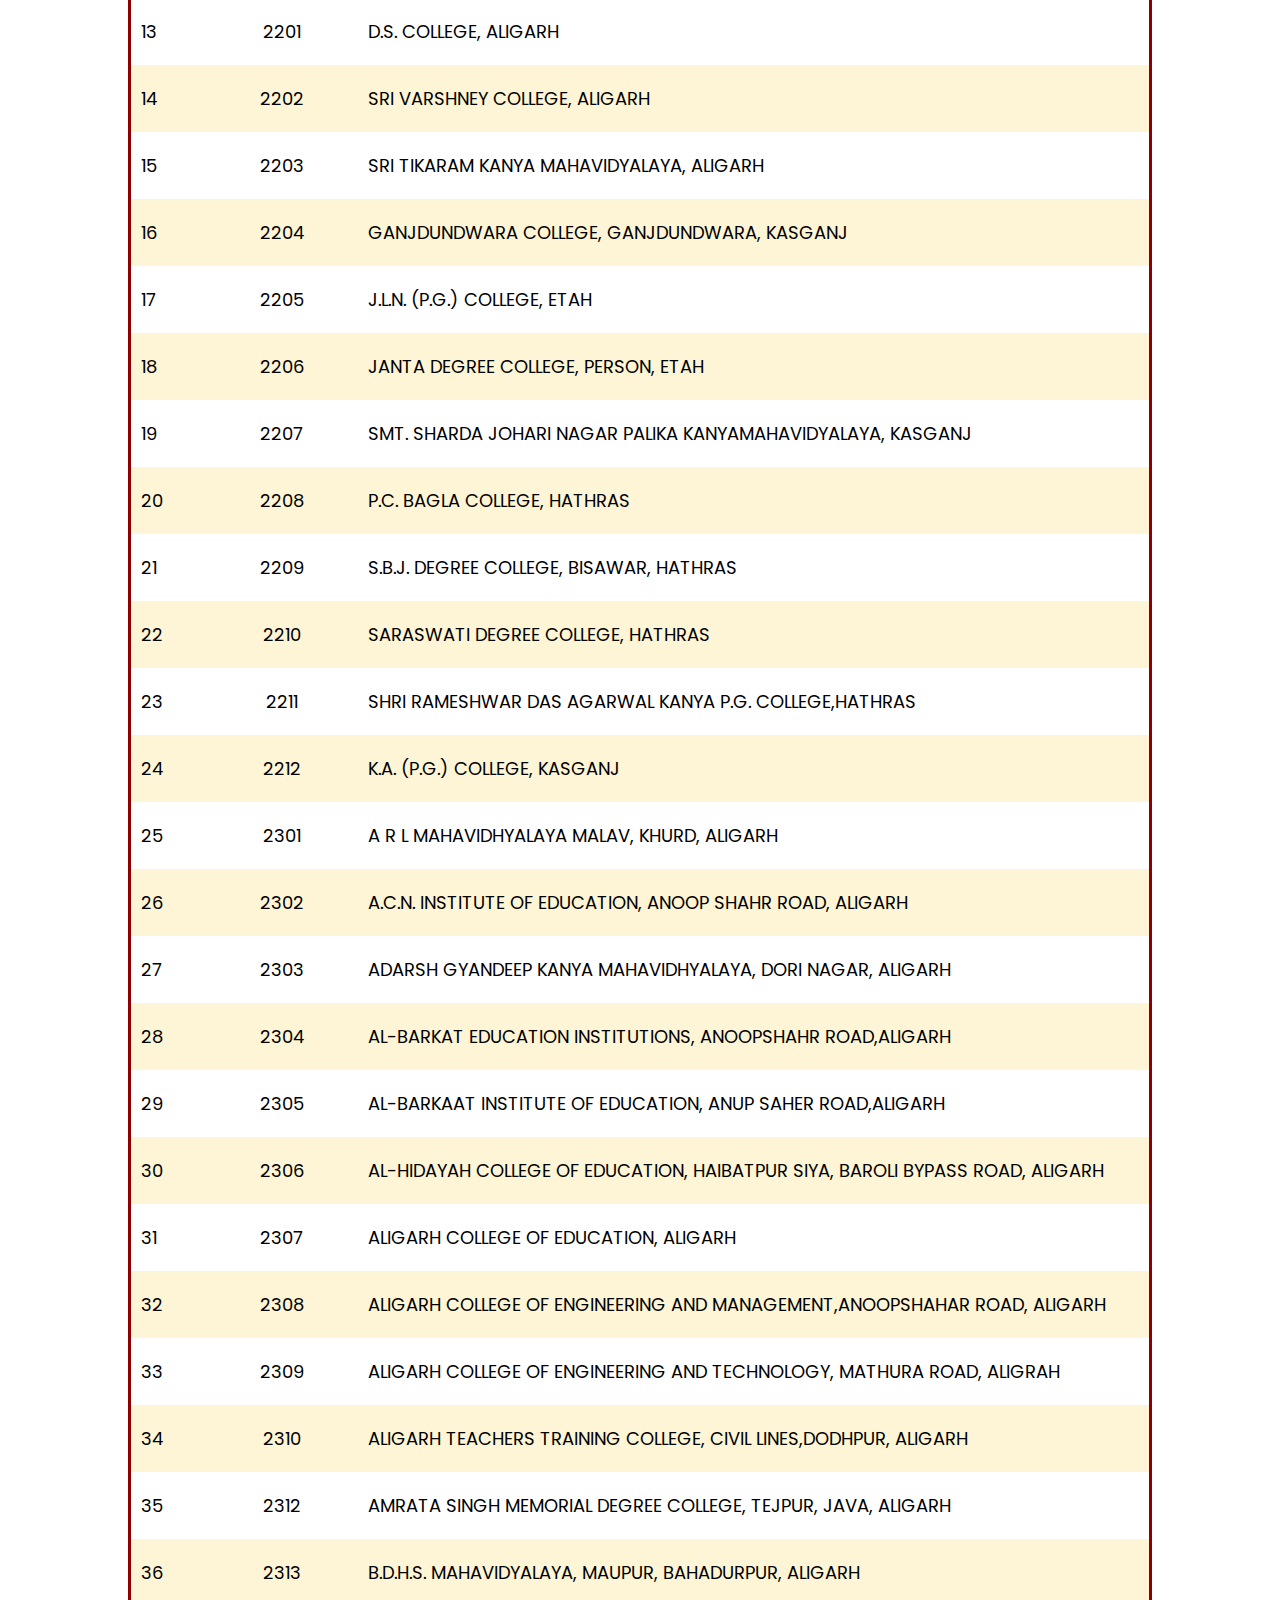
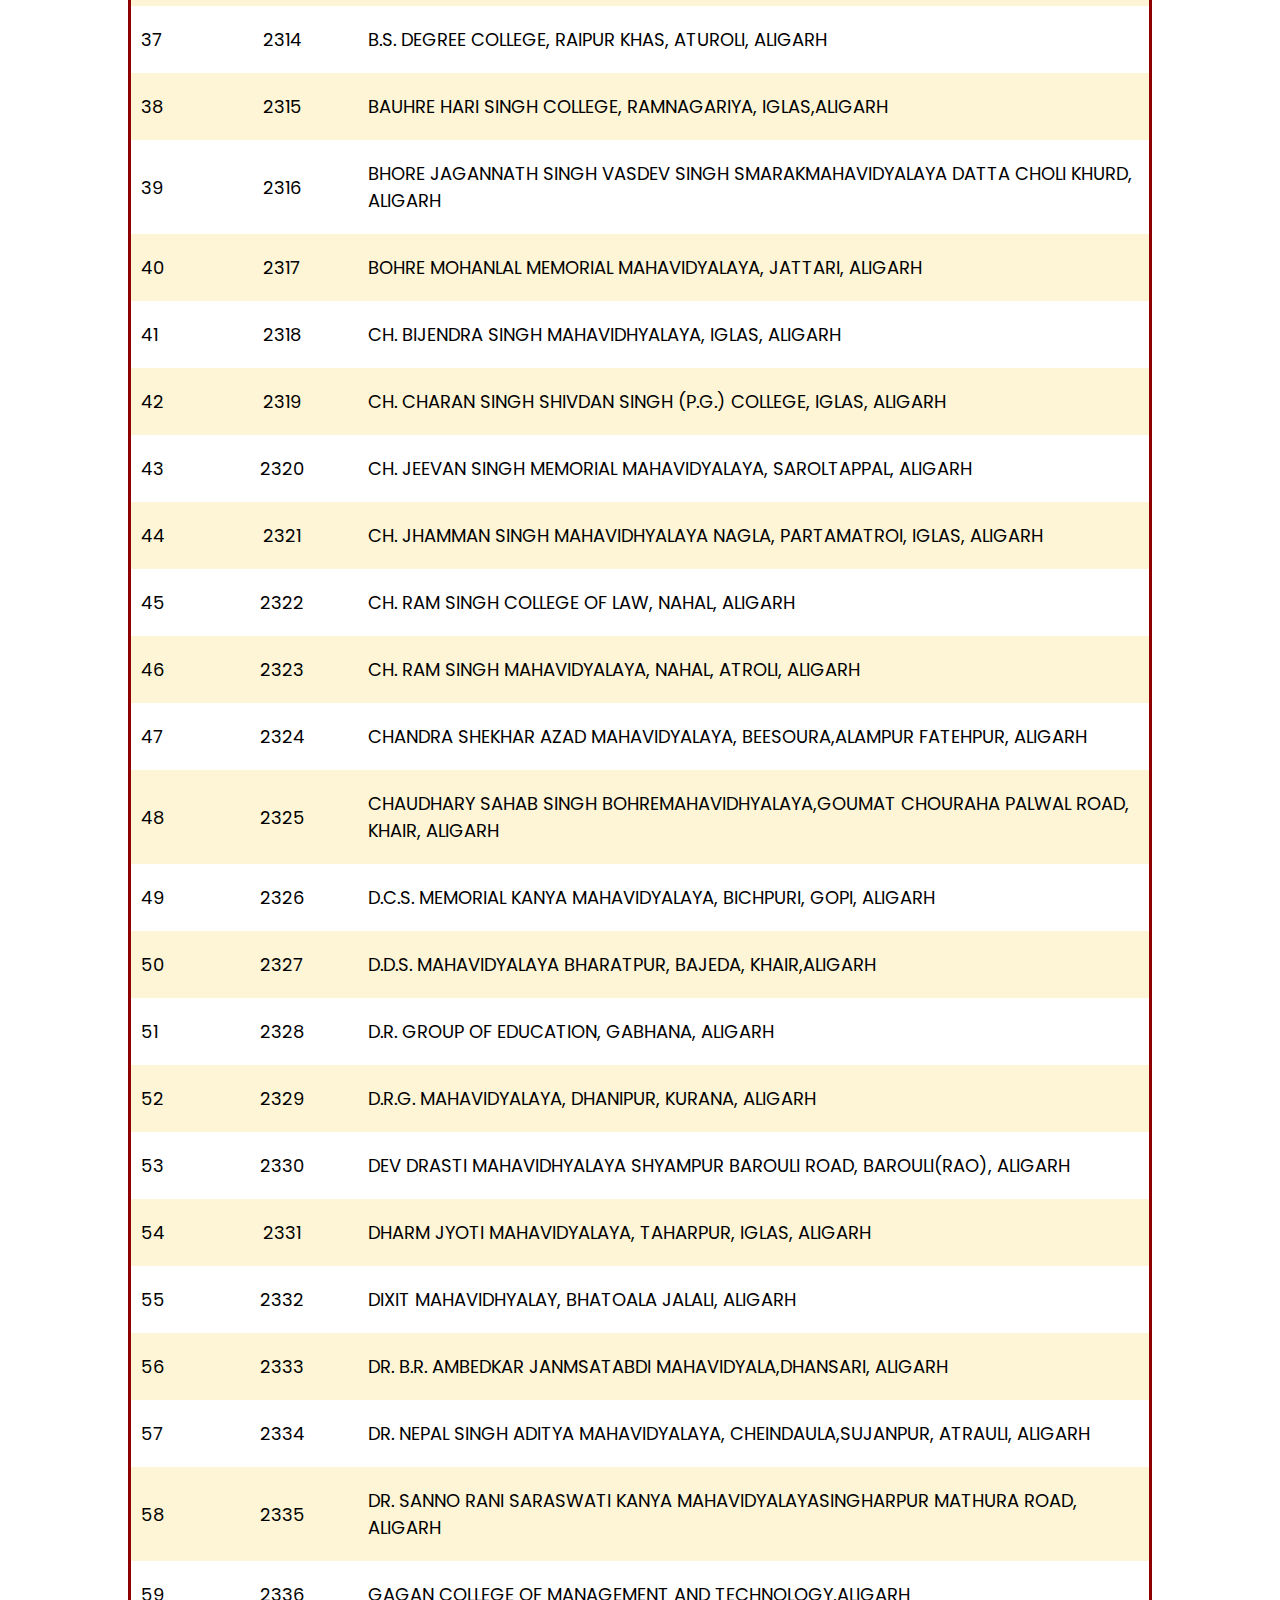
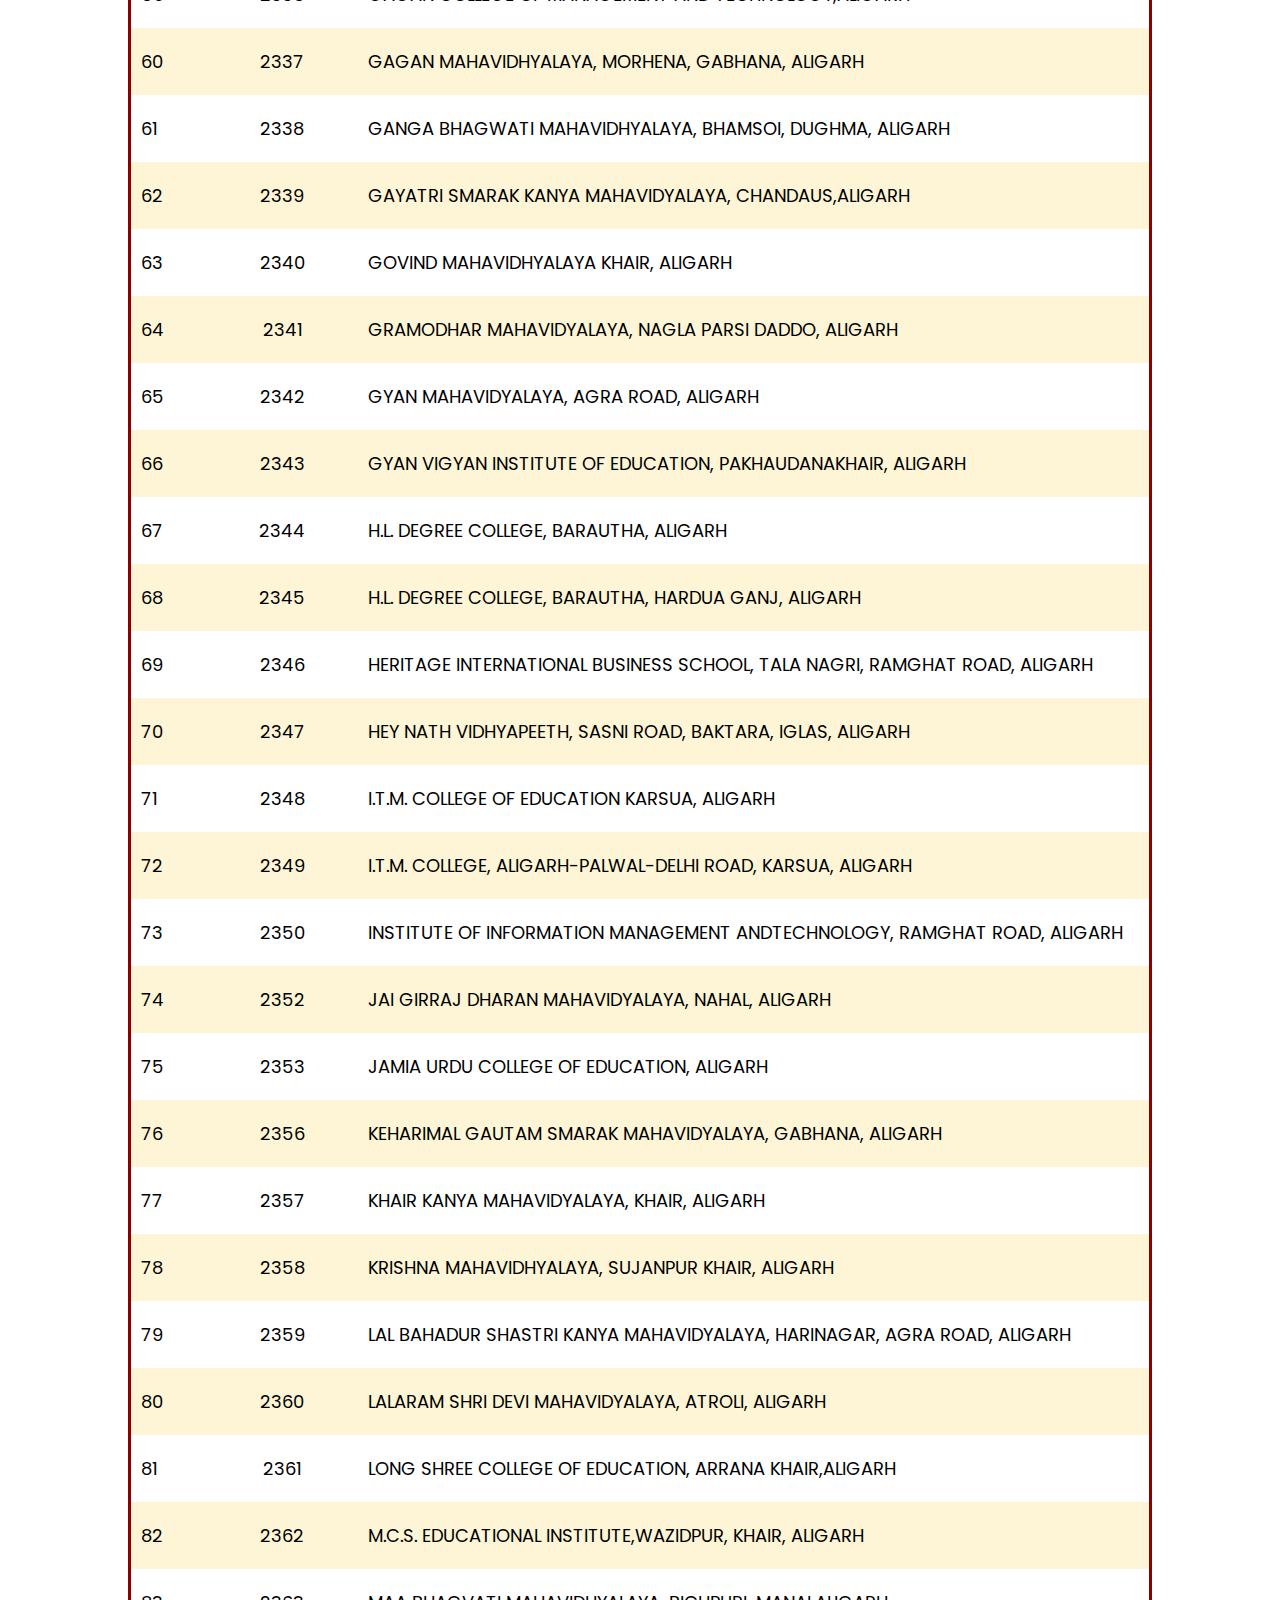
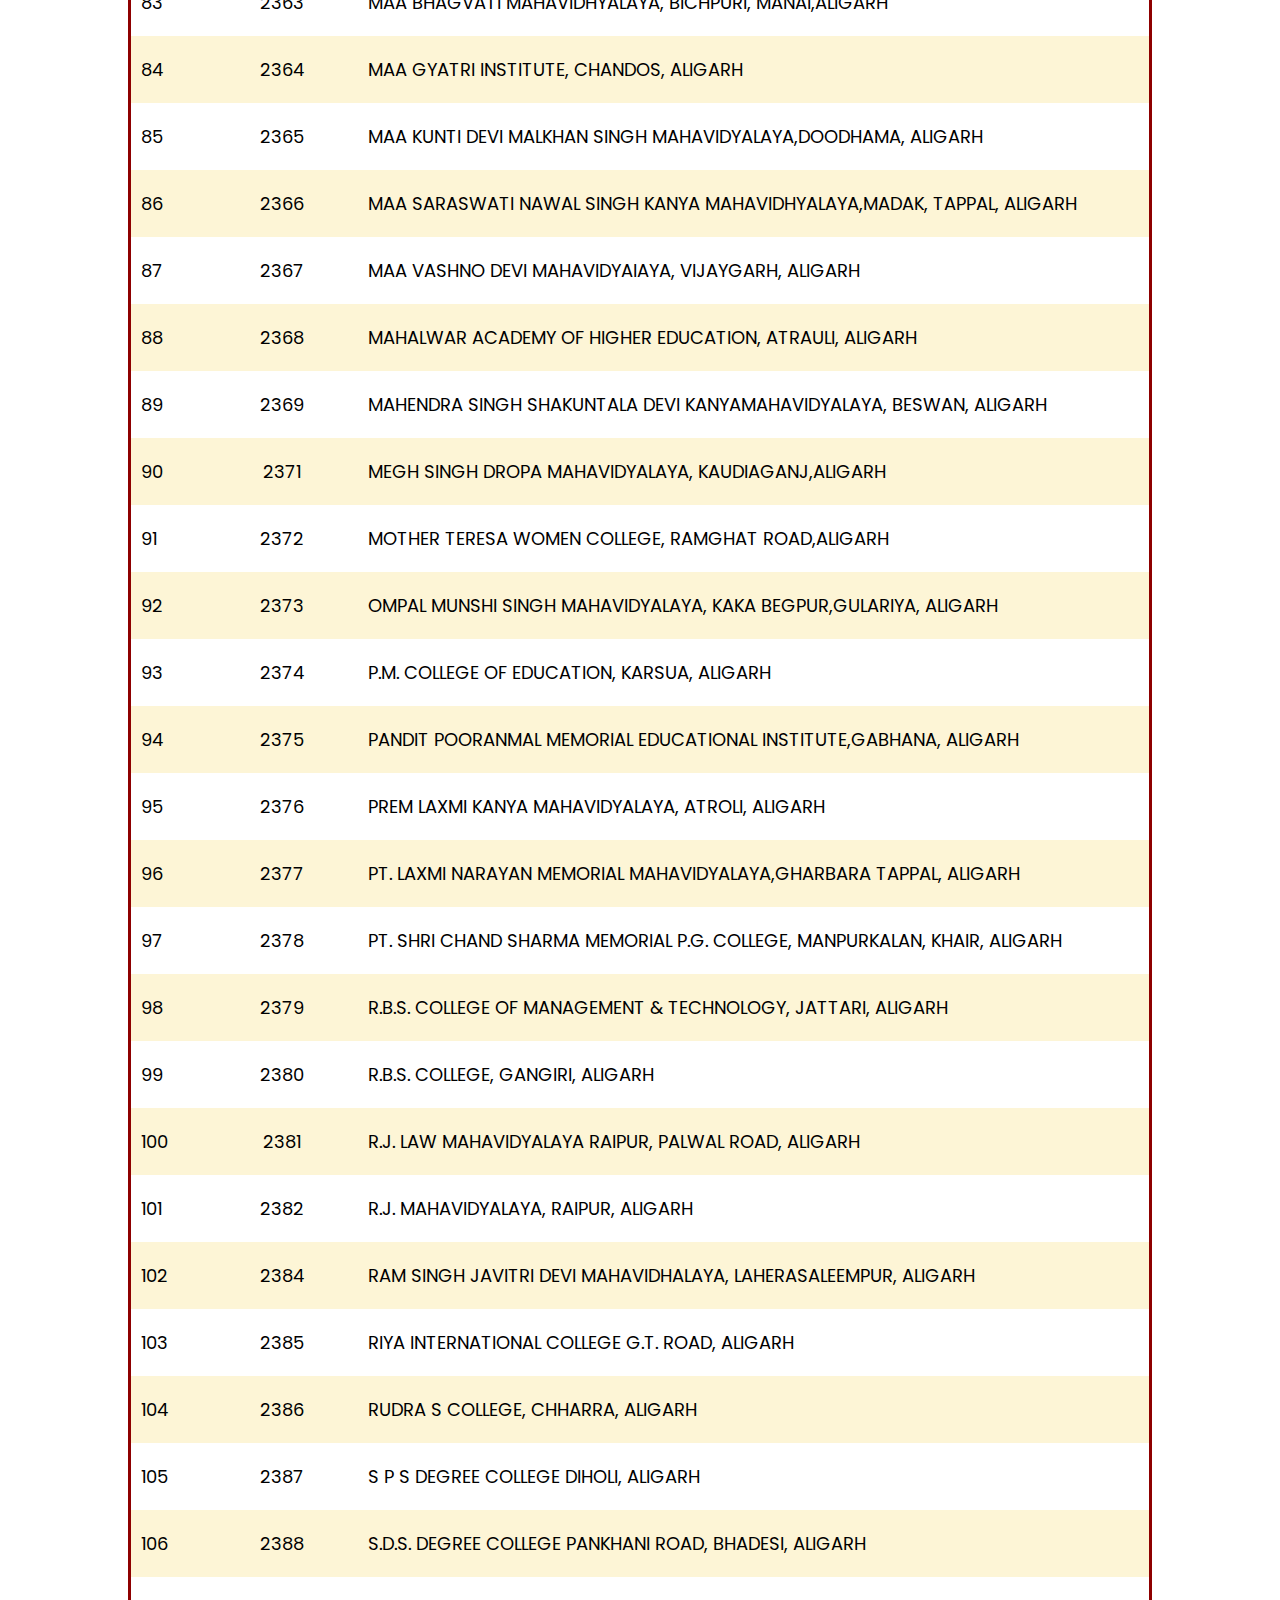
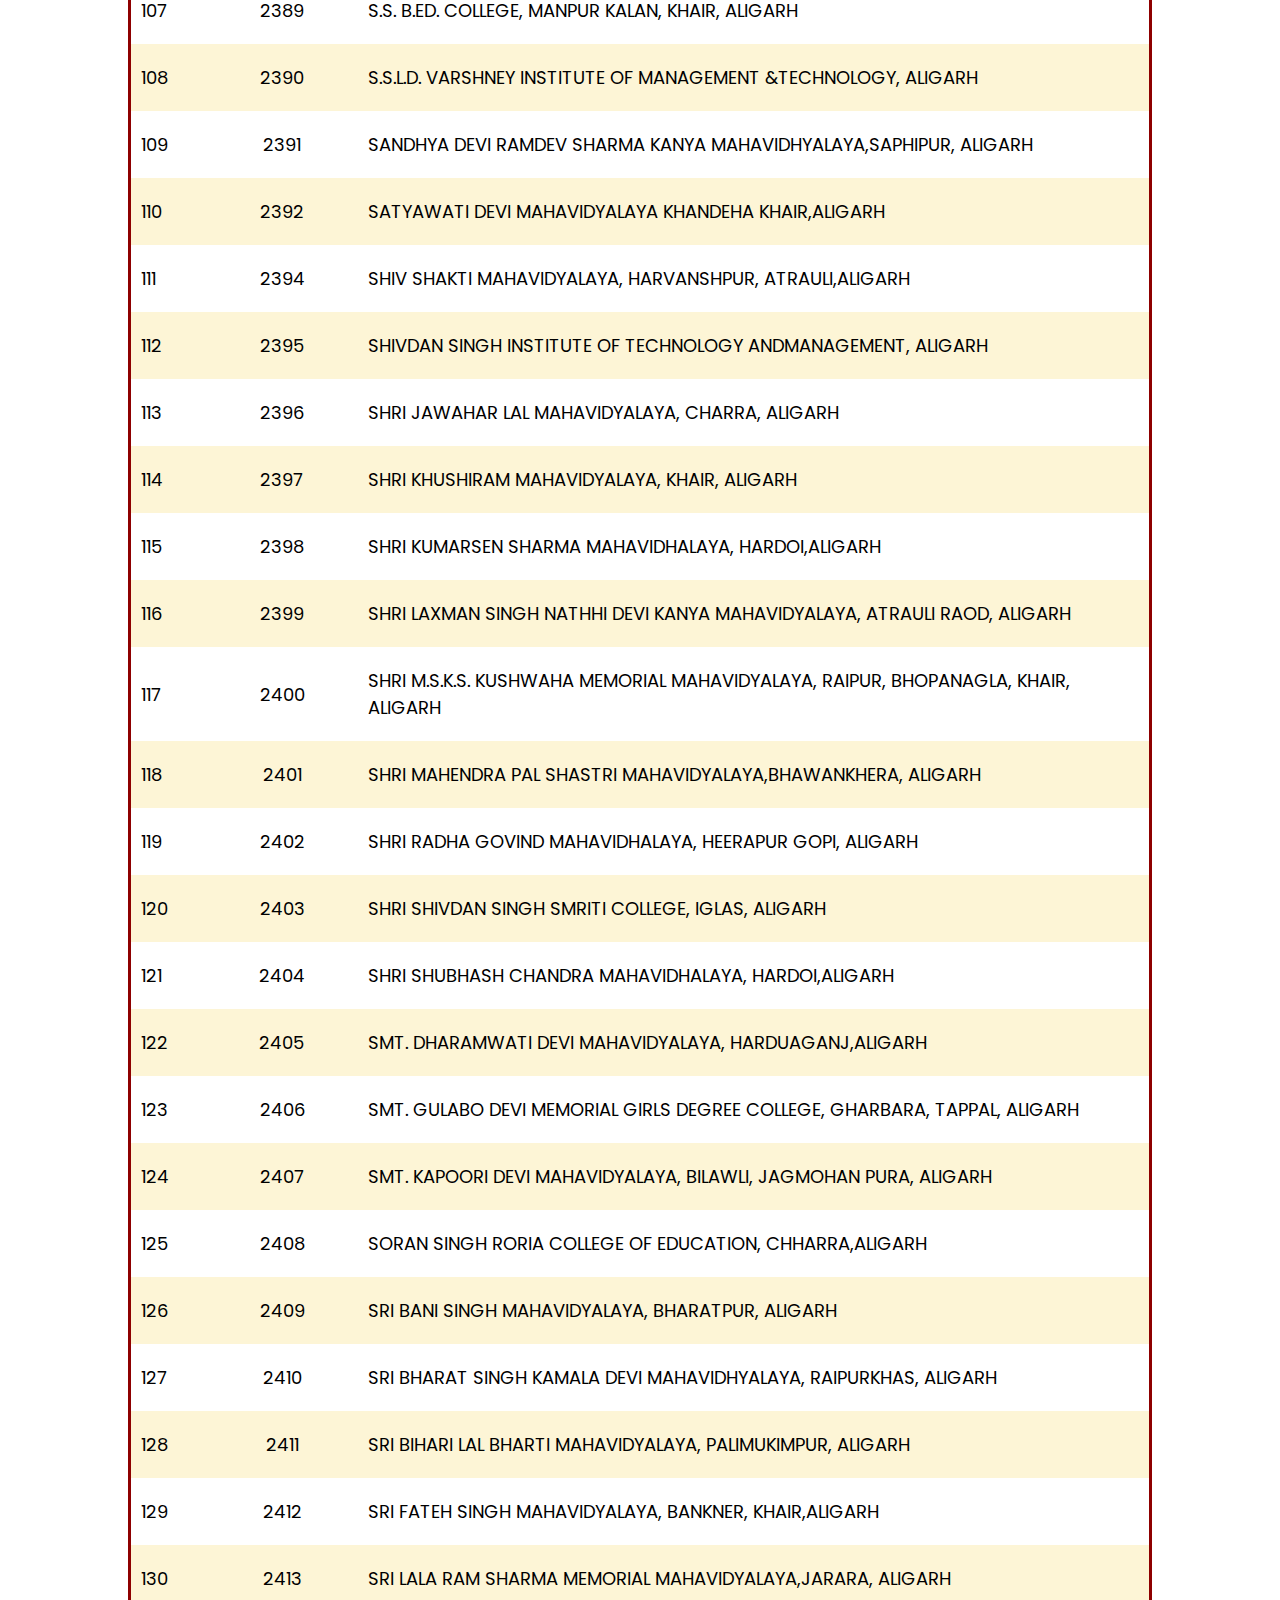
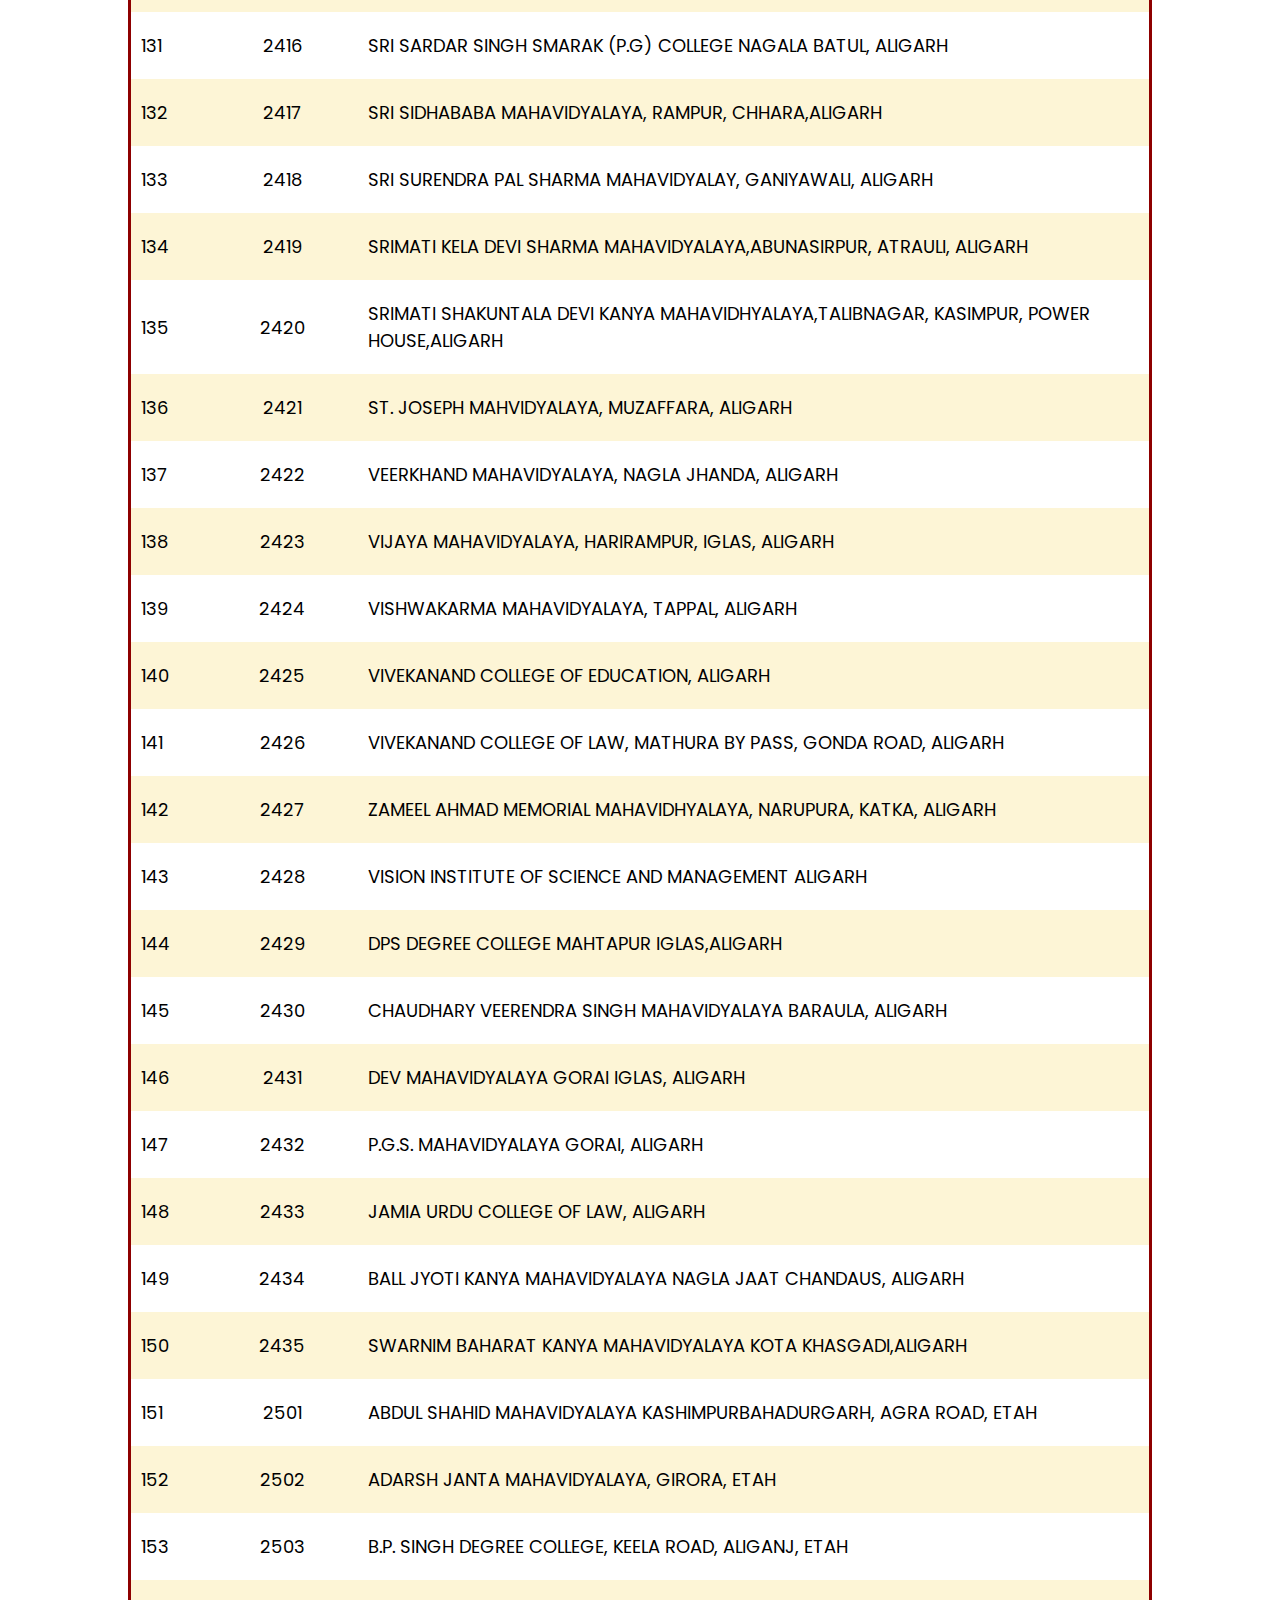
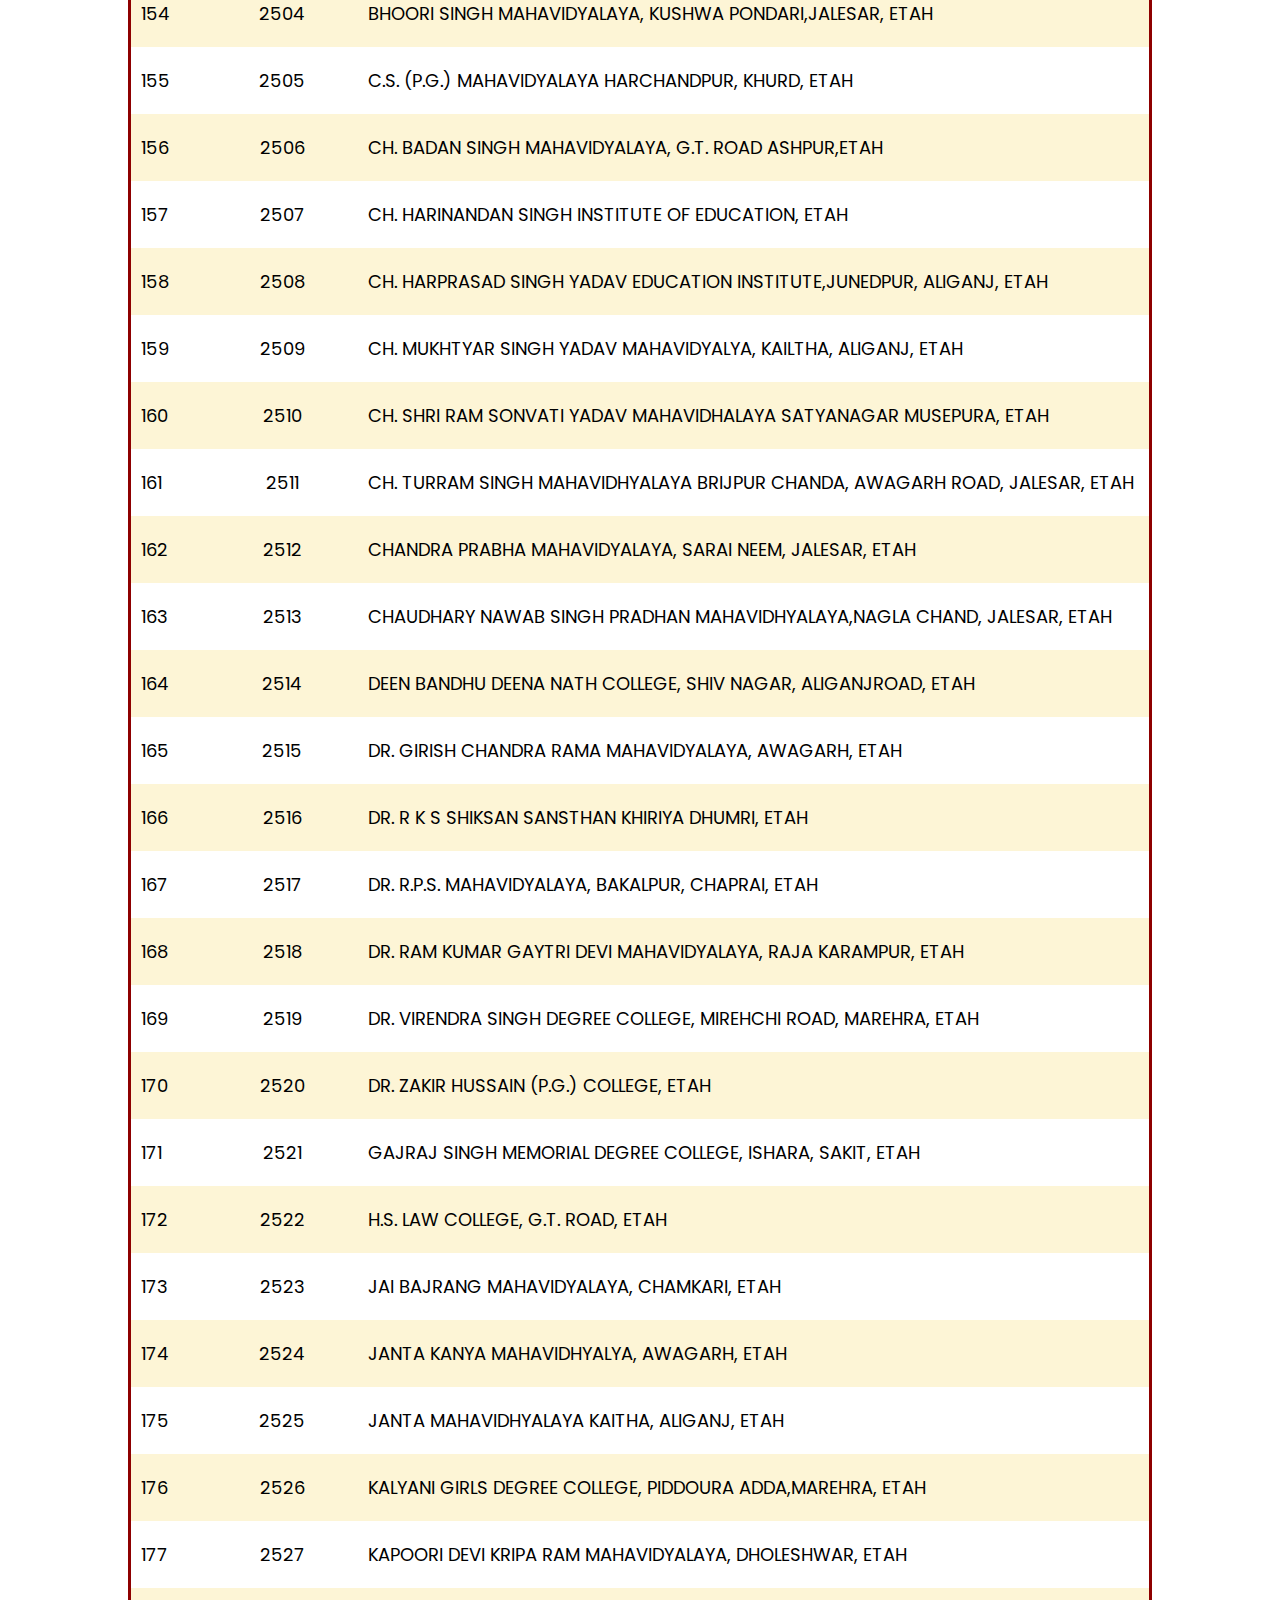
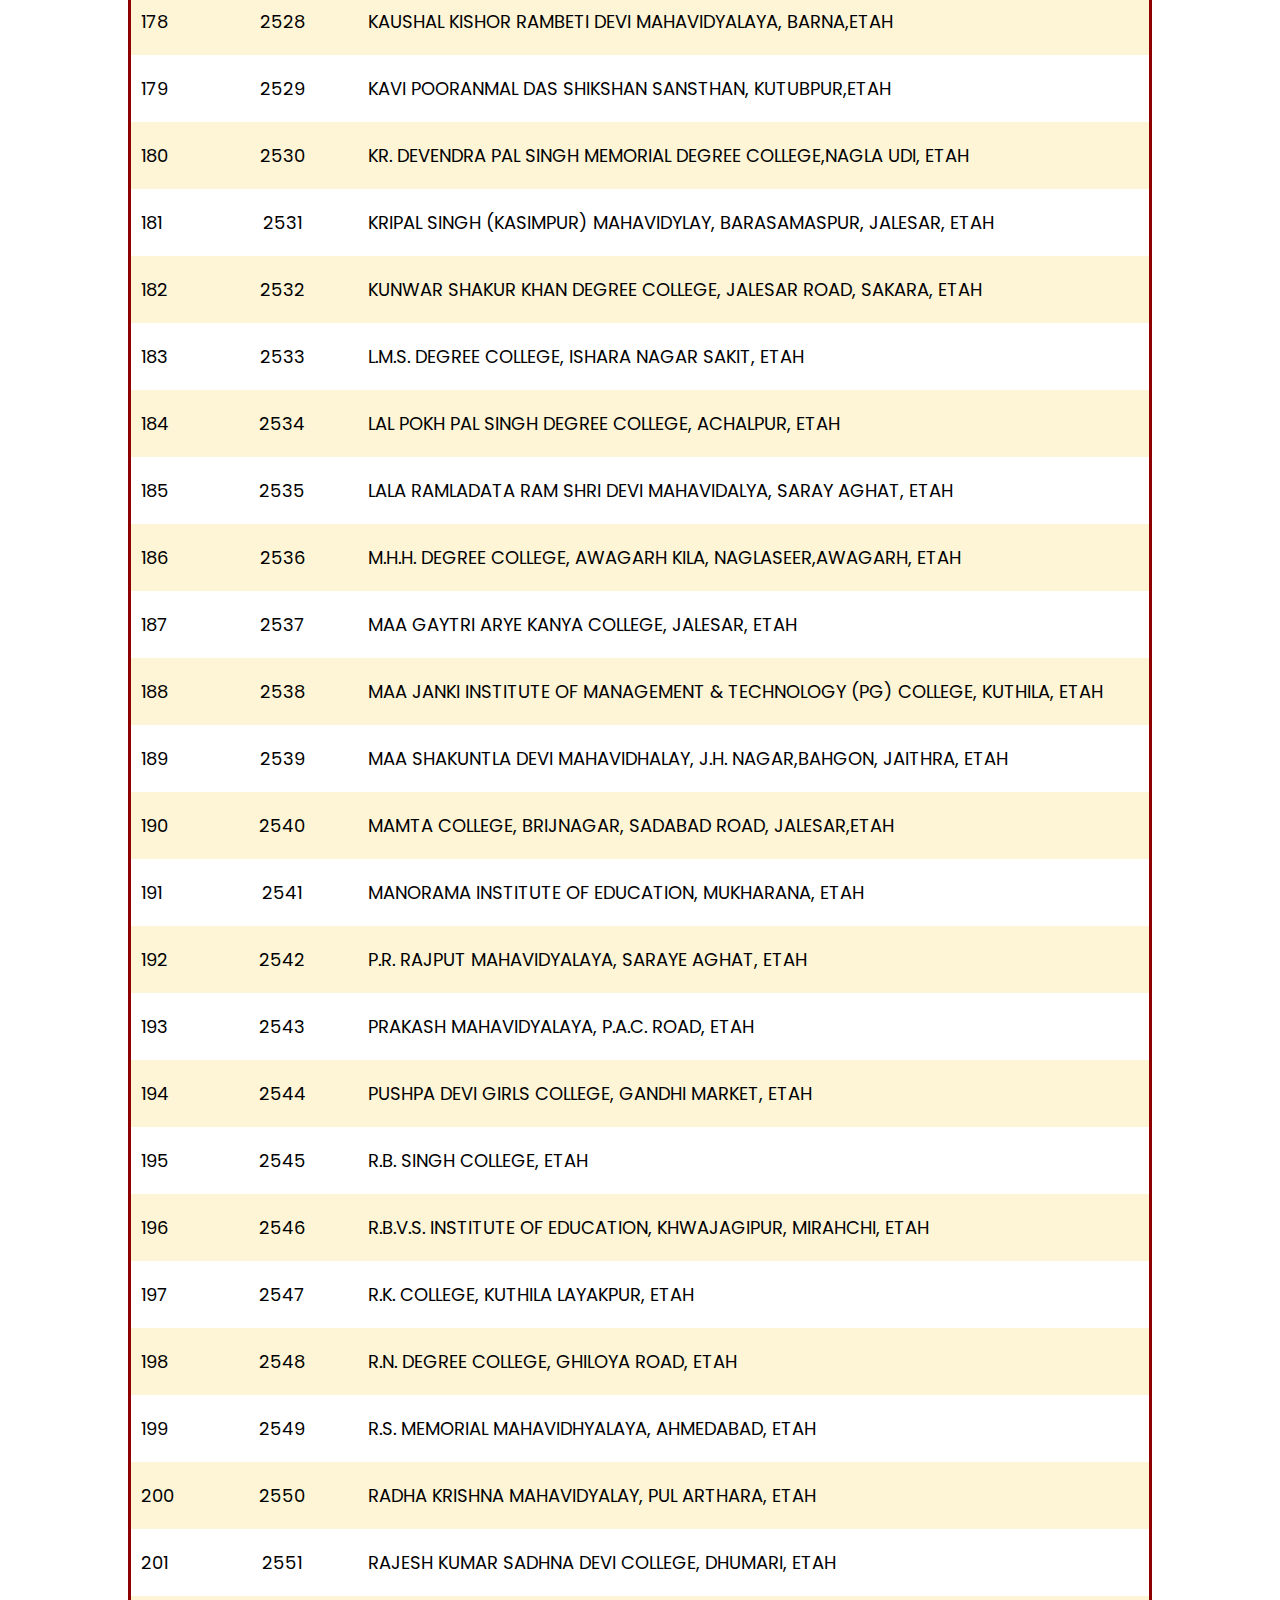
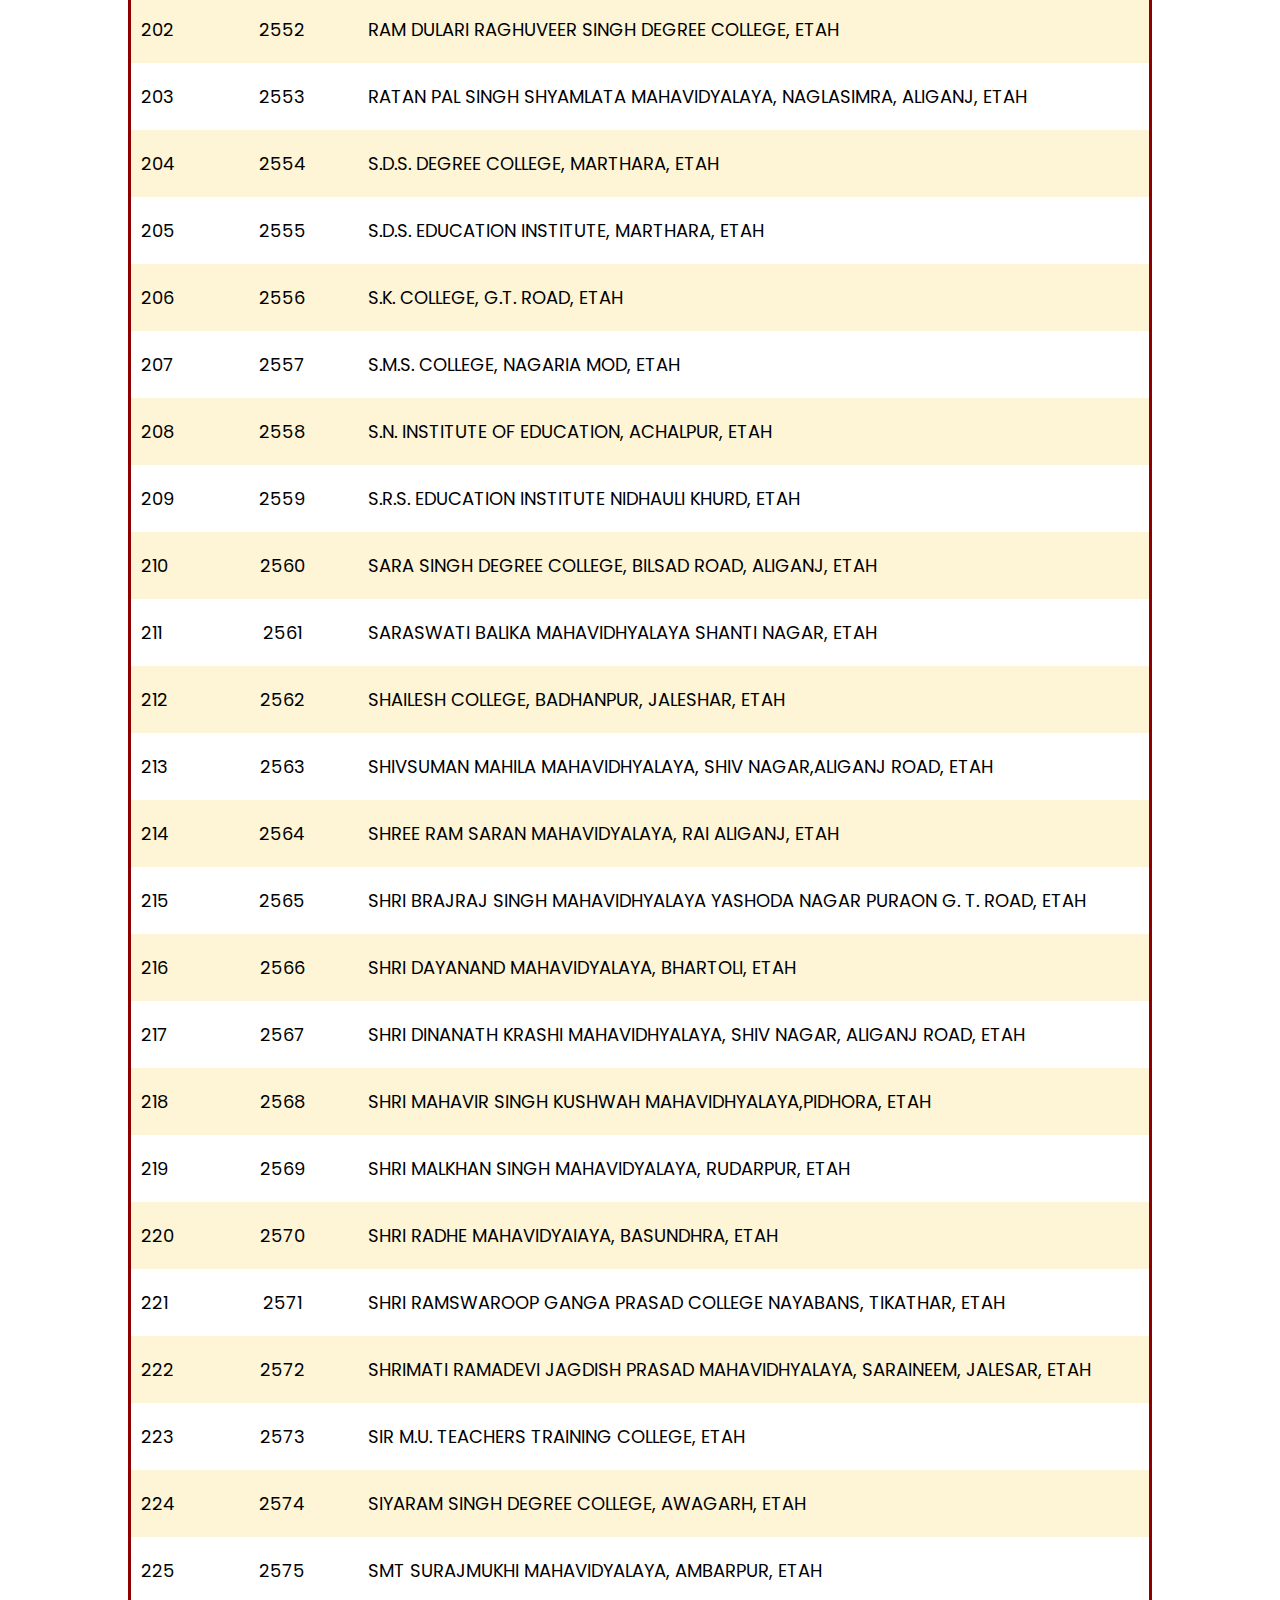
==== commit de84865b: "Add files via upload" ====
--- a/affiliated-colleges.html
+++ b/affiliated-colleges.html
@@ -485,7 +485,7 @@
             <span>Search Affiliated Colleges</span>
             <div class="search">
                 <input type="text" oninput="AffiliatedTable('name')" id="searchAffiliation" class="searchTerm"
-                    placeholder="College Code/College Name....">
+                    placeholder="Sr. No/College Code/College Name....">
                 <button type="submit" class="searchButton">
                     <span class="material-symbols-outlined">
                         search
@@ -2422,7 +2422,7 @@
                     <td>M.S INSTITUTE OF EDUCATION SHYAMPUR JLEELPUR,GANJDUNDWARA ROAD, KASGANJ</td>
                 </tr>
                 <tr id="notfound" style=" display:none;">
-                    <td colspan="3" style="text-align: center; font-size:large;">Any Notice is not availabel</td>
+                    <td colspan="3" style="text-align: center; font-size:large;">Any College is not availabel</td>
                 </tr>
             </tbody>
         </table>
@@ -2506,17 +2506,26 @@
             const error = document.getElementById("notfound");
             let hasResults = false;
             for (let i = 1; i < rows.length; i++) {
+                const srCell = rows[i].getElementsByTagName("td")[0];
                 const nameCell = rows[i].getElementsByTagName("td")[1];
                 const dateCell = rows[i].getElementsByTagName("td")[2];
                 if (nameCell && dateCell) {
+                    const srText = srCell.textContent || srCell.innerHTML;
                     const nameText = nameCell.textContent || nameCell.innerText;
-                    const Text = dateCell.textContent || dateCell.innerText;
-                    const dateText = Text.replace(/,/g, "")
-                    const shouldDisplay = nameText.toLowerCase().includes(searchinput) || dateText.toLowerCase().includes(searchinput);
+                    const dateText = dateCell.textContent || dateCell.innerText;
+                    const shouldDisplay = nameText.toLowerCase().includes(searchinput) || dateText.toLowerCase().includes(searchinput) || srText.toLocaleLowerCase().includes(searchinput); //;
 
                     rows[i].style.display = shouldDisplay ? "" : "none";
                     if (shouldDisplay) {
                         hasResults = true;
+                        srCell.innerHTML = highlightMatch(srText, searchinput);
+                        nameCell.innerHTML = highlightMatch(nameText, searchinput);
+                        dateCell.innerHTML = highlightMatch(dateText, searchinput);
+                    }
+                    else {
+                        srCell.innerHTML = srText;
+                        nameCell.innerHTML = nameText;
+                        dateCell.innerHTML = dateText;
                     }
                 }
             }
